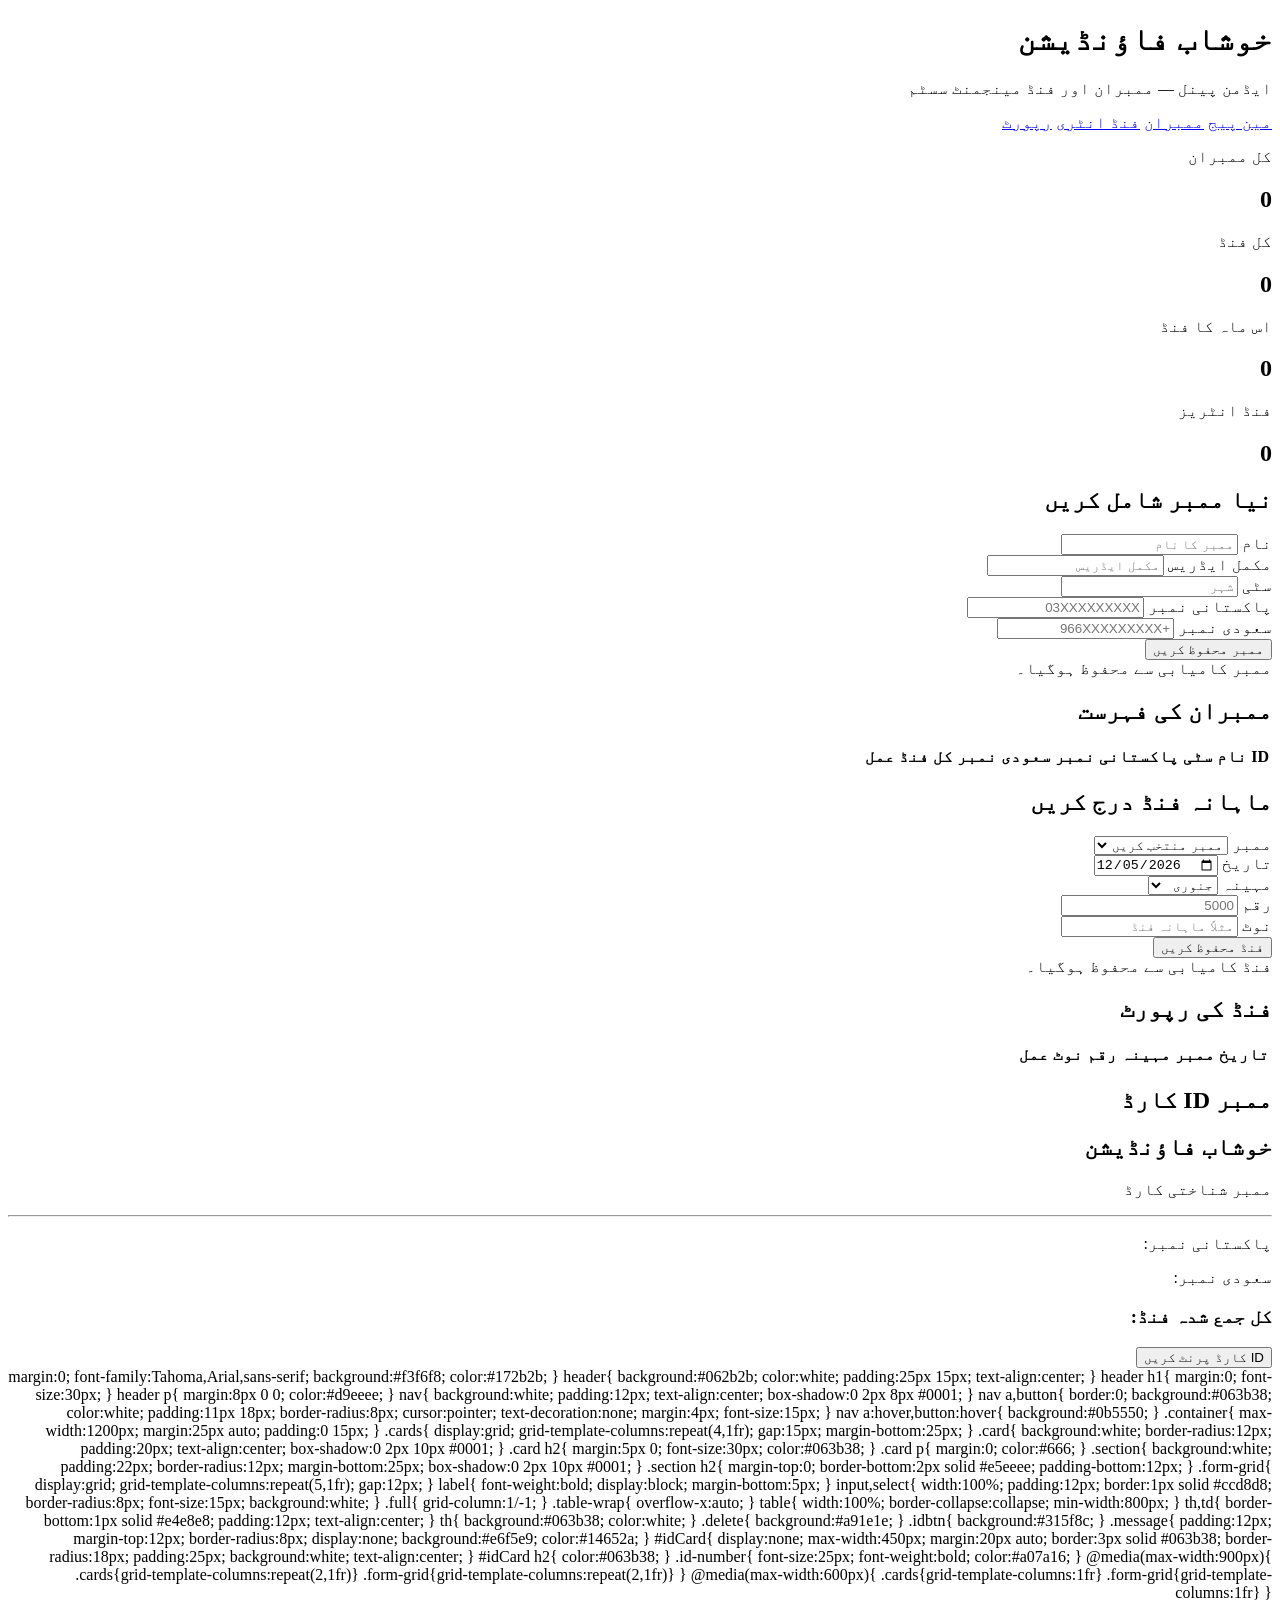
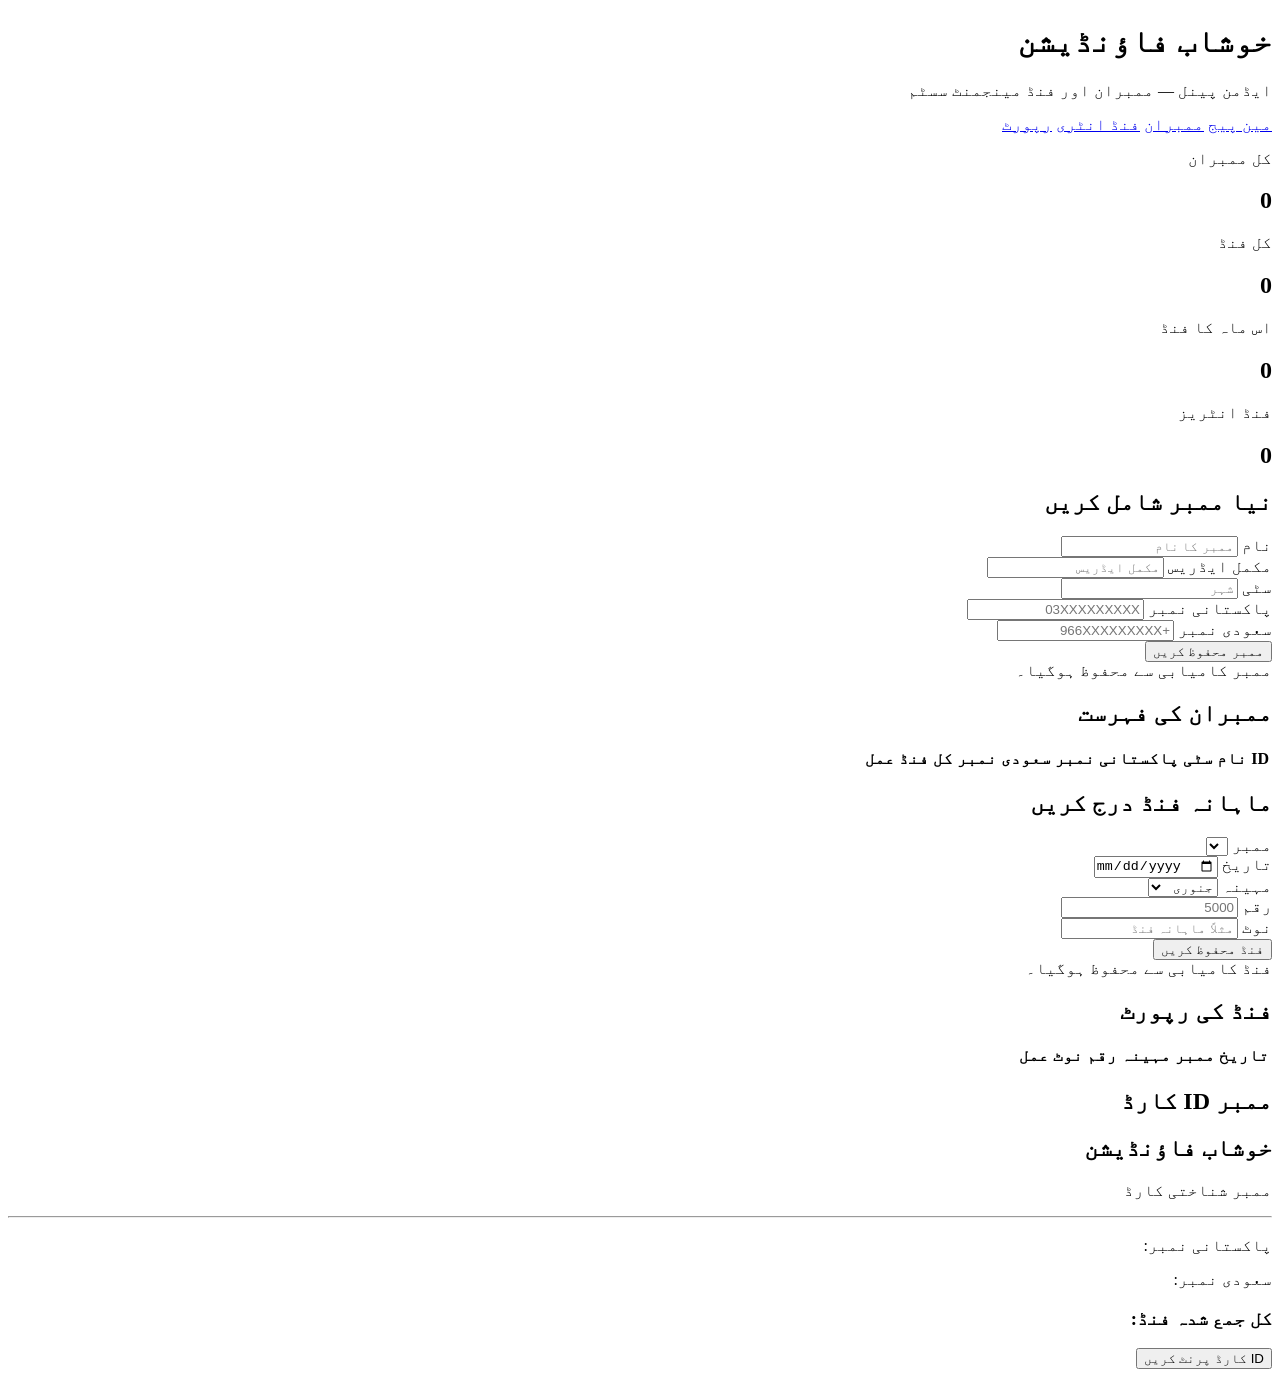
==== admin/index.html @ b442a880 "Update index.html" ====
<!DOCTYPE html>
<html lang="ur" dir="rtl">
<head>
<meta charset="UTF-8">
<meta name="viewport" content="width=device-width, initial-scale=1.0">
<title>خوشاب فاؤنڈیشن — ایڈمن پینل</title>

<style>
*{box-sizing:border-box}

body{<!DOCTYPE html>
<html lang="ur" dir="rtl">
<head>
<meta charset="UTF-8">
<meta name="viewport" content="width=device-width, initial-scale=1.0">
<title>خوشاب فاؤنڈیشن — ایڈمن پینل</title>

<style>
*{box-sizing:border-box}

body{
    margin:0;
    font-family:Tahoma,Arial,sans-serif;
    background:#f3f6f8;
    color:#172b2b;
}

header{
    background:#062b2b;
    color:white;
    padding:25px 15px;
    text-align:center;
}

header h1{
    margin:0;
    font-size:30px;
}

header p{
    margin:8px 0 0;
    color:#d9eeee;
}

nav{
    background:white;
    padding:12px;
    text-align:center;
    box-shadow:0 2px 8px #0001;
}

nav a,button{
    border:0;
    background:#063b38;
    color:white;
    padding:11px 18px;
    border-radius:8px;
    cursor:pointer;
    text-decoration:none;
    margin:4px;
    font-size:15px;
}

nav a:hover,button:hover{
    background:#0b5550;
}

.container{
    max-width:1200px;
    margin:25px auto;
    padding:0 15px;
}

.cards{
    display:grid;
    grid-template-columns:repeat(4,1fr);
    gap:15px;
    margin-bottom:25px;
}

.card{
    background:white;
    border-radius:12px;
    padding:20px;
    text-align:center;
    box-shadow:0 2px 10px #0001;
}

.card h2{
    margin:5px 0;
    font-size:30px;
    color:#063b38;
}

.card p{
    margin:0;
    color:#666;
}

.section{
    background:white;
    padding:22px;
    border-radius:12px;
    margin-bottom:25px;
    box-shadow:0 2px 10px #0001;
}

.section h2{
    margin-top:0;
    border-bottom:2px solid #e5eeee;
    padding-bottom:12px;
}

.form-grid{
    display:grid;
    grid-template-columns:repeat(5,1fr);
    gap:12px;
}

label{
    font-weight:bold;
    display:block;
    margin-bottom:5px;
}

input,select{
    width:100%;
    padding:12px;
    border:1px solid #ccd8d8;
    border-radius:8px;
    font-size:15px;
    background:white;
}

.full{
    grid-column:1/-1;
}

.table-wrap{
    overflow-x:auto;
}

table{
    width:100%;
    border-collapse:collapse;
    min-width:800px;
}

th,td{
    border-bottom:1px solid #e4e8e8;
    padding:12px;
    text-align:center;
}

th{
    background:#063b38;
    color:white;
}

.delete{
    background:#a91e1e;
}

.idbtn{
    background:#315f8c;
}

.message{
    padding:12px;
    margin-top:12px;
    border-radius:8px;
    display:none;
    background:#e6f5e9;
    color:#14652a;
}

#idCard{
    display:none;
    max-width:450px;
    margin:20px auto;
    border:3px solid #063b38;
    border-radius:18px;
    padding:25px;
    background:white;
    text-align:center;
}

#idCard h2{
    color:#063b38;
}

.id-number{
    font-size:25px;
    font-weight:bold;
    color:#a07a16;
}

@media(max-width:900px){
    .cards{grid-template-columns:repeat(2,1fr)}
    .form-grid{grid-template-columns:repeat(2,1fr)}
}

@media(max-width:600px){
    .cards{grid-template-columns:1fr}
    .form-grid{grid-template-columns:1fr}
}
</style>
</head>

<body>

<header>
    <h1>خوشاب فاؤنڈیشن</h1>
    <p>ایڈمن پینل — ممبران اور فنڈ مینجمنٹ سسٹم</p>
</header>

<nav>
    <a href="../index.html">مین پیج</a>
    <a href="#members">ممبران</a>
    <a href="#funds">فنڈ انٹری</a>
    <a href="#reports">رپورٹ</a>
</nav>

<div class="container">

    <!-- DASHBOARD -->
    <div class="cards">

        <div class="card">
            <p>کل ممبران</p>
            <h2 id="totalMembers">0</h2>
        </div>

        <div class="card">
            <p>کل فنڈ</p>
            <h2 id="totalFund">0</h2>
        </div>

        <div class="card">
            <p>اس ماہ کا فنڈ</p>
            <h2 id="monthlyFund">0</h2>
        </div>

        <div class="card">
            <p>فنڈ انٹریز</p>
            <h2 id="totalEntries">0</h2>
        </div>

    </div>


    <!-- MEMBER SECTION -->
    <div class="section" id="members">

        <h2>نیا ممبر شامل کریں</h2>

        <div class="form-grid">

            <div>
                <label>نام</label>
                <input id="memberName" type="text" placeholder="ممبر کا نام">
            </div>

            <div>
                <label>مکمل ایڈریس</label>
                <input id="memberAddress" type="text" placeholder="مکمل ایڈریس">
            </div>

            <div>
                <label>سٹی</label>
                <input id="memberCity" type="text" placeholder="شہر">
            </div>

            <div>
                <label>پاکستانی نمبر</label>
                <input id="pakNumber" type="text" placeholder="03XXXXXXXXX">
            </div>

            <div>
                <label>سعودی نمبر</label>
                <input id="saudiNumber" type="text" placeholder="+966XXXXXXXXX">
            </div>

        </div>

        <button onclick="addMember()">ممبر محفوظ کریں</button>

        <div class="message" id="memberMessage">
            ممبر کامیابی سے محفوظ ہوگیا۔
        </div>

    </div>


    <!-- MEMBER LIST -->
    <div class="section">

        <h2>ممبران کی فہرست</h2>

        <div class="table-wrap">

            <table>

                <thead>
                    <tr>
                        <th>ID</th>
                        <th>نام</th>
                        <th>سٹی</th>
                        <th>پاکستانی نمبر</th>
                        <th>سعودی نمبر</th>
                        <th>کل فنڈ</th>
                        <th>عمل</th>
                    </tr>
                </thead>

                <tbody id="memberTable"></tbody>

            </table>

        </div>

    </div>


    <!-- FUND SECTION -->
    <div class="section" id="funds">

        <h2>ماہانہ فنڈ درج کریں</h2>

        <div class="form-grid">

            <div>
                <label>ممبر</label>
                <select id="fundMember"></select>
            </div>

            <div>
                <label>تاریخ</label>
                <input id="fundDate" type="date">
            </div>

            <div>
                <label>مہینہ</label>
                <select id="fundMonth">
                    <option>جنوری</option>
                    <option>فروری</option>
                    <option>مارچ</option>
                    <option>اپریل</option>
                    <option>مئی</option>
                    <option>جون</option>
                    <option>جولائی</option>
                    <option>اگست</option>
                    <option>ستمبر</option>
                    <option>اکتوبر</option>
                    <option>نومبر</option>
                    <option>دسمبر</option>
                </select>
            </div>

            <div>
                <label>رقم</label>
                <input id="fundAmount" type="number" placeholder="5000">
            </div>

            <div>
                <label>نوٹ</label>
                <input id="fundNote" type="text" placeholder="مثلاً ماہانہ فنڈ">
            </div>

        </div>

        <button onclick="addFund()">فنڈ محفوظ کریں</button>

        <div class="message" id="fundMessage">
            فنڈ کامیابی سے محفوظ ہوگیا۔
        </div>

    </div>


    <!-- FUND REPORT -->
    <div class="section" id="reports">

        <h2>فنڈ کی رپورٹ</h2>

        <div class="table-wrap">

            <table>

                <thead>
                    <tr>
                        <th>تاریخ</th>
                        <th>ممبر</th>
                        <th>مہینہ</th>
                        <th>رقم</th>
                        <th>نوٹ</th>
                        <th>عمل</th>
                    </tr>
                </thead>

                <tbody id="fundTable"></tbody>

            </table>

        </div>

    </div>


    <!-- ID CARD -->
    <div class="section">

        <h2>ممبر ID کارڈ</h2>

        <div id="idCard">

            <h2>خوشاب فاؤنڈیشن</h2>

            <p>ممبر شناختی کارڈ</p>

            <div class="id-number" id="cardId"></div>

            <hr>

            <h3 id="cardName"></h3>

            <p id="cardCity"></p>

            <p>
                پاکستانی نمبر:
                <span id="cardPak"></span>
            </p>

            <p>
                سعودی نمبر:
                <span id="cardSaudi"></span>
            </p>

            <h3>
                کل جمع شدہ فنڈ:
                <span id="cardFund"></span>
            </h3>

            <button onclick="printCard()">ID کارڈ پرنٹ کریں</button>

        </div>

    </div>

</div>


<script>

let members = JSON.parse(localStorage.getItem("khushab_members") || "[]");
let funds = JSON.parse(localStorage.getItem("khushab_funds") || "[]");

function saveData(){
    localStorage.setItem("khushab_members", JSON.stringify(members));
    localStorage.setItem("khushab_funds", JSON.stringify(funds));
}

function addMember(){

    let name = document.getElementById("memberName").value.trim();

    if(!name){
        alert("براہ کرم ممبر کا نام لکھیں۔");
        return;
    }

    let member = {
        id: "KF-" + String(members.length + 1).padStart(4,"0"),
        name:name,
        address:document.getElementById("memberAddress").value,
        city:document.getElementById("memberCity").value,
        pak:document.getElementById("pakNumber").value,
        saudi:document.getElementById("saudiNumber").value
    };

    members.push(member);

    saveData();

    document.getElementById("memberName").value="";
    document.getElementById("memberAddress").value="";
    document.getElementById("memberCity").value="";
    document.getElementById("pakNumber").value="";
    document.getElementById("saudiNumber").value="";

    document.getElementById("memberMessage").style.display="block";

    setTimeout(()=>{
        document.getElementById("memberMessage").style.display="none";
    },2500);

    render();
}


function addFund(){

    let memberId = document.getElementById("fundMember").value;
    let amount = Number(document.getElementById("fundAmount").value);

    if(!memberId){
        alert("براہ کرم ممبر منتخب کریں۔");
        return;
    }

    if(!amount || amount <= 0){
        alert("براہ کرم فنڈ کی رقم لکھیں۔");
        return;
    }

    let fund = {
        id:Date.now(),
        memberId:memberId,
        date:document.getElementById("fundDate").value || new Date().toISOString().split("T")[0],
        month:document.getElementById("fundMonth").value,
        amount:amount,
        note:document.getElementById("fundNote").value
    };

    funds.push(fund);

    saveData();

    document.getElementById("fundAmount").value="";
    document.getElementById("fundNote").value="";

    document.getElementById("fundMessage").style.display="block";

    setTimeout(()=>{
        document.getElementById("fundMessage").style.display="none";
    },2500);

    render();
}


function deleteMember(id){

    if(!confirm("کیا آپ یہ ممبر حذف کرنا چاہتے ہیں؟")) return;

    members = members.filter(m=>m.id!==id);

    funds = funds.filter(f=>f.memberId!==id);

    saveData();

    render();
}


function deleteFund(id){

    if(!confirm("کیا آپ یہ فنڈ انٹری حذف کرنا چاہتے ہیں؟")) return;

    funds = funds.filter(f=>f.id!==id);

    saveData();

    render();
}


function memberTotal(id){

    return funds
        .filter(f=>f.memberId===id)
        .reduce((sum,f)=>sum + Number(f.amount),0);

}


function showID(id){

    let m = members.find(x=>x.id===id);

    if(!m) return;

    document.getElementById("idCard").style.display="block";

    document.getElementById("cardId").textContent=m.id;
    document.getElementById("cardName").textContent=m.name;
    document.getElementById("cardCity").textContent="سٹی: " + (m.city || "-");
    document.getElementById("cardPak").textContent=m.pak || "-";
    document.getElementById("cardSaudi").textContent=m.saudi || "-";
    document.getElementById("cardFund").textContent=memberTotal(m.id).toLocaleString();

    document.getElementById("idCard").scrollIntoView({
        behavior:"smooth"
    });
}


function printCard(){

    let card = document.getElementById("idCard").innerHTML;

    let win = window.open("","","width=600,height=700");

    win.document.write(`
        <html dir="rtl">
        <head>
        <title>خوشاب فاؤنڈیشن ID Card</title>
        <style>
        body{
            font-family:Tahoma,Arial;
            text-align:center;
            padding:40px;
        }
        #card{
            border:3px solid #063b38;
            border-radius:18px;
            padding:30px;
            max-width:400px;
            margin:auto;
        }
        button{display:none}
        </style>
        </head>
        <body>
        <div id="card">${card}</div>
        </body>
        </html>
    `);

    win.document.close();
    win.print();
}


function render(){

    let memberTable=document.getElementById("memberTable");
    let fundTable=document.getElementById("fundTable");
    let fundMember=document.getElementById("fundMember");

    memberTable.innerHTML="";
    fundTable.innerHTML="";
    fundMember.innerHTML='<option value="">ممبر منتخب کریں</option>';

    members.forEach(m=>{

        let tr=document.createElement("tr");

        tr.innerHTML=`
            <td>${m.id}</td>
            <td>${m.name}</td>
            <td>${m.city || "-"}</td>
            <td>${m.pak || "-"}</td>
            <td>${m.saudi || "-"}</td>
            <td>${memberTotal(m.id).toLocaleString()}</td>
            <td>
                <button class="idbtn" onclick="showID('${m.id}')">ID</button>
                <button class="delete" onclick="deleteMember('${m.id}')">حذف</button>
            </td>
        `;

        memberTable.appendChild(tr);

        let option=document.createElement("option");

        option.value=m.id;
        option.textContent=m.id+" — "+m.name;

        fundMember.appendChild(option);

    });


    funds.forEach(f=>{

        let m=members.find(x=>x.id===f.memberId);

        let tr=document.createElement("tr");

        tr.innerHTML=`
            <td>${f.date}</td>
            <td>${m ? m.name : "ممبر حذف شدہ"}</td>
            <td>${f.month}</td>
            <td>${Number(f.amount).toLocaleString()}</td>
            <td>${f.note || "-"}</td>
            <td>
                <button class="delete" onclick="deleteFund(${f.id})">حذف</button>
            </td>
        `;

        fundTable.appendChild(tr);

    });


    let totalFund=funds.reduce((sum,f)=>sum+Number(f.amount),0);

    let currentMonth=new Date().getMonth();

    let monthNames=[
        "جنوری","فروری","مارچ","اپریل","مئی","جون",
        "جولائی","اگست","ستمبر","اکتوبر","نومبر","دسمبر"
    ];

    let monthly=funds
        .filter(f=>f.month===monthNames[currentMonth])
        .reduce((sum,f)=>sum+Number(f.amount),0);

    document.getElementById("totalMembers").textContent=members.length;

    document.getElementById("totalFund").textContent=totalFund.toLocaleString();

    document.getElementById("monthlyFund").textContent=monthly.toLocaleString();

    document.getElementById("totalEntries").textContent=funds.length;
}


document.getElementById("fundDate").value=
    new Date().toISOString().split("T")[0];

render();

</script>

</body>
</html>
    margin:0;
    font-family:Tahoma,Arial,sans-serif;
    background:#f3f6f8;
    color:#172b2b;
}

header{
    background:#062b2b;
    color:white;
    padding:25px 15px;
    text-align:center;
}

header h1{
    margin:0;
    font-size:30px;
}

header p{
    margin:8px 0 0;
    color:#d9eeee;
}

nav{
    background:white;
    padding:12px;
    text-align:center;
    box-shadow:0 2px 8px #0001;
}

nav a,button{
    border:0;
    background:#063b38;
    color:white;
    padding:11px 18px;
    border-radius:8px;
    cursor:pointer;
    text-decoration:none;
    margin:4px;
    font-size:15px;
}

nav a:hover,button:hover{
    background:#0b5550;
}

.container{
    max-width:1200px;
    margin:25px auto;
    padding:0 15px;
}

.cards{
    display:grid;
    grid-template-columns:repeat(4,1fr);
    gap:15px;
    margin-bottom:25px;
}

.card{
    background:white;
    border-radius:12px;
    padding:20px;
    text-align:center;
    box-shadow:0 2px 10px #0001;
}

.card h2{
    margin:5px 0;
    font-size:30px;
    color:#063b38;
}

.card p{
    margin:0;
    color:#666;
}

.section{
    background:white;
    padding:22px;
    border-radius:12px;
    margin-bottom:25px;
    box-shadow:0 2px 10px #0001;
}

.section h2{
    margin-top:0;
    border-bottom:2px solid #e5eeee;
    padding-bottom:12px;
}

.form-grid{
    display:grid;
    grid-template-columns:repeat(5,1fr);
    gap:12px;
}

label{
    font-weight:bold;
    display:block;
    margin-bottom:5px;
}

input,select{
    width:100%;
    padding:12px;
    border:1px solid #ccd8d8;
    border-radius:8px;
    font-size:15px;
    background:white;
}

.full{
    grid-column:1/-1;
}

.table-wrap{
    overflow-x:auto;
}

table{
    width:100%;
    border-collapse:collapse;
    min-width:800px;
}

th,td{
    border-bottom:1px solid #e4e8e8;
    padding:12px;
    text-align:center;
}

th{
    background:#063b38;
    color:white;
}

.delete{
    background:#a91e1e;
}

.idbtn{
    background:#315f8c;
}

.message{
    padding:12px;
    margin-top:12px;
    border-radius:8px;
    display:none;
    background:#e6f5e9;
    color:#14652a;
}

#idCard{
    display:none;
    max-width:450px;
    margin:20px auto;
    border:3px solid #063b38;
    border-radius:18px;
    padding:25px;
    background:white;
    text-align:center;
}

#idCard h2{
    color:#063b38;
}

.id-number{
    font-size:25px;
    font-weight:bold;
    color:#a07a16;
}

@media(max-width:900px){
    .cards{grid-template-columns:repeat(2,1fr)}
    .form-grid{grid-template-columns:repeat(2,1fr)}
}

@media(max-width:600px){
    .cards{grid-template-columns:1fr}
    .form-grid{grid-template-columns:1fr}
}
</style>
</head>

<body>

<header>
    <h1>خوشاب فاؤنڈیشن</h1>
    <p>ایڈمن پینل — ممبران اور فنڈ مینجمنٹ سسٹم</p>
</header>

<nav>
    <a href="../index.html">مین پیج</a>
    <a href="#members">ممبران</a>
    <a href="#funds">فنڈ انٹری</a>
    <a href="#reports">رپورٹ</a>
</nav>

<div class="container">

    <!-- DASHBOARD -->
    <div class="cards">

        <div class="card">
            <p>کل ممبران</p>
            <h2 id="totalMembers">0</h2>
        </div>

        <div class="card">
            <p>کل فنڈ</p>
            <h2 id="totalFund">0</h2>
        </div>

        <div class="card">
            <p>اس ماہ کا فنڈ</p>
            <h2 id="monthlyFund">0</h2>
        </div>

        <div class="card">
            <p>فنڈ انٹریز</p>
            <h2 id="totalEntries">0</h2>
        </div>

    </div>


    <!-- MEMBER SECTION -->
    <div class="section" id="members">

        <h2>نیا ممبر شامل کریں</h2>

        <div class="form-grid">

            <div>
                <label>نام</label>
                <input id="memberName" type="text" placeholder="ممبر کا نام">
            </div>

            <div>
                <label>مکمل ایڈریس</label>
                <input id="memberAddress" type="text" placeholder="مکمل ایڈریس">
            </div>

            <div>
                <label>سٹی</label>
                <input id="memberCity" type="text" placeholder="شہر">
            </div>

            <div>
                <label>پاکستانی نمبر</label>
                <input id="pakNumber" type="text" placeholder="03XXXXXXXXX">
            </div>

            <div>
                <label>سعودی نمبر</label>
                <input id="saudiNumber" type="text" placeholder="+966XXXXXXXXX">
            </div>

        </div>

        <button onclick="addMember()">ممبر محفوظ کریں</button>

        <div class="message" id="memberMessage">
            ممبر کامیابی سے محفوظ ہوگیا۔
        </div>

    </div>


    <!-- MEMBER LIST -->
    <div class="section">

        <h2>ممبران کی فہرست</h2>

        <div class="table-wrap">

            <table>

                <thead>
                    <tr>
                        <th>ID</th>
                        <th>نام</th>
                        <th>سٹی</th>
                        <th>پاکستانی نمبر</th>
                        <th>سعودی نمبر</th>
                        <th>کل فنڈ</th>
                        <th>عمل</th>
                    </tr>
                </thead>

                <tbody id="memberTable"></tbody>

            </table>

        </div>

    </div>


    <!-- FUND SECTION -->
    <div class="section" id="funds">

        <h2>ماہانہ فنڈ درج کریں</h2>

        <div class="form-grid">

            <div>
                <label>ممبر</label>
                <select id="fundMember"></select>
            </div>

            <div>
                <label>تاریخ</label>
                <input id="fundDate" type="date">
            </div>

            <div>
                <label>مہینہ</label>
                <select id="fundMonth">
                    <option>جنوری</option>
                    <option>فروری</option>
                    <option>مارچ</option>
                    <option>اپریل</option>
                    <option>مئی</option>
                    <option>جون</option>
                    <option>جولائی</option>
                    <option>اگست</option>
                    <option>ستمبر</option>
                    <option>اکتوبر</option>
                    <option>نومبر</option>
                    <option>دسمبر</option>
                </select>
            </div>

            <div>
                <label>رقم</label>
                <input id="fundAmount" type="number" placeholder="5000">
            </div>

            <div>
                <label>نوٹ</label>
                <input id="fundNote" type="text" placeholder="مثلاً ماہانہ فنڈ">
            </div>

        </div>

        <button onclick="addFund()">فنڈ محفوظ کریں</button>

        <div class="message" id="fundMessage">
            فنڈ کامیابی سے محفوظ ہوگیا۔
        </div>

    </div>


    <!-- FUND REPORT -->
    <div class="section" id="reports">

        <h2>فنڈ کی رپورٹ</h2>

        <div class="table-wrap">

            <table>

                <thead>
                    <tr>
                        <th>تاریخ</th>
                        <th>ممبر</th>
                        <th>مہینہ</th>
                        <th>رقم</th>
                        <th>نوٹ</th>
                        <th>عمل</th>
                    </tr>
                </thead>

                <tbody id="fundTable"></tbody>

            </table>

        </div>

    </div>


    <!-- ID CARD -->
    <div class="section">

        <h2>ممبر ID کارڈ</h2>

        <div id="idCard">

            <h2>خوشاب فاؤنڈیشن</h2>

            <p>ممبر شناختی کارڈ</p>

            <div class="id-number" id="cardId"></div>

            <hr>

            <h3 id="cardName"></h3>

            <p id="cardCity"></p>

            <p>
                پاکستانی نمبر:
                <span id="cardPak"></span>
            </p>

            <p>
                سعودی نمبر:
                <span id="cardSaudi"></span>
            </p>

            <h3>
                کل جمع شدہ فنڈ:
                <span id="cardFund"></span>
            </h3>

            <button onclick="printCard()">ID کارڈ پرنٹ کریں</button>

        </div>

    </div>

</div>


<script>

let members = JSON.parse(localStorage.getItem("khushab_members") || "[]");
let funds = JSON.parse(localStorage.getItem("khushab_funds") || "[]");

function saveData(){
    localStorage.setItem("khushab_members", JSON.stringify(members));
    localStorage.setItem("khushab_funds", JSON.stringify(funds));
}

function addMember(){

    let name = document.getElementById("memberName").value.trim();

    if(!name){
        alert("براہ کرم ممبر کا نام لکھیں۔");
        return;
    }

    let member = {
        id: "KF-" + String(members.length + 1).padStart(4,"0"),
        name:name,
        address:document.getElementById("memberAddress").value,
        city:document.getElementById("memberCity").value,
        pak:document.getElementById("pakNumber").value,
        saudi:document.getElementById("saudiNumber").value
    };

    members.push(member);

    saveData();

    document.getElementById("memberName").value="";
    document.getElementById("memberAddress").value="";
    document.getElementById("memberCity").value="";
    document.getElementById("pakNumber").value="";
    document.getElementById("saudiNumber").value="";

    document.getElementById("memberMessage").style.display="block";

    setTimeout(()=>{
        document.getElementById("memberMessage").style.display="none";
    },2500);

    render();
}


function addFund(){

    let memberId = document.getElementById("fundMember").value;
    let amount = Number(document.getElementById("fundAmount").value);

    if(!memberId){
        alert("براہ کرم ممبر منتخب کریں۔");
        return;
    }

    if(!amount || amount <= 0){
        alert("براہ کرم فنڈ کی رقم لکھیں۔");
        return;
    }

    let fund = {
        id:Date.now(),
        memberId:memberId,
        date:document.getElementById("fundDate").value || new Date().toISOString().split("T")[0],
        month:document.getElementById("fundMonth").value,
        amount:amount,
        note:document.getElementById("fundNote").value
    };

    funds.push(fund);

    saveData();

    document.getElementById("fundAmount").value="";
    document.getElementById("fundNote").value="";

    document.getElementById("fundMessage").style.display="block";

    setTimeout(()=>{
        document.getElementById("fundMessage").style.display="none";
    },2500);

    render();
}


function deleteMember(id){

    if(!confirm("کیا آپ یہ ممبر حذف کرنا چاہتے ہیں؟")) return;

    members = members.filter(m=>m.id!==id);

    funds = funds.filter(f=>f.memberId!==id);

    saveData();

    render();
}


function deleteFund(id){

    if(!confirm("کیا آپ یہ فنڈ انٹری حذف کرنا چاہتے ہیں؟")) return;

    funds = funds.filter(f=>f.id!==id);

    saveData();

    render();
}


function memberTotal(id){

    return funds
        .filter(f=>f.memberId===id)
        .reduce((sum,f)=>sum + Number(f.amount),0);

}


function showID(id){

    let m = members.find(x=>x.id===id);

    if(!m) return;

    document.getElementById("idCard").style.display="block";

    document.getElementById("cardId").textContent=m.id;
    document.getElementById("cardName").textContent=m.name;
    document.getElementById("cardCity").textContent="سٹی: " + (m.city || "-");
    document.getElementById("cardPak").textContent=m.pak || "-";
    document.getElementById("cardSaudi").textContent=m.saudi || "-";
    document.getElementById("cardFund").textContent=memberTotal(m.id).toLocaleString();

    document.getElementById("idCard").scrollIntoView({
        behavior:"smooth"
    });
}


function printCard(){

    let card = document.getElementById("idCard").innerHTML;

    let win = window.open("","","width=600,height=700");

    win.document.write(`
        <html dir="rtl">
        <head>
        <title>خوشاب فاؤنڈیشن ID Card</title>
        <style>
        body{
            font-family:Tahoma,Arial;
            text-align:center;
            padding:40px;
        }
        #card{
            border:3px solid #063b38;
            border-radius:18px;
            padding:30px;
            max-width:400px;
            margin:auto;
        }
        button{display:none}
        </style>
        </head>
        <body>
        <div id="card">${card}</div>
        </body>
        </html>
    `);

    win.document.close();
    win.print();
}


function render(){

    let memberTable=document.getElementById("memberTable");
    let fundTable=document.getElementById("fundTable");
    let fundMember=document.getElementById("fundMember");

    memberTable.innerHTML="";
    fundTable.innerHTML="";
    fundMember.innerHTML='<option value="">ممبر منتخب کریں</option>';

    members.forEach(m=>{

        let tr=document.createElement("tr");

        tr.innerHTML=`
            <td>${m.id}</td>
            <td>${m.name}</td>
            <td>${m.city || "-"}</td>
            <td>${m.pak || "-"}</td>
            <td>${m.saudi || "-"}</td>
            <td>${memberTotal(m.id).toLocaleString()}</td>
            <td>
                <button class="idbtn" onclick="showID('${m.id}')">ID</button>
                <button class="delete" onclick="deleteMember('${m.id}')">حذف</button>
            </td>
        `;

        memberTable.appendChild(tr);

        let option=document.createElement("option");

        option.value=m.id;
        option.textContent=m.id+" — "+m.name;

        fundMember.appendChild(option);

    });


    funds.forEach(f=>{

        let m=members.find(x=>x.id===f.memberId);

        let tr=document.createElement("tr");

        tr.innerHTML=`
            <td>${f.date}</td>
            <td>${m ? m.name : "ممبر حذف شدہ"}</td>
            <td>${f.month}</td>
            <td>${Number(f.amount).toLocaleString()}</td>
            <td>${f.note || "-"}</td>
            <td>
                <button class="delete" onclick="deleteFund(${f.id})">حذف</button>
            </td>
        `;

        fundTable.appendChild(tr);

    });


    let totalFund=funds.reduce((sum,f)=>sum+Number(f.amount),0);

    let currentMonth=new Date().getMonth();

    let monthNames=[
        "جنوری","فروری","مارچ","اپریل","مئی","جون",
        "جولائی","اگست","ستمبر","اکتوبر","نومبر","دسمبر"
    ];

    let monthly=funds
        .filter(f=>f.month===monthNames[currentMonth])
        .reduce((sum,f)=>sum+Number(f.amount),0);

    document.getElementById("totalMembers").textContent=members.length;

    document.getElementById("totalFund").textContent=totalFund.toLocaleString();

    document.getElementById("monthlyFund").textContent=monthly.toLocaleString();

    document.getElementById("totalEntries").textContent=funds.length;
}


document.getElementById("fundDate").value=
    new Date().toISOString().split("T")[0];

render();

</script>

</body>
</html>
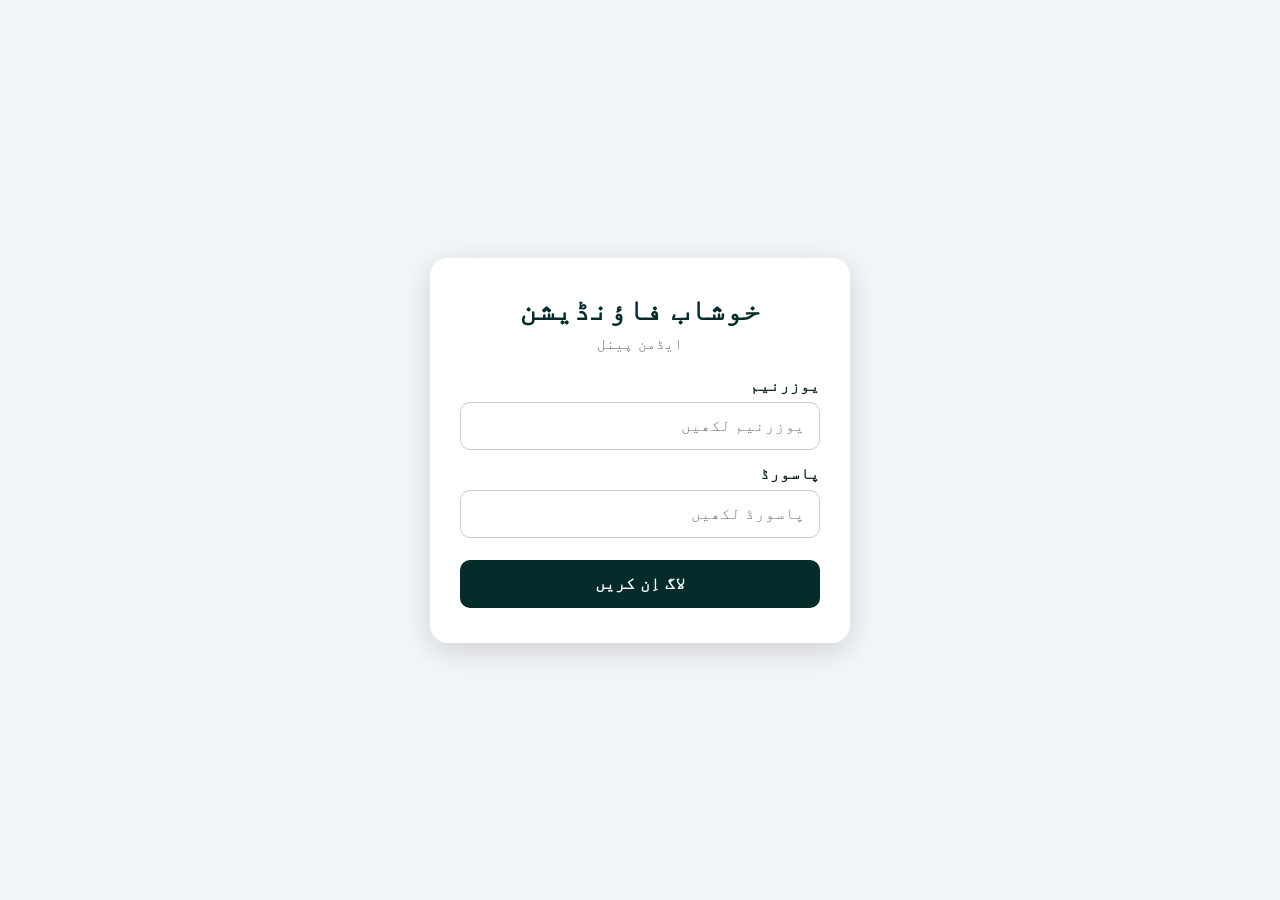
==== commit 13b98937: "Update index.html" ====
--- a/admin/index.html
+++ b/admin/index.html
@@ -1,1433 +1,280 @@
 <!DOCTYPE html>
 <html lang="ur" dir="rtl">
 <head>
-<meta charset="UTF-8">
-<meta name="viewport" content="width=device-width, initial-scale=1.0">
-<title>خوشاب فاؤنڈیشن — ایڈمن پینل</title>
-
-<style>
-*{box-sizing:border-box}
-
-body{<!DOCTYPE html>
-<html lang="ur" dir="rtl">
-<head>
-<meta charset="UTF-8">
-<meta name="viewport" content="width=device-width, initial-scale=1.0">
-<title>خوشاب فاؤنڈیشن — ایڈمن پینل</title>
-
-<style>
-*{box-sizing:border-box}
-
-body{
-    margin:0;
-    font-family:Tahoma,Arial,sans-serif;
-    background:#f3f6f8;
-    color:#172b2b;
-}
-
-header{
-    background:#062b2b;
-    color:white;
-    padding:25px 15px;
-    text-align:center;
-}
-
-header h1{
-    margin:0;
-    font-size:30px;
-}
-
-header p{
-    margin:8px 0 0;
-    color:#d9eeee;
-}
-
-nav{
-    background:white;
-    padding:12px;
-    text-align:center;
-    box-shadow:0 2px 8px #0001;
-}
-
-nav a,button{
-    border:0;
-    background:#063b38;
-    color:white;
-    padding:11px 18px;
-    border-radius:8px;
-    cursor:pointer;
-    text-decoration:none;
-    margin:4px;
-    font-size:15px;
-}
-
-nav a:hover,button:hover{
-    background:#0b5550;
-}
-
-.container{
-    max-width:1200px;
-    margin:25px auto;
-    padding:0 15px;
-}
-
-.cards{
-    display:grid;
-    grid-template-columns:repeat(4,1fr);
-    gap:15px;
-    margin-bottom:25px;
-}
-
-.card{
-    background:white;
-    border-radius:12px;
-    padding:20px;
-    text-align:center;
-    box-shadow:0 2px 10px #0001;
-}
-
-.card h2{
-    margin:5px 0;
-    font-size:30px;
-    color:#063b38;
-}
-
-.card p{
-    margin:0;
-    color:#666;
-}
-
-.section{
-    background:white;
-    padding:22px;
-    border-radius:12px;
-    margin-bottom:25px;
-    box-shadow:0 2px 10px #0001;
-}
-
-.section h2{
-    margin-top:0;
-    border-bottom:2px solid #e5eeee;
-    padding-bottom:12px;
-}
-
-.form-grid{
-    display:grid;
-    grid-template-columns:repeat(5,1fr);
-    gap:12px;
-}
-
-label{
-    font-weight:bold;
-    display:block;
-    margin-bottom:5px;
-}
-
-input,select{
-    width:100%;
-    padding:12px;
-    border:1px solid #ccd8d8;
-    border-radius:8px;
-    font-size:15px;
-    background:white;
-}
-
-.full{
-    grid-column:1/-1;
-}
-
-.table-wrap{
-    overflow-x:auto;
-}
-
-table{
-    width:100%;
-    border-collapse:collapse;
-    min-width:800px;
-}
-
-th,td{
-    border-bottom:1px solid #e4e8e8;
-    padding:12px;
-    text-align:center;
-}
-
-th{
-    background:#063b38;
-    color:white;
-}
-
-.delete{
-    background:#a91e1e;
-}
-
-.idbtn{
-    background:#315f8c;
-}
-
-.message{
-    padding:12px;
-    margin-top:12px;
-    border-radius:8px;
-    display:none;
-    background:#e6f5e9;
-    color:#14652a;
-}
-
-#idCard{
-    display:none;
-    max-width:450px;
-    margin:20px auto;
-    border:3px solid #063b38;
-    border-radius:18px;
-    padding:25px;
-    background:white;
-    text-align:center;
-}
-
-#idCard h2{
-    color:#063b38;
-}
-
-.id-number{
-    font-size:25px;
-    font-weight:bold;
-    color:#a07a16;
-}
-
-@media(max-width:900px){
-    .cards{grid-template-columns:repeat(2,1fr)}
-    .form-grid{grid-template-columns:repeat(2,1fr)}
-}
-
-@media(max-width:600px){
-    .cards{grid-template-columns:1fr}
-    .form-grid{grid-template-columns:1fr}
-}
-</style>
+  <meta charset="UTF-8">
+  <meta name="viewport" content="width=device-width, initial-scale=1.0">
+  <title>خوشاب فاؤنڈیشن — ایڈمن لاگ اِن</title>
+
+  <style>
+    * {
+      box-sizing: border-box;
+    }
+
+    body {
+      margin: 0;
+      font-family: Tahoma, Arial, sans-serif;
+      background: #f3f6f8;
+      color: #172b2b;
+    }
+
+    .login-page {
+      min-height: 100vh;
+      display: flex;
+      align-items: center;
+      justify-content: center;
+      padding: 20px;
+    }
+
+    .login-box {
+      width: 100%;
+      max-width: 420px;
+      background: white;
+      padding: 35px 30px;
+      border-radius: 18px;
+      box-shadow: 0 8px 30px rgba(0,0,0,0.15);
+    }
+
+    .logo {
+      text-align: center;
+      margin-bottom: 25px;
+    }
+
+    .logo h1 {
+      margin: 0;
+      color: #062b2b;
+      font-size: 30px;
+    }
+
+    .logo p {
+      margin-top: 8px;
+      color: #666;
+      font-size: 15px;
+    }
+
+    label {
+      display: block;
+      margin: 15px 0 7px;
+      font-weight: bold;
+    }
+
+    input {
+      width: 100%;
+      padding: 14px;
+      border: 1px solid #ccc;
+      border-radius: 10px;
+      font-size: 16px;
+      outline: none;
+    }
+
+    input:focus {
+      border-color: #062b2b;
+    }
+
+    button {
+      width: 100%;
+      margin-top: 22px;
+      padding: 14px;
+      border: none;
+      border-radius: 10px;
+      background: #062b2b;
+      color: white;
+      font-size: 17px;
+      font-weight: bold;
+      cursor: pointer;
+    }
+
+    button:hover {
+      background: #0b4141;
+    }
+
+    .error {
+      display: none;
+      margin-top: 15px;
+      padding: 12px;
+      background: #ffe5e5;
+      color: #b00020;
+      border-radius: 8px;
+      text-align: center;
+    }
+
+    .dashboard {
+      display: none;
+      min-height: 100vh;
+    }
+
+    header {
+      background: #062b2b;
+      color: white;
+      padding: 25px;
+      text-align: center;
+    }
+
+    header h1 {
+      margin: 0;
+    }
+
+    .content {
+      padding: 30px;
+      max-width: 1100px;
+      margin: auto;
+    }
+
+    .cards {
+      display: grid;
+      grid-template-columns: repeat(auto-fit, minmax(200px, 1fr));
+      gap: 20px;
+    }
+
+    .card {
+      background: white;
+      padding: 25px;
+      border-radius: 15px;
+      text-align: center;
+      box-shadow: 0 3px 15px rgba(0,0,0,0.08);
+    }
+
+    .card h2 {
+      margin: 0;
+      color: #062b2b;
+    }
+
+    .logout {
+      max-width: 200px;
+      margin: 30px auto;
+      display: block;
+      background: #a00000;
+    }
+  </style>
 </head>
 
 <body>
 
-<header>
-    <h1>خوشاب فاؤنڈیشن</h1>
-    <p>ایڈمن پینل — ممبران اور فنڈ مینجمنٹ سسٹم</p>
-</header>
-
-<nav>
-    <a href="../index.html">مین پیج</a>
-    <a href="#members">ممبران</a>
-    <a href="#funds">فنڈ انٹری</a>
-    <a href="#reports">رپورٹ</a>
-</nav>
-
-<div class="container">
-
-    <!-- DASHBOARD -->
-    <div class="cards">
+  <!-- LOGIN -->
+  <div class="login-page" id="loginPage">
+
+    <div class="login-box">
+
+      <div class="logo">
+        <h1>خوشاب فاؤنڈیشن</h1>
+        <p>ایڈمن پینل</p>
+      </div>
+
+      <label for="username">یوزرنیم</label>
+      <input
+        type="text"
+        id="username"
+        placeholder="یوزرنیم لکھیں"
+        autocomplete="username"
+      >
+
+      <label for="password">پاسورڈ</label>
+      <input
+        type="password"
+        id="password"
+        placeholder="پاسورڈ لکھیں"
+        autocomplete="current-password"
+      >
+
+      <button onclick="login()">لاگ اِن کریں</button>
+
+      <div class="error" id="error">
+        یوزرنیم یا پاسورڈ غلط ہے۔
+      </div>
+
+    </div>
+
+  </div>
+
+
+  <!-- ADMIN DASHBOARD -->
+  <div class="dashboard" id="dashboard">
+
+    <header>
+      <h1>خوشاب فاؤنڈیشن</h1>
+      <p>ایڈمن پینل</p>
+    </header>
+
+    <div class="content">
+
+      <div class="cards">
 
         <div class="card">
-            <p>کل ممبران</p>
-            <h2 id="totalMembers">0</h2>
+          <h2>0</h2>
+          <p>کل ممبران</p>
         </div>
 
         <div class="card">
-            <p>کل فنڈ</p>
-            <h2 id="totalFund">0</h2>
+          <h2>0</h2>
+          <p>کل فنڈ</p>
         </div>
 
         <div class="card">
-            <p>اس ماہ کا فنڈ</p>
-            <h2 id="monthlyFund">0</h2>
+          <h2>0</h2>
+          <p>اس سال کا فنڈ</p>
         </div>
 
-        <div class="card">
-            <p>فنڈ انٹریز</p>
-            <h2 id="totalEntries">0</h2>
-        </div>
+      </div>
+
+      <button class="logout" onclick="logout()">
+        لاگ آؤٹ
+      </button>
 
     </div>
 
-
-    <!-- MEMBER SECTION -->
-    <div class="section" id="members">
-
-        <h2>نیا ممبر شامل کریں</h2>
-
-        <div class="form-grid">
-
-            <div>
-                <label>نام</label>
-                <input id="memberName" type="text" placeholder="ممبر کا نام">
-            </div>
-
-            <div>
-                <label>مکمل ایڈریس</label>
-                <input id="memberAddress" type="text" placeholder="مکمل ایڈریس">
-            </div>
-
-            <div>
-                <label>سٹی</label>
-                <input id="memberCity" type="text" placeholder="شہر">
-            </div>
-
-            <div>
-                <label>پاکستانی نمبر</label>
-                <input id="pakNumber" type="text" placeholder="03XXXXXXXXX">
-            </div>
-
-            <div>
-                <label>سعودی نمبر</label>
-                <input id="saudiNumber" type="text" placeholder="+966XXXXXXXXX">
-            </div>
-
-        </div>
-
-        <button onclick="addMember()">ممبر محفوظ کریں</button>
-
-        <div class="message" id="memberMessage">
-            ممبر کامیابی سے محفوظ ہوگیا۔
-        </div>
-
-    </div>
-
-
-    <!-- MEMBER LIST -->
-    <div class="section">
-
-        <h2>ممبران کی فہرست</h2>
-
-        <div class="table-wrap">
-
-            <table>
-
-                <thead>
-                    <tr>
-                        <th>ID</th>
-                        <th>نام</th>
-                        <th>سٹی</th>
-                        <th>پاکستانی نمبر</th>
-                        <th>سعودی نمبر</th>
-                        <th>کل فنڈ</th>
-                        <th>عمل</th>
-                    </tr>
-                </thead>
-
-                <tbody id="memberTable"></tbody>
-
-            </table>
-
-        </div>
-
-    </div>
-
-
-    <!-- FUND SECTION -->
-    <div class="section" id="funds">
-
-        <h2>ماہانہ فنڈ درج کریں</h2>
-
-        <div class="form-grid">
-
-            <div>
-                <label>ممبر</label>
-                <select id="fundMember"></select>
-            </div>
-
-            <div>
-                <label>تاریخ</label>
-                <input id="fundDate" type="date">
-            </div>
-
-            <div>
-                <label>مہینہ</label>
-                <select id="fundMonth">
-                    <option>جنوری</option>
-                    <option>فروری</option>
-                    <option>مارچ</option>
-                    <option>اپریل</option>
-                    <option>مئی</option>
-                    <option>جون</option>
-                    <option>جولائی</option>
-                    <option>اگست</option>
-                    <option>ستمبر</option>
-                    <option>اکتوبر</option>
-                    <option>نومبر</option>
-                    <option>دسمبر</option>
-                </select>
-            </div>
-
-            <div>
-                <label>رقم</label>
-                <input id="fundAmount" type="number" placeholder="5000">
-            </div>
-
-            <div>
-                <label>نوٹ</label>
-                <input id="fundNote" type="text" placeholder="مثلاً ماہانہ فنڈ">
-            </div>
-
-        </div>
-
-        <button onclick="addFund()">فنڈ محفوظ کریں</button>
-
-        <div class="message" id="fundMessage">
-            فنڈ کامیابی سے محفوظ ہوگیا۔
-        </div>
-
-    </div>
-
-
-    <!-- FUND REPORT -->
-    <div class="section" id="reports">
-
-        <h2>فنڈ کی رپورٹ</h2>
-
-        <div class="table-wrap">
-
-            <table>
-
-                <thead>
-                    <tr>
-                        <th>تاریخ</th>
-                        <th>ممبر</th>
-                        <th>مہینہ</th>
-                        <th>رقم</th>
-                        <th>نوٹ</th>
-                        <th>عمل</th>
-                    </tr>
-                </thead>
-
-                <tbody id="fundTable"></tbody>
-
-            </table>
-
-        </div>
-
-    </div>
-
-
-    <!-- ID CARD -->
-    <div class="section">
-
-        <h2>ممبر ID کارڈ</h2>
-
-        <div id="idCard">
-
-            <h2>خوشاب فاؤنڈیشن</h2>
-
-            <p>ممبر شناختی کارڈ</p>
-
-            <div class="id-number" id="cardId"></div>
-
-            <hr>
-
-            <h3 id="cardName"></h3>
-
-            <p id="cardCity"></p>
-
-            <p>
-                پاکستانی نمبر:
-                <span id="cardPak"></span>
-            </p>
-
-            <p>
-                سعودی نمبر:
-                <span id="cardSaudi"></span>
-            </p>
-
-            <h3>
-                کل جمع شدہ فنڈ:
-                <span id="cardFund"></span>
-            </h3>
-
-            <button onclick="printCard()">ID کارڈ پرنٹ کریں</button>
-
-        </div>
-
-    </div>
-
-</div>
-
-
-<script>
-
-let members = JSON.parse(localStorage.getItem("khushab_members") || "[]");
-let funds = JSON.parse(localStorage.getItem("khushab_funds") || "[]");
-
-function saveData(){
-    localStorage.setItem("khushab_members", JSON.stringify(members));
-    localStorage.setItem("khushab_funds", JSON.stringify(funds));
-}
-
-function addMember(){
-
-    let name = document.getElementById("memberName").value.trim();
-
-    if(!name){
-        alert("براہ کرم ممبر کا نام لکھیں۔");
-        return;
-    }
-
-    let member = {
-        id: "KF-" + String(members.length + 1).padStart(4,"0"),
-        name:name,
-        address:document.getElementById("memberAddress").value,
-        city:document.getElementById("memberCity").value,
-        pak:document.getElementById("pakNumber").value,
-        saudi:document.getElementById("saudiNumber").value
+  </div>
+
+
+  <script>
+    function login() {
+
+      const username =
+        document.getElementById("username").value.trim();
+
+      const password =
+        document.getElementById("password").value;
+
+      if (username === "admin" && password === "12345") {
+
+        document.getElementById("loginPage").style.display = "none";
+
+        document.getElementById("dashboard").style.display = "block";
+
+        sessionStorage.setItem("adminLoggedIn", "true");
+
+      } else {
+
+        document.getElementById("error").style.display = "block";
+
+      }
+    }
+
+    function logout() {
+
+      sessionStorage.removeItem("adminLoggedIn");
+
+      document.getElementById("dashboard").style.display = "none";
+
+      document.getElementById("loginPage").style.display = "flex";
+
+      document.getElementById("username").value = "";
+
+      document.getElementById("password").value = "";
+
+      document.getElementById("error").style.display = "none";
+    }
+
+    window.onload = function() {
+
+      if (sessionStorage.getItem("adminLoggedIn") === "true") {
+
+        document.getElementById("loginPage").style.display = "none";
+
+        document.getElementById("dashboard").style.display = "block";
+
+      }
+
     };
-
-    members.push(member);
-
-    saveData();
-
-    document.getElementById("memberName").value="";
-    document.getElementById("memberAddress").value="";
-    document.getElementById("memberCity").value="";
-    document.getElementById("pakNumber").value="";
-    document.getElementById("saudiNumber").value="";
-
-    document.getElementById("memberMessage").style.display="block";
-
-    setTimeout(()=>{
-        document.getElementById("memberMessage").style.display="none";
-    },2500);
-
-    render();
-}
-
-
-function addFund(){
-
-    let memberId = document.getElementById("fundMember").value;
-    let amount = Number(document.getElementById("fundAmount").value);
-
-    if(!memberId){
-        alert("براہ کرم ممبر منتخب کریں۔");
-        return;
-    }
-
-    if(!amount || amount <= 0){
-        alert("براہ کرم فنڈ کی رقم لکھیں۔");
-        return;
-    }
-
-    let fund = {
-        id:Date.now(),
-        memberId:memberId,
-        date:document.getElementById("fundDate").value || new Date().toISOString().split("T")[0],
-        month:document.getElementById("fundMonth").value,
-        amount:amount,
-        note:document.getElementById("fundNote").value
-    };
-
-    funds.push(fund);
-
-    saveData();
-
-    document.getElementById("fundAmount").value="";
-    document.getElementById("fundNote").value="";
-
-    document.getElementById("fundMessage").style.display="block";
-
-    setTimeout(()=>{
-        document.getElementById("fundMessage").style.display="none";
-    },2500);
-
-    render();
-}
-
-
-function deleteMember(id){
-
-    if(!confirm("کیا آپ یہ ممبر حذف کرنا چاہتے ہیں؟")) return;
-
-    members = members.filter(m=>m.id!==id);
-
-    funds = funds.filter(f=>f.memberId!==id);
-
-    saveData();
-
-    render();
-}
-
-
-function deleteFund(id){
-
-    if(!confirm("کیا آپ یہ فنڈ انٹری حذف کرنا چاہتے ہیں؟")) return;
-
-    funds = funds.filter(f=>f.id!==id);
-
-    saveData();
-
-    render();
-}
-
-
-function memberTotal(id){
-
-    return funds
-        .filter(f=>f.memberId===id)
-        .reduce((sum,f)=>sum + Number(f.amount),0);
-
-}
-
-
-function showID(id){
-
-    let m = members.find(x=>x.id===id);
-
-    if(!m) return;
-
-    document.getElementById("idCard").style.display="block";
-
-    document.getElementById("cardId").textContent=m.id;
-    document.getElementById("cardName").textContent=m.name;
-    document.getElementById("cardCity").textContent="سٹی: " + (m.city || "-");
-    document.getElementById("cardPak").textContent=m.pak || "-";
-    document.getElementById("cardSaudi").textContent=m.saudi || "-";
-    document.getElementById("cardFund").textContent=memberTotal(m.id).toLocaleString();
-
-    document.getElementById("idCard").scrollIntoView({
-        behavior:"smooth"
-    });
-}
-
-
-function printCard(){
-
-    let card = document.getElementById("idCard").innerHTML;
-
-    let win = window.open("","","width=600,height=700");
-
-    win.document.write(`
-        <html dir="rtl">
-        <head>
-        <title>خوشاب فاؤنڈیشن ID Card</title>
-        <style>
-        body{
-            font-family:Tahoma,Arial;
-            text-align:center;
-            padding:40px;
-        }
-        #card{
-            border:3px solid #063b38;
-            border-radius:18px;
-            padding:30px;
-            max-width:400px;
-            margin:auto;
-        }
-        button{display:none}
-        </style>
-        </head>
-        <body>
-        <div id="card">${card}</div>
-        </body>
-        </html>
-    `);
-
-    win.document.close();
-    win.print();
-}
-
-
-function render(){
-
-    let memberTable=document.getElementById("memberTable");
-    let fundTable=document.getElementById("fundTable");
-    let fundMember=document.getElementById("fundMember");
-
-    memberTable.innerHTML="";
-    fundTable.innerHTML="";
-    fundMember.innerHTML='<option value="">ممبر منتخب کریں</option>';
-
-    members.forEach(m=>{
-
-        let tr=document.createElement("tr");
-
-        tr.innerHTML=`
-            <td>${m.id}</td>
-            <td>${m.name}</td>
-            <td>${m.city || "-"}</td>
-            <td>${m.pak || "-"}</td>
-            <td>${m.saudi || "-"}</td>
-            <td>${memberTotal(m.id).toLocaleString()}</td>
-            <td>
-                <button class="idbtn" onclick="showID('${m.id}')">ID</button>
-                <button class="delete" onclick="deleteMember('${m.id}')">حذف</button>
-            </td>
-        `;
-
-        memberTable.appendChild(tr);
-
-        let option=document.createElement("option");
-
-        option.value=m.id;
-        option.textContent=m.id+" — "+m.name;
-
-        fundMember.appendChild(option);
-
-    });
-
-
-    funds.forEach(f=>{
-
-        let m=members.find(x=>x.id===f.memberId);
-
-        let tr=document.createElement("tr");
-
-        tr.innerHTML=`
-            <td>${f.date}</td>
-            <td>${m ? m.name : "ممبر حذف شدہ"}</td>
-            <td>${f.month}</td>
-            <td>${Number(f.amount).toLocaleString()}</td>
-            <td>${f.note || "-"}</td>
-            <td>
-                <button class="delete" onclick="deleteFund(${f.id})">حذف</button>
-            </td>
-        `;
-
-        fundTable.appendChild(tr);
-
-    });
-
-
-    let totalFund=funds.reduce((sum,f)=>sum+Number(f.amount),0);
-
-    let currentMonth=new Date().getMonth();
-
-    let monthNames=[
-        "جنوری","فروری","مارچ","اپریل","مئی","جون",
-        "جولائی","اگست","ستمبر","اکتوبر","نومبر","دسمبر"
-    ];
-
-    let monthly=funds
-        .filter(f=>f.month===monthNames[currentMonth])
-        .reduce((sum,f)=>sum+Number(f.amount),0);
-
-    document.getElementById("totalMembers").textContent=members.length;
-
-    document.getElementById("totalFund").textContent=totalFund.toLocaleString();
-
-    document.getElementById("monthlyFund").textContent=monthly.toLocaleString();
-
-    document.getElementById("totalEntries").textContent=funds.length;
-}
-
-
-document.getElementById("fundDate").value=
-    new Date().toISOString().split("T")[0];
-
-render();
-
-</script>
+  </script>
 
 </body>
 </html>
-    margin:0;
-    font-family:Tahoma,Arial,sans-serif;
-    background:#f3f6f8;
-    color:#172b2b;
-}
-
-header{
-    background:#062b2b;
-    color:white;
-    padding:25px 15px;
-    text-align:center;
-}
-
-header h1{
-    margin:0;
-    font-size:30px;
-}
-
-header p{
-    margin:8px 0 0;
-    color:#d9eeee;
-}
-
-nav{
-    background:white;
-    padding:12px;
-    text-align:center;
-    box-shadow:0 2px 8px #0001;
-}
-
-nav a,button{
-    border:0;
-    background:#063b38;
-    color:white;
-    padding:11px 18px;
-    border-radius:8px;
-    cursor:pointer;
-    text-decoration:none;
-    margin:4px;
-    font-size:15px;
-}
-
-nav a:hover,button:hover{
-    background:#0b5550;
-}
-
-.container{
-    max-width:1200px;
-    margin:25px auto;
-    padding:0 15px;
-}
-
-.cards{
-    display:grid;
-    grid-template-columns:repeat(4,1fr);
-    gap:15px;
-    margin-bottom:25px;
-}
-
-.card{
-    background:white;
-    border-radius:12px;
-    padding:20px;
-    text-align:center;
-    box-shadow:0 2px 10px #0001;
-}
-
-.card h2{
-    margin:5px 0;
-    font-size:30px;
-    color:#063b38;
-}
-
-.card p{
-    margin:0;
-    color:#666;
-}
-
-.section{
-    background:white;
-    padding:22px;
-    border-radius:12px;
-    margin-bottom:25px;
-    box-shadow:0 2px 10px #0001;
-}
-
-.section h2{
-    margin-top:0;
-    border-bottom:2px solid #e5eeee;
-    padding-bottom:12px;
-}
-
-.form-grid{
-    display:grid;
-    grid-template-columns:repeat(5,1fr);
-    gap:12px;
-}
-
-label{
-    font-weight:bold;
-    display:block;
-    margin-bottom:5px;
-}
-
-input,select{
-    width:100%;
-    padding:12px;
-    border:1px solid #ccd8d8;
-    border-radius:8px;
-    font-size:15px;
-    background:white;
-}
-
-.full{
-    grid-column:1/-1;
-}
-
-.table-wrap{
-    overflow-x:auto;
-}
-
-table{
-    width:100%;
-    border-collapse:collapse;
-    min-width:800px;
-}
-
-th,td{
-    border-bottom:1px solid #e4e8e8;
-    padding:12px;
-    text-align:center;
-}
-
-th{
-    background:#063b38;
-    color:white;
-}
-
-.delete{
-    background:#a91e1e;
-}
-
-.idbtn{
-    background:#315f8c;
-}
-
-.message{
-    padding:12px;
-    margin-top:12px;
-    border-radius:8px;
-    display:none;
-    background:#e6f5e9;
-    color:#14652a;
-}
-
-#idCard{
-    display:none;
-    max-width:450px;
-    margin:20px auto;
-    border:3px solid #063b38;
-    border-radius:18px;
-    padding:25px;
-    background:white;
-    text-align:center;
-}
-
-#idCard h2{
-    color:#063b38;
-}
-
-.id-number{
-    font-size:25px;
-    font-weight:bold;
-    color:#a07a16;
-}
-
-@media(max-width:900px){
-    .cards{grid-template-columns:repeat(2,1fr)}
-    .form-grid{grid-template-columns:repeat(2,1fr)}
-}
-
-@media(max-width:600px){
-    .cards{grid-template-columns:1fr}
-    .form-grid{grid-template-columns:1fr}
-}
-</style>
-</head>
-
-<body>
-
-<header>
-    <h1>خوشاب فاؤنڈیشن</h1>
-    <p>ایڈمن پینل — ممبران اور فنڈ مینجمنٹ سسٹم</p>
-</header>
-
-<nav>
-    <a href="../index.html">مین پیج</a>
-    <a href="#members">ممبران</a>
-    <a href="#funds">فنڈ انٹری</a>
-    <a href="#reports">رپورٹ</a>
-</nav>
-
-<div class="container">
-
-    <!-- DASHBOARD -->
-    <div class="cards">
-
-        <div class="card">
-            <p>کل ممبران</p>
-            <h2 id="totalMembers">0</h2>
-        </div>
-
-        <div class="card">
-            <p>کل فنڈ</p>
-            <h2 id="totalFund">0</h2>
-        </div>
-
-        <div class="card">
-            <p>اس ماہ کا فنڈ</p>
-            <h2 id="monthlyFund">0</h2>
-        </div>
-
-        <div class="card">
-            <p>فنڈ انٹریز</p>
-            <h2 id="totalEntries">0</h2>
-        </div>
-
-    </div>
-
-
-    <!-- MEMBER SECTION -->
-    <div class="section" id="members">
-
-        <h2>نیا ممبر شامل کریں</h2>
-
-        <div class="form-grid">
-
-            <div>
-                <label>نام</label>
-                <input id="memberName" type="text" placeholder="ممبر کا نام">
-            </div>
-
-            <div>
-                <label>مکمل ایڈریس</label>
-                <input id="memberAddress" type="text" placeholder="مکمل ایڈریس">
-            </div>
-
-            <div>
-                <label>سٹی</label>
-                <input id="memberCity" type="text" placeholder="شہر">
-            </div>
-
-            <div>
-                <label>پاکستانی نمبر</label>
-                <input id="pakNumber" type="text" placeholder="03XXXXXXXXX">
-            </div>
-
-            <div>
-                <label>سعودی نمبر</label>
-                <input id="saudiNumber" type="text" placeholder="+966XXXXXXXXX">
-            </div>
-
-        </div>
-
-        <button onclick="addMember()">ممبر محفوظ کریں</button>
-
-        <div class="message" id="memberMessage">
-            ممبر کامیابی سے محفوظ ہوگیا۔
-        </div>
-
-    </div>
-
-
-    <!-- MEMBER LIST -->
-    <div class="section">
-
-        <h2>ممبران کی فہرست</h2>
-
-        <div class="table-wrap">
-
-            <table>
-
-                <thead>
-                    <tr>
-                        <th>ID</th>
-                        <th>نام</th>
-                        <th>سٹی</th>
-                        <th>پاکستانی نمبر</th>
-                        <th>سعودی نمبر</th>
-                        <th>کل فنڈ</th>
-                        <th>عمل</th>
-                    </tr>
-                </thead>
-
-                <tbody id="memberTable"></tbody>
-
-            </table>
-
-        </div>
-
-    </div>
-
-
-    <!-- FUND SECTION -->
-    <div class="section" id="funds">
-
-        <h2>ماہانہ فنڈ درج کریں</h2>
-
-        <div class="form-grid">
-
-            <div>
-                <label>ممبر</label>
-                <select id="fundMember"></select>
-            </div>
-
-            <div>
-                <label>تاریخ</label>
-                <input id="fundDate" type="date">
-            </div>
-
-            <div>
-                <label>مہینہ</label>
-                <select id="fundMonth">
-                    <option>جنوری</option>
-                    <option>فروری</option>
-                    <option>مارچ</option>
-                    <option>اپریل</option>
-                    <option>مئی</option>
-                    <option>جون</option>
-                    <option>جولائی</option>
-                    <option>اگست</option>
-                    <option>ستمبر</option>
-                    <option>اکتوبر</option>
-                    <option>نومبر</option>
-                    <option>دسمبر</option>
-                </select>
-            </div>
-
-            <div>
-                <label>رقم</label>
-                <input id="fundAmount" type="number" placeholder="5000">
-            </div>
-
-            <div>
-                <label>نوٹ</label>
-                <input id="fundNote" type="text" placeholder="مثلاً ماہانہ فنڈ">
-            </div>
-
-        </div>
-
-        <button onclick="addFund()">فنڈ محفوظ کریں</button>
-
-        <div class="message" id="fundMessage">
-            فنڈ کامیابی سے محفوظ ہوگیا۔
-        </div>
-
-    </div>
-
-
-    <!-- FUND REPORT -->
-    <div class="section" id="reports">
-
-        <h2>فنڈ کی رپورٹ</h2>
-
-        <div class="table-wrap">
-
-            <table>
-
-                <thead>
-                    <tr>
-                        <th>تاریخ</th>
-                        <th>ممبر</th>
-                        <th>مہینہ</th>
-                        <th>رقم</th>
-                        <th>نوٹ</th>
-                        <th>عمل</th>
-                    </tr>
-                </thead>
-
-                <tbody id="fundTable"></tbody>
-
-            </table>
-
-        </div>
-
-    </div>
-
-
-    <!-- ID CARD -->
-    <div class="section">
-
-        <h2>ممبر ID کارڈ</h2>
-
-        <div id="idCard">
-
-            <h2>خوشاب فاؤنڈیشن</h2>
-
-            <p>ممبر شناختی کارڈ</p>
-
-            <div class="id-number" id="cardId"></div>
-
-            <hr>
-
-            <h3 id="cardName"></h3>
-
-            <p id="cardCity"></p>
-
-            <p>
-                پاکستانی نمبر:
-                <span id="cardPak"></span>
-            </p>
-
-            <p>
-                سعودی نمبر:
-                <span id="cardSaudi"></span>
-            </p>
-
-            <h3>
-                کل جمع شدہ فنڈ:
-                <span id="cardFund"></span>
-            </h3>
-
-            <button onclick="printCard()">ID کارڈ پرنٹ کریں</button>
-
-        </div>
-
-    </div>
-
-</div>
-
-
-<script>
-
-let members = JSON.parse(localStorage.getItem("khushab_members") || "[]");
-let funds = JSON.parse(localStorage.getItem("khushab_funds") || "[]");
-
-function saveData(){
-    localStorage.setItem("khushab_members", JSON.stringify(members));
-    localStorage.setItem("khushab_funds", JSON.stringify(funds));
-}
-
-function addMember(){
-
-    let name = document.getElementById("memberName").value.trim();
-
-    if(!name){
-        alert("براہ کرم ممبر کا نام لکھیں۔");
-        return;
-    }
-
-    let member = {
-        id: "KF-" + String(members.length + 1).padStart(4,"0"),
-        name:name,
-        address:document.getElementById("memberAddress").value,
-        city:document.getElementById("memberCity").value,
-        pak:document.getElementById("pakNumber").value,
-        saudi:document.getElementById("saudiNumber").value
-    };
-
-    members.push(member);
-
-    saveData();
-
-    document.getElementById("memberName").value="";
-    document.getElementById("memberAddress").value="";
-    document.getElementById("memberCity").value="";
-    document.getElementById("pakNumber").value="";
-    document.getElementById("saudiNumber").value="";
-
-    document.getElementById("memberMessage").style.display="block";
-
-    setTimeout(()=>{
-        document.getElementById("memberMessage").style.display="none";
-    },2500);
-
-    render();
-}
-
-
-function addFund(){
-
-    let memberId = document.getElementById("fundMember").value;
-    let amount = Number(document.getElementById("fundAmount").value);
-
-    if(!memberId){
-        alert("براہ کرم ممبر منتخب کریں۔");
-        return;
-    }
-
-    if(!amount || amount <= 0){
-        alert("براہ کرم فنڈ کی رقم لکھیں۔");
-        return;
-    }
-
-    let fund = {
-        id:Date.now(),
-        memberId:memberId,
-        date:document.getElementById("fundDate").value || new Date().toISOString().split("T")[0],
-        month:document.getElementById("fundMonth").value,
-        amount:amount,
-        note:document.getElementById("fundNote").value
-    };
-
-    funds.push(fund);
-
-    saveData();
-
-    document.getElementById("fundAmount").value="";
-    document.getElementById("fundNote").value="";
-
-    document.getElementById("fundMessage").style.display="block";
-
-    setTimeout(()=>{
-        document.getElementById("fundMessage").style.display="none";
-    },2500);
-
-    render();
-}
-
-
-function deleteMember(id){
-
-    if(!confirm("کیا آپ یہ ممبر حذف کرنا چاہتے ہیں؟")) return;
-
-    members = members.filter(m=>m.id!==id);
-
-    funds = funds.filter(f=>f.memberId!==id);
-
-    saveData();
-
-    render();
-}
-
-
-function deleteFund(id){
-
-    if(!confirm("کیا آپ یہ فنڈ انٹری حذف کرنا چاہتے ہیں؟")) return;
-
-    funds = funds.filter(f=>f.id!==id);
-
-    saveData();
-
-    render();
-}
-
-
-function memberTotal(id){
-
-    return funds
-        .filter(f=>f.memberId===id)
-        .reduce((sum,f)=>sum + Number(f.amount),0);
-
-}
-
-
-function showID(id){
-
-    let m = members.find(x=>x.id===id);
-
-    if(!m) return;
-
-    document.getElementById("idCard").style.display="block";
-
-    document.getElementById("cardId").textContent=m.id;
-    document.getElementById("cardName").textContent=m.name;
-    document.getElementById("cardCity").textContent="سٹی: " + (m.city || "-");
-    document.getElementById("cardPak").textContent=m.pak || "-";
-    document.getElementById("cardSaudi").textContent=m.saudi || "-";
-    document.getElementById("cardFund").textContent=memberTotal(m.id).toLocaleString();
-
-    document.getElementById("idCard").scrollIntoView({
-        behavior:"smooth"
-    });
-}
-
-
-function printCard(){
-
-    let card = document.getElementById("idCard").innerHTML;
-
-    let win = window.open("","","width=600,height=700");
-
-    win.document.write(`
-        <html dir="rtl">
-        <head>
-        <title>خوشاب فاؤنڈیشن ID Card</title>
-        <style>
-        body{
-            font-family:Tahoma,Arial;
-            text-align:center;
-            padding:40px;
-        }
-        #card{
-            border:3px solid #063b38;
-            border-radius:18px;
-            padding:30px;
-            max-width:400px;
-            margin:auto;
-        }
-        button{display:none}
-        </style>
-        </head>
-        <body>
-        <div id="card">${card}</div>
-        </body>
-        </html>
-    `);
-
-    win.document.close();
-    win.print();
-}
-
-
-function render(){
-
-    let memberTable=document.getElementById("memberTable");
-    let fundTable=document.getElementById("fundTable");
-    let fundMember=document.getElementById("fundMember");
-
-    memberTable.innerHTML="";
-    fundTable.innerHTML="";
-    fundMember.innerHTML='<option value="">ممبر منتخب کریں</option>';
-
-    members.forEach(m=>{
-
-        let tr=document.createElement("tr");
-
-        tr.innerHTML=`
-            <td>${m.id}</td>
-            <td>${m.name}</td>
-            <td>${m.city || "-"}</td>
-            <td>${m.pak || "-"}</td>
-            <td>${m.saudi || "-"}</td>
-            <td>${memberTotal(m.id).toLocaleString()}</td>
-            <td>
-                <button class="idbtn" onclick="showID('${m.id}')">ID</button>
-                <button class="delete" onclick="deleteMember('${m.id}')">حذف</button>
-            </td>
-        `;
-
-        memberTable.appendChild(tr);
-
-        let option=document.createElement("option");
-
-        option.value=m.id;
-        option.textContent=m.id+" — "+m.name;
-
-        fundMember.appendChild(option);
-
-    });
-
-
-    funds.forEach(f=>{
-
-        let m=members.find(x=>x.id===f.memberId);
-
-        let tr=document.createElement("tr");
-
-        tr.innerHTML=`
-            <td>${f.date}</td>
-            <td>${m ? m.name : "ممبر حذف شدہ"}</td>
-            <td>${f.month}</td>
-            <td>${Number(f.amount).toLocaleString()}</td>
-            <td>${f.note || "-"}</td>
-            <td>
-                <button class="delete" onclick="deleteFund(${f.id})">حذف</button>
-            </td>
-        `;
-
-        fundTable.appendChild(tr);
-
-    });
-
-
-    let totalFund=funds.reduce((sum,f)=>sum+Number(f.amount),0);
-
-    let currentMonth=new Date().getMonth();
-
-    let monthNames=[
-        "جنوری","فروری","مارچ","اپریل","مئی","جون",
-        "جولائی","اگست","ستمبر","اکتوبر","نومبر","دسمبر"
-    ];
-
-    let monthly=funds
-        .filter(f=>f.month===monthNames[currentMonth])
-        .reduce((sum,f)=>sum+Number(f.amount),0);
-
-    document.getElementById("totalMembers").textContent=members.length;
-
-    document.getElementById("totalFund").textContent=totalFund.toLocaleString();
-
-    document.getElementById("monthlyFund").textContent=monthly.toLocaleString();
-
-    document.getElementById("totalEntries").textContent=funds.length;
-}
-
-
-document.getElementById("fundDate").value=
-    new Date().toISOString().split("T")[0];
-
-render();
-
-</script>
-
-</body>
-</html>
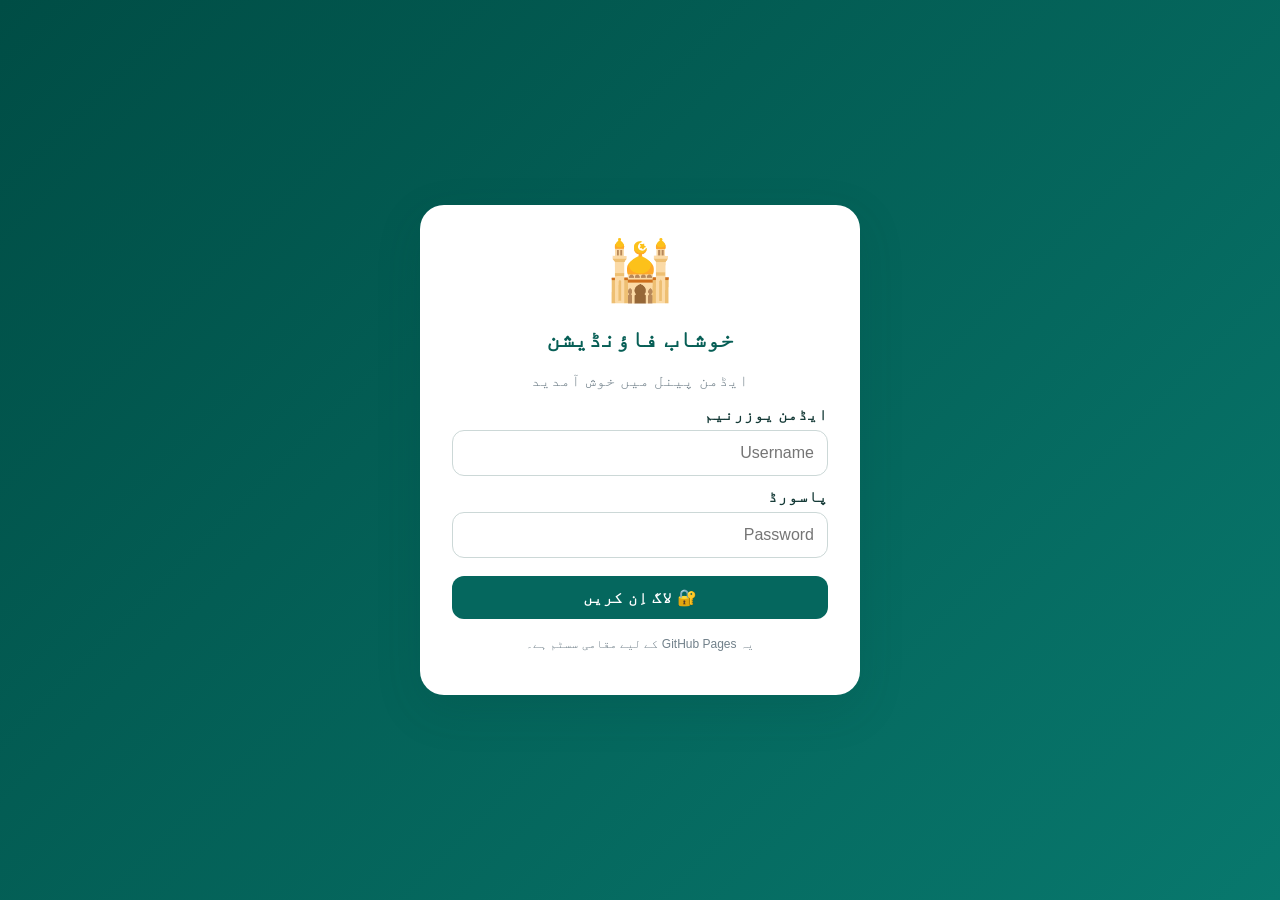
==== commit 3f26a318: "Update index.html" ====
--- a/admin/index.html
+++ b/admin/index.html
@@ -1,280 +1,1855 @@
 <!DOCTYPE html>
 <html lang="ur" dir="rtl">
 <head>
-  <meta charset="UTF-8">
-  <meta name="viewport" content="width=device-width, initial-scale=1.0">
-  <title>خوشاب فاؤنڈیشن — ایڈمن لاگ اِن</title>
-
-  <style>
-    * {
-      box-sizing: border-box;
-    }
-
-    body {
-      margin: 0;
-      font-family: Tahoma, Arial, sans-serif;
-      background: #f3f6f8;
-      color: #172b2b;
-    }
-
-    .login-page {
-      min-height: 100vh;
-      display: flex;
-      align-items: center;
-      justify-content: center;
-      padding: 20px;
-    }
-
-    .login-box {
-      width: 100%;
-      max-width: 420px;
-      background: white;
-      padding: 35px 30px;
-      border-radius: 18px;
-      box-shadow: 0 8px 30px rgba(0,0,0,0.15);
-    }
-
-    .logo {
-      text-align: center;
-      margin-bottom: 25px;
-    }
-
-    .logo h1 {
-      margin: 0;
-      color: #062b2b;
-      font-size: 30px;
-    }
-
-    .logo p {
-      margin-top: 8px;
-      color: #666;
-      font-size: 15px;
-    }
-
-    label {
-      display: block;
-      margin: 15px 0 7px;
-      font-weight: bold;
-    }
-
-    input {
-      width: 100%;
-      padding: 14px;
-      border: 1px solid #ccc;
-      border-radius: 10px;
-      font-size: 16px;
-      outline: none;
-    }
-
-    input:focus {
-      border-color: #062b2b;
-    }
-
-    button {
-      width: 100%;
-      margin-top: 22px;
-      padding: 14px;
-      border: none;
-      border-radius: 10px;
-      background: #062b2b;
-      color: white;
-      font-size: 17px;
-      font-weight: bold;
-      cursor: pointer;
-    }
-
-    button:hover {
-      background: #0b4141;
-    }
-
-    .error {
-      display: none;
-      margin-top: 15px;
-      padding: 12px;
-      background: #ffe5e5;
-      color: #b00020;
-      border-radius: 8px;
-      text-align: center;
-    }
-
-    .dashboard {
-      display: none;
-      min-height: 100vh;
-    }
-
-    header {
-      background: #062b2b;
-      color: white;
-      padding: 25px;
-      text-align: center;
-    }
-
-    header h1 {
-      margin: 0;
-    }
-
-    .content {
-      padding: 30px;
-      max-width: 1100px;
-      margin: auto;
-    }
-
-    .cards {
-      display: grid;
-      grid-template-columns: repeat(auto-fit, minmax(200px, 1fr));
-      gap: 20px;
-    }
-
-    .card {
-      background: white;
-      padding: 25px;
-      border-radius: 15px;
-      text-align: center;
-      box-shadow: 0 3px 15px rgba(0,0,0,0.08);
-    }
-
-    .card h2 {
-      margin: 0;
-      color: #062b2b;
-    }
-
-    .logout {
-      max-width: 200px;
-      margin: 30px auto;
-      display: block;
-      background: #a00000;
-    }
-  </style>
+<meta charset="UTF-8">
+<meta name="viewport" content="width=device-width, initial-scale=1.0">
+
+<title>خوشاب فاؤنڈیشن — ایڈمن پینل</title>
+
+<style>
+*{
+  box-sizing:border-box;
+}
+
+body{
+  margin:0;
+  font-family:Tahoma,Arial,sans-serif;
+  background:#eef6f5;
+  color:#163b38;
+}
+
+button,input,select{
+  font:inherit;
+}
+
+.hidden{
+  display:none!important;
+}
+
+/* LOGIN */
+
+.login-wrap{
+  min-height:100vh;
+  display:flex;
+  align-items:center;
+  justify-content:center;
+  padding:20px;
+  background:linear-gradient(135deg,#004d45,#08786d);
+}
+
+.login-box{
+  width:min(440px,100%);
+  background:white;
+  border-radius:24px;
+  padding:32px;
+  box-shadow:0 15px 45px #003c3725;
+}
+
+.logo{
+  font-size:58px;
+  text-align:center;
+}
+
+.login-box h1{
+  text-align:center;
+  color:#075f56;
+}
+
+.muted{
+  color:#71808a;
+}
+
+label{
+  display:block;
+  font-weight:bold;
+  margin:12px 0 6px;
+}
+
+input,select{
+  width:100%;
+  padding:13px;
+  border:1px solid #ccd8d7;
+  border-radius:12px;
+  background:white;
+}
+
+.btn{
+  border:0;
+  border-radius:12px;
+  padding:12px 18px;
+  cursor:pointer;
+  font-weight:bold;
+}
+
+.btn-primary{
+  background:#05675e;
+  color:white;
+}
+
+.btn-danger{
+  background:#c73535;
+  color:white;
+}
+
+.btn-light{
+  background:#eaf3f2;
+  color:#075f56;
+}
+
+.btn-warning{
+  background:#e9a52c;
+  color:white;
+}
+
+.msg{
+  text-align:center;
+  margin-top:12px;
+  font-weight:bold;
+}
+
+/* APP */
+
+.app{
+  min-height:100vh;
+}
+
+.topbar{
+  background:linear-gradient(135deg,#004d45,#08786d);
+  color:white;
+  padding:18px 22px;
+  display:flex;
+  justify-content:space-between;
+  align-items:center;
+  gap:15px;
+  flex-wrap:wrap;
+}
+
+.topbar h1{
+  margin:0;
+  font-size:24px;
+}
+
+.container{
+  max-width:1200px;
+  margin:auto;
+  padding:20px;
+}
+
+.cards{
+  display:grid;
+  grid-template-columns:repeat(auto-fit,minmax(180px,1fr));
+  gap:14px;
+  margin-bottom:18px;
+}
+
+.stat{
+  background:white;
+  border-radius:18px;
+  padding:18px;
+  box-shadow:0 5px 20px #17443c12;
+}
+
+.stat b{
+  display:block;
+  font-size:27px;
+  color:#075f56;
+  margin-top:5px;
+}
+
+.grid{
+  display:grid;
+  grid-template-columns:1fr 1fr;
+  gap:18px;
+}
+
+.panel{
+  background:white;
+  border-radius:24px;
+  padding:20px;
+  box-shadow:0 8px 25px #17443c12;
+}
+
+.form-grid{
+  display:grid;
+  grid-template-columns:repeat(2,1fr);
+  gap:12px;
+}
+
+.full{
+  grid-column:1/-1;
+}
+
+.actions{
+  display:flex;
+  gap:8px;
+  flex-wrap:wrap;
+  margin-top:14px;
+}
+
+.table-wrap{
+  overflow:auto;
+}
+
+table{
+  width:100%;
+  border-collapse:collapse;
+  min-width:760px;
+}
+
+th,td{
+  padding:11px;
+  border-bottom:1px solid #e3eceb;
+  text-align:right;
+}
+
+th{
+  background:#f0f7f6;
+}
+
+.badge{
+  display:inline-block;
+  padding:4px 9px;
+  border-radius:20px;
+  background:#e2f2ef;
+  color:#075f56;
+  font-weight:bold;
+}
+
+.search{
+  margin-bottom:12px;
+}
+
+.idcard{
+  border:2px solid #08786d;
+  border-radius:20px;
+  padding:20px;
+  background:linear-gradient(145deg,#fff,#edf8f6);
+  max-width:430px;
+  margin:auto;
+}
+
+.idcard .brand{
+  text-align:center;
+  color:#075f56;
+  font-weight:bold;
+  font-size:22px;
+}
+
+.idcard .id{
+  font-size:14px;
+  color:#667;
+  margin:5px 0 15px;
+  text-align:center;
+}
+
+.idrow{
+  display:flex;
+  justify-content:space-between;
+  border-bottom:1px dashed #bbb;
+  padding:9px 0;
+}
+
+.idrow b{
+  color:#075f56;
+}
+
+.small{
+  font-size:12px;
+}
+
+footer{
+  text-align:center;
+  color:#758785;
+  padding:25px;
+}
+
+@media(max-width:800px){
+
+  .grid{
+    grid-template-columns:1fr;
+  }
+
+  .form-grid{
+    grid-template-columns:1fr;
+  }
+
+  .full{
+    grid-column:auto;
+  }
+
+  .topbar h1{
+    font-size:19px;
+  }
+}
+
+@media print{
+
+  body{
+    background:white;
+  }
+
+  .topbar,
+  .stats-area,
+  .forms-area,
+  footer,
+  .no-print{
+    display:none!important;
+  }
+
+  .idcard{
+    box-shadow:none;
+    margin-top:20px;
+  }
+}
+</style>
 </head>
 
 <body>
 
-  <!-- LOGIN -->
-  <div class="login-page" id="loginPage">
-
-    <div class="login-box">
-
-      <div class="logo">
-        <h1>خوشاب فاؤنڈیشن</h1>
-        <p>ایڈمن پینل</p>
-      </div>
-
-      <label for="username">یوزرنیم</label>
-      <input
-        type="text"
-        id="username"
-        placeholder="یوزرنیم لکھیں"
-        autocomplete="username"
-      >
-
-      <label for="password">پاسورڈ</label>
-      <input
-        type="password"
-        id="password"
-        placeholder="پاسورڈ لکھیں"
-        autocomplete="current-password"
-      >
-
-      <button onclick="login()">لاگ اِن کریں</button>
-
-      <div class="error" id="error">
-        یوزرنیم یا پاسورڈ غلط ہے۔
-      </div>
-
-    </div>
-
-  </div>
-
-
-  <!-- ADMIN DASHBOARD -->
-  <div class="dashboard" id="dashboard">
-
-    <header>
-      <h1>خوشاب فاؤنڈیشن</h1>
-      <p>ایڈمن پینل</p>
-    </header>
-
-    <div class="content">
-
-      <div class="cards">
-
-        <div class="card">
-          <h2>0</h2>
-          <p>کل ممبران</p>
-        </div>
-
-        <div class="card">
-          <h2>0</h2>
-          <p>کل فنڈ</p>
-        </div>
-
-        <div class="card">
-          <h2>0</h2>
-          <p>اس سال کا فنڈ</p>
-        </div>
-
-      </div>
-
-      <button class="logout" onclick="logout()">
-        لاگ آؤٹ
-      </button>
-
-    </div>
-
-  </div>
-
-
-  <script>
-    function login() {
-
-      const username =
-        document.getElementById("username").value.trim();
-
-      const password =
-        document.getElementById("password").value;
-
-      if (username === "admin" && password === "12345") {
-
-        document.getElementById("loginPage").style.display = "none";
-
-        document.getElementById("dashboard").style.display = "block";
-
-        sessionStorage.setItem("adminLoggedIn", "true");
-
-      } else {
-
-        document.getElementById("error").style.display = "block";
-
-      }
-    }
-
-    function logout() {
-
-      sessionStorage.removeItem("adminLoggedIn");
-
-      document.getElementById("dashboard").style.display = "none";
-
-      document.getElementById("loginPage").style.display = "flex";
-
-      document.getElementById("username").value = "";
-
-      document.getElementById("password").value = "";
-
-      document.getElementById("error").style.display = "none";
-    }
-
-    window.onload = function() {
-
-      if (sessionStorage.getItem("adminLoggedIn") === "true") {
-
-        document.getElementById("loginPage").style.display = "none";
-
-        document.getElementById("dashboard").style.display = "block";
-
-      }
-
-    };
-  </script>
+<!-- LOGIN PAGE -->
+
+<section id="loginPage" class="login-wrap">
+
+<div class="login-box">
+
+<div class="logo">🕌</div>
+
+<h1>خوشاب فاؤنڈیشن</h1>
+
+<p class="muted" style="text-align:center">
+ایڈمن پینل میں خوش آمدید
+</p>
+
+<label>
+ایڈمن یوزرنیم
+</label>
+
+<input
+id="loginUser"
+autocomplete="username"
+placeholder="Username"
+>
+
+<label>
+پاسورڈ
+</label>
+
+<input
+id="loginPass"
+type="password"
+autocomplete="current-password"
+placeholder="Password"
+>
+
+<button
+class="btn btn-primary"
+style="width:100%;margin-top:18px"
+onclick="login()"
+>
+🔐 لاگ اِن کریں
+</button>
+
+<div id="loginMsg" class="msg"></div>
+
+<p class="small muted" style="text-align:center;margin-top:18px">
+یہ GitHub Pages کے لیے مقامی سسٹم ہے۔
+</p>
+
+</div>
+
+</section>
+
+
+<!-- ADMIN APP -->
+
+<section id="app" class="app hidden">
+
+<header class="topbar">
+
+<h1>
+🕌 خوشاب فاؤنڈیشن — ایڈمن پینل
+</h1>
+
+<button
+class="btn btn-light"
+onclick="logout()"
+>
+🚪 لاگ آؤٹ
+</button>
+
+</header>
+
+
+<main class="container">
+
+
+<!-- STATISTICS -->
+
+<div class="stats-area">
+
+<div class="cards">
+
+<div class="stat">
+👥 کل ممبران
+<b id="statMembers">0</b>
+</div>
+
+<div class="stat">
+💰 کل فنڈ
+<b id="statFunds">0</b>
+</div>
+
+<div class="stat">
+📅 آج کی ادائیگیاں
+<b id="statToday">0</b>
+</div>
+
+<div class="stat">
+🧾 کل ادائیگیاں
+<b id="statPayments">0</b>
+</div>
+
+</div>
+
+</div>
+
+
+<!-- FORMS -->
+
+<div class="grid forms-area">
+
+
+<!-- MEMBER FORM -->
+
+<section class="panel">
+
+<h2>
+👤 نیا ممبر شامل کریں
+</h2>
+
+<form
+id="memberForm"
+onsubmit="saveMember(event)"
+>
+
+<input
+type="hidden"
+id="editMemberId"
+>
+
+<div class="form-grid">
+
+<div>
+
+<label>
+نام *
+</label>
+
+<input
+id="mName"
+required
+>
+
+</div>
+
+
+<div>
+
+<label>
+والد کا نام
+</label>
+
+<input
+id="mFather"
+>
+
+</div>
+
+
+<div>
+
+<label>
+شہر
+</label>
+
+<input
+id="mCity"
+>
+
+</div>
+
+
+<div>
+
+<label>
+پتہ
+</label>
+
+<input
+id="mAddress"
+>
+
+</div>
+
+
+<div>
+
+<label>
+سعودی نمبر
+</label>
+
+<input
+id="mSaudi"
+placeholder="+966..."
+>
+
+</div>
+
+
+<div>
+
+<label>
+پاکستانی نمبر
+</label>
+
+<input
+id="mPakistan"
+placeholder="+92..."
+>
+
+</div>
+
+
+<div>
+
+<label>
+فنڈ کی قسم
+</label>
+
+<select id="mFund">
+
+<option>
+ماہانہ فنڈ
+</option>
+
+<option>
+فلاحی فنڈ
+</option>
+
+<option>
+رمضان فنڈ
+</option>
+
+<option>
+ایمرجنسی فنڈ
+</option>
+
+<option>
+دیگر
+</option>
+
+</select>
+
+</div>
+
+
+<div>
+
+<label>
+ماہانہ رقم
+</label>
+
+<input
+id="mMonthly"
+type="number"
+min="0"
+value="0"
+>
+
+</div>
+
+</div>
+
+
+<div class="actions">
+
+<button
+class="btn btn-primary"
+type="submit"
+id="memberSubmit"
+>
+➕ ممبر محفوظ کریں
+</button>
+
+<button
+class="btn btn-light"
+type="button"
+onclick="resetMemberForm()"
+>
+نیا فارم
+</button>
+
+</div>
+
+</form>
+
+</section>
+
+
+<!-- PAYMENT FORM -->
+
+<section class="panel">
+
+<h2>
+💳 فنڈ / ادائیگی درج کریں
+</h2>
+
+<form
+onsubmit="addPayment(event)"
+>
+
+<div class="form-grid">
+
+<div class="full">
+
+<label>
+ممبر *
+</label>
+
+<select
+id="pMember"
+required
+>
+</select>
+
+</div>
+
+
+<div>
+
+<label>
+رقم *
+</label>
+
+<input
+id="pAmount"
+type="number"
+min="1"
+required
+>
+
+</div>
+
+
+<div>
+
+<label>
+تاریخ *
+</label>
+
+<input
+id="pDate"
+type="date"
+required
+>
+
+</div>
+
+
+<div>
+
+<label>
+مہینہ
+</label>
+
+<input
+id="pMonth"
+type="month"
+>
+
+</div>
+
+
+<div>
+
+<label>
+طریقہ
+</label>
+
+<select id="pMethod">
+
+<option>کیش</option>
+<option>بینک</option>
+<option>STC Pay</option>
+<option>JazzCash</option>
+<option>EasyPaisa</option>
+<option>دیگر</option>
+
+</select>
+
+</div>
+
+
+<div class="full">
+
+<label>
+نوٹ
+</label>
+
+<input
+id="pNote"
+placeholder="مثلاً جنوری 2026 فنڈ"
+>
+
+</div>
+
+</div>
+
+
+<div class="actions">
+
+<button
+class="btn btn-primary"
+type="submit"
+>
+💰 ادائیگی محفوظ کریں
+</button>
+
+</div>
+
+</form>
+
+</section>
+
+</div>
+
+
+<!-- MEMBERS -->
+
+<section
+class="panel"
+style="margin-top:18px"
+>
+
+<h2>
+👥 ممبران
+</h2>
+
+<input
+class="search"
+id="memberSearch"
+oninput="renderMembers()"
+placeholder="🔎 نام، شہر یا نمبر سے تلاش کریں"
+>
+
+<div class="table-wrap">
+
+<table>
+
+<thead>
+
+<tr>
+
+<th>ID</th>
+<th>نام</th>
+<th>شہر</th>
+<th>سعودی نمبر</th>
+<th>فنڈ</th>
+<th>جمع شدہ</th>
+<th>ایکشن</th>
+
+</tr>
+
+</thead>
+
+<tbody id="memberTable"></tbody>
+
+</table>
+
+</div>
+
+</section>
+
+
+<!-- PAYMENTS -->
+
+<section
+class="panel"
+style="margin-top:18px"
+>
+
+<h2>
+🧾 ادائیگیوں کا ریکارڈ
+</h2>
+
+<div class="table-wrap">
+
+<table>
+
+<thead>
+
+<tr>
+
+<th>تاریخ</th>
+<th>ممبر</th>
+<th>رقم</th>
+<th>مہینہ</th>
+<th>طریقہ</th>
+<th>نوٹ</th>
+<th>ایکشن</th>
+
+</tr>
+
+</thead>
+
+<tbody id="paymentTable"></tbody>
+
+</table>
+
+</div>
+
+</section>
+
+
+<!-- ID CARD -->
+
+<section
+class="panel print-area"
+style="margin-top:18px"
+>
+
+<h2 class="no-print">
+🪪 ممبر ID کارڈ
+</h2>
+
+<div
+id="idcard"
+class="idcard"
+>
+
+<div class="brand">
+🕌 خوشاب فاؤنڈیشن
+</div>
+
+<div class="id">
+ممبرشپ / فنڈ کارڈ
+</div>
+
+
+<div class="idrow">
+
+<span>
+ممبر ID
+</span>
+
+<b id="cId">
+—
+</b>
+
+</div>
+
+
+<div class="idrow">
+
+<span>
+نام
+</span>
+
+<b id="cName">
+—
+</b>
+
+</div>
+
+
+<div class="idrow">
+
+<span>
+شہر
+</span>
+
+<b id="cCity">
+—
+</b>
+
+</div>
+
+
+<div class="idrow">
+
+<span>
+فنڈ
+</span>
+
+<b id="cFund">
+—
+</b>
+
+</div>
+
+
+<div class="idrow">
+
+<span>
+کل جمع شدہ
+</span>
+
+<b id="cTotal">
+0
+</b>
+
+</div>
+
+
+<div class="idrow">
+
+<span>
+جاری ہونے کی تاریخ
+</span>
+
+<b id="cDate">
+—
+</b>
+
+</div>
+
+
+<div class="actions no-print">
+
+<button
+class="btn btn-primary"
+onclick="window.print()"
+>
+🖨️ ID کارڈ پرنٹ کریں
+</button>
+
+</div>
+
+</div>
+
+</section>
+
+
+</main>
+
+
+<footer>
+خوشاب فاؤنڈیشن — فنڈ مینجمنٹ سسٹم
+</footer>
+
+</section>
+
+
+<script>
+
+/* LOGIN */
+
+const LOGIN_USER = "admin";
+
+const LOGIN_PASS = "Khushab@2026";
+
+
+/* DATA */
+
+let members =
+JSON.parse(
+localStorage.getItem("khushab_members") || "[]"
+);
+
+let payments =
+JSON.parse(
+localStorage.getItem("khushab_payments") || "[]"
+);
+
+
+/* SAVE */
+
+function saveData(){
+
+localStorage.setItem(
+"khushab_members",
+JSON.stringify(members)
+);
+
+localStorage.setItem(
+"khushab_payments",
+JSON.stringify(payments)
+);
+
+}
+
+
+/* LOGIN */
+
+function login(){
+
+const u =
+document.getElementById("loginUser").value.trim();
+
+const p =
+document.getElementById("loginPass").value;
+
+const msg =
+document.getElementById("loginMsg");
+
+
+if(
+u === LOGIN_USER &&
+p === LOGIN_PASS
+){
+
+sessionStorage.setItem(
+"khushab_admin",
+"1"
+);
+
+showApp();
+
+}else{
+
+msg.textContent =
+"❌ یوزرنیم یا پاسورڈ غلط ہے";
+
+msg.style.color =
+"#c73535";
+
+}
+
+}
+
+
+/* SHOW APP */
+
+function showApp(){
+
+document
+.getElementById("loginPage")
+.classList
+.add("hidden");
+
+document
+.getElementById("app")
+.classList
+.remove("hidden");
+
+renderAll();
+
+}
+
+
+/* LOGOUT */
+
+function logout(){
+
+sessionStorage.removeItem(
+"khushab_admin"
+);
+
+document
+.getElementById("app")
+.classList
+.add("hidden");
+
+document
+.getElementById("loginPage")
+.classList
+.remove("hidden");
+
+}
+
+
+/* ID */
+
+function uid(){
+
+return "KF-" +
+Date.now()
+.toString()
+.slice(-7);
+
+}
+
+
+/* MONEY */
+
+function money(n){
+
+return Number(n || 0)
+.toLocaleString("en-US")
++
+" ر.س";
+
+}
+
+
+/* MEMBER TOTAL */
+
+function memberTotal(id){
+
+return payments
+.filter(p => p.memberId === id)
+.reduce(
+(s,p) => s + Number(p.amount || 0),
+0
+);
+
+}
+
+
+/* SAVE MEMBER */
+
+function saveMember(e){
+
+e.preventDefault();
+
+const edit =
+document.getElementById("editMemberId").value;
+
+
+const data = {
+
+id:
+edit ||
+uid(),
+
+name:
+document.getElementById("mName").value.trim(),
+
+father:
+document.getElementById("mFather").value.trim(),
+
+city:
+document.getElementById("mCity").value.trim(),
+
+address:
+document.getElementById("mAddress").value.trim(),
+
+saudi:
+document.getElementById("mSaudi").value.trim(),
+
+pakistan:
+document.getElementById("mPakistan").value.trim(),
+
+fund:
+document.getElementById("mFund").value,
+
+monthly:
+Number(
+document.getElementById("mMonthly").value || 0
+),
+
+created:
+new Date().toISOString()
+
+};
+
+
+if(edit){
+
+const i =
+members.findIndex(
+x => x.id === edit
+);
+
+if(i >= 0){
+
+members[i] = data;
+
+}
+
+}else{
+
+members.unshift(data);
+
+}
+
+
+saveData();
+
+resetMemberForm();
+
+renderAll();
+
+alert(
+"✅ ممبر کامیابی سے محفوظ ہو گیا"
+);
+
+}
+
+
+/* RESET */
+
+function resetMemberForm(){
+
+document
+.getElementById("memberForm")
+.reset();
+
+document
+.getElementById("editMemberId")
+.value = "";
+
+document
+.getElementById("mMonthly")
+.value = "0";
+
+document
+.getElementById("memberSubmit")
+.textContent =
+"➕ ممبر محفوظ کریں";
+
+}
+
+
+/* EDIT MEMBER */
+
+function editMember(id){
+
+const m =
+members.find(
+x => x.id === id
+);
+
+if(!m)return;
+
+
+document
+.getElementById("editMemberId")
+.value = m.id;
+
+document
+.getElementById("mName")
+.value = m.name || "";
+
+document
+.getElementById("mFather")
+.value = m.father || "";
+
+document
+.getElementById("mCity")
+.value = m.city || "";
+
+document
+.getElementById("mAddress")
+.value = m.address || "";
+
+document
+.getElementById("mSaudi")
+.value = m.saudi || "";
+
+document
+.getElementById("mPakistan")
+.value = m.pakistan || "";
+
+document
+.getElementById("mFund")
+.value =
+m.fund || "ماہانہ فنڈ";
+
+document
+.getElementById("mMonthly")
+.value =
+m.monthly || 0;
+
+document
+.getElementById("memberSubmit")
+.textContent =
+"💾 تبدیلی محفوظ کریں";
+
+
+window.scrollTo({
+top:0,
+behavior:"smooth"
+});
+
+}
+
+
+/* DELETE MEMBER */
+
+function deleteMember(id){
+
+if(
+!confirm(
+"کیا آپ واقعی اس ممبر کو حذف کرنا چاہتے ہیں؟"
+)
+)return;
+
+
+members =
+members.filter(
+x => x.id !== id
+);
+
+payments =
+payments.filter(
+x => x.memberId !== id
+);
+
+
+saveData();
+
+renderAll();
+
+}
+
+
+/* ADD PAYMENT */
+
+function addPayment(e){
+
+e.preventDefault();
+
+
+const memberId =
+document.getElementById("pMember").value;
+
+
+if(!memberId)return;
+
+
+payments.unshift({
+
+id:uid(),
+
+memberId:
+
+memberId,
+
+amount:
+
+Number(
+document.getElementById("pAmount").value
+),
+
+date:
+
+document.getElementById("pDate").value,
+
+month:
+
+document.getElementById("pMonth").value,
+
+method:
+
+document.getElementById("pMethod").value,
+
+note:
+
+document.getElementById("pNote").value.trim()
+
+});
+
+
+saveData();
+
+e.target.reset();
+
+setToday();
+
+renderAll();
+
+
+alert(
+"✅ ادائیگی محفوظ ہو گئی"
+);
+
+}
+
+
+/* DELETE PAYMENT */
+
+function deletePayment(id){
+
+if(
+!confirm(
+"ادائیگی حذف کریں؟"
+)
+)return;
+
+
+payments =
+payments.filter(
+x => x.id !== id
+);
+
+saveData();
+
+renderAll();
+
+}
+
+
+/* MEMBERS TABLE */
+
+function renderMembers(){
+
+const q =
+document
+.getElementById("memberSearch")
+.value
+.toLowerCase();
+
+
+const rows =
+members.filter(
+m =>
+[
+m.name,
+m.city,
+m.saudi,
+m.pakistan,
+m.id
+]
+.join(" ")
+.toLowerCase()
+.includes(q)
+);
+
+
+document
+.getElementById("memberTable")
+.innerHTML =
+
+
+rows.length
+
+
+?
+
+
+rows.map(m => `
+
+<tr>
+
+<td>
+
+<span class="badge">
+${esc(m.id)}
+</span>
+
+</td>
+
+
+<td>
+
+<b>
+${esc(m.name)}
+</b>
+
+<div class="small muted">
+${esc(m.father || "")}
+</div>
+
+</td>
+
+
+<td>
+${esc(m.city || "-")}
+</td>
+
+
+<td>
+${esc(m.saudi || "-")}
+</td>
+
+
+<td>
+${esc(m.fund || "-")}
+</td>
+
+
+<td>
+
+<b>
+${money(memberTotal(m.id))}
+</b>
+
+</td>
+
+
+<td>
+
+<button
+class="btn btn-light"
+onclick="showCard('${m.id}')"
+>
+🪪 ID
+</button>
+
+<button
+class="btn btn-warning"
+onclick="editMember('${m.id}')"
+>
+✏️
+</button>
+
+<button
+class="btn btn-danger"
+onclick="deleteMember('${m.id}')"
+>
+🗑️
+</button>
+
+</td>
+
+</tr>
+
+`).join("")
+
+
+:
+
+
+`
+
+<tr>
+
+<td
+colspan="7"
+style="text-align:center"
+>
+ابھی کوئی ممبر موجود نہیں۔
+</td>
+
+</tr>
+
+`;
+
+}
+
+
+/* PAYMENTS TABLE */
+
+function renderPayments(){
+
+document
+.getElementById("paymentTable")
+.innerHTML =
+
+
+payments.length
+
+
+?
+
+
+payments.map(p => {
+
+const m =
+members.find(
+x => x.id === p.memberId
+);
+
+
+return `
+
+<tr>
+
+<td>
+${esc(p.date || "-")}
+</td>
+
+<td>
+${esc(m?.name || "حذف شدہ ممبر")}
+</td>
+
+<td>
+<b>
+${money(p.amount)}
+</b>
+</td>
+
+<td>
+${esc(p.month || "-")}
+</td>
+
+<td>
+${esc(p.method || "-")}
+</td>
+
+<td>
+${esc(p.note || "-")}
+</td>
+
+<td>
+
+<button
+class="btn btn-danger"
+onclick="deletePayment('${p.id}')"
+>
+🗑️
+</button>
+
+</td>
+
+</tr>
+
+`;
+
+}).join("")
+
+
+:
+
+
+`
+
+<tr>
+
+<td
+colspan="7"
+style="text-align:center"
+>
+ابھی کوئی ادائیگی موجود نہیں۔
+</td>
+
+</tr>
+
+`;
+
+}
+
+
+/* STATS */
+
+function renderStats(){
+
+document
+.getElementById("statMembers")
+.textContent =
+members.length;
+
+
+document
+.getElementById("statFunds")
+.textContent =
+money(
+payments.reduce(
+(s,p) =>
+s +
+Number(p.amount || 0),
+0
+)
+);
+
+
+const today =
+new Date()
+.toISOString()
+.slice(0,10);
+
+
+document
+.getElementById("statToday")
+.textContent =
+money(
+
+payments
+.filter(
+p => p.date === today
+)
+.reduce(
+(s,p) =>
+s +
+Number(p.amount || 0),
+0
+)
+
+);
+
+
+document
+.getElementById("statPayments")
+.textContent =
+payments.length;
+
+}
+
+
+/* MEMBER SELECT */
+
+function renderMemberSelect(){
+
+const sel =
+document.getElementById("pMember");
+
+
+sel.innerHTML =
+
+
+members.length
+
+
+?
+
+
+'<option value="">ممبر منتخب کریں</option>' +
+
+members
+.map(
+m =>
+`
+<option value="${m.id}">
+${esc(m.name)}
+ — ${m.id}
+</option>
+`
+)
+.join("")
+
+
+:
+
+
+'<option value="">پہلے ممبر شامل کریں</option>';
+
+}
+
+
+/* ID CARD */
+
+function showCard(id){
+
+const m =
+members.find(
+x => x.id === id
+);
+
+if(!m)return;
+
+
+document
+.getElementById("cId")
+.textContent =
+m.id;
+
+
+document
+.getElementById("cName")
+.textContent =
+m.name;
+
+
+document
+.getElementById("cCity")
+.textContent =
+m.city || "-";
+
+
+document
+.getElementById("cFund")
+.textContent =
+m.fund || "-";
+
+
+document
+.getElementById("cTotal")
+.textContent =
+money(
+memberTotal(id)
+);
+
+
+document
+.getElementById("cDate")
+.textContent =
+new Date()
+.toLocaleDateString("ur-PK");
+
+
+document
+.querySelector(".print-area")
+.scrollIntoView({
+behavior:"smooth"
+});
+
+}
+
+
+/* RENDER ALL */
+
+function renderAll(){
+
+renderStats();
+
+renderMembers();
+
+renderPayments();
+
+renderMemberSelect();
+
+}
+
+
+/* TODAY */
+
+function setToday(){
+
+document
+.getElementById("pDate")
+.value =
+new Date()
+.toISOString()
+.slice(0,10);
+
+}
+
+
+/* ESCAPE */
+
+function esc(v){
+
+return String(v ?? "")
+.replace(
+/[&<>"']/g,
+
+c => ({
+
+"&":"&amp;",
+"<":"&lt;",
+">":"&gt;",
+'"':"&quot;",
+"'":"&#039;"
+
+}[c])
+
+);
+
+}
+
+
+/* ENTER LOGIN */
+
+document
+.getElementById("loginPass")
+.addEventListener(
+"keydown",
+e => {
+
+if(e.key === "Enter"){
+login();
+}
+
+});
+
+
+/* START */
+
+setToday();
+
+
+if(
+sessionStorage.getItem(
+"khushab_admin"
+) === "1"
+){
+
+showApp();
+
+}
+
+</script>
 
 </body>
 </html>
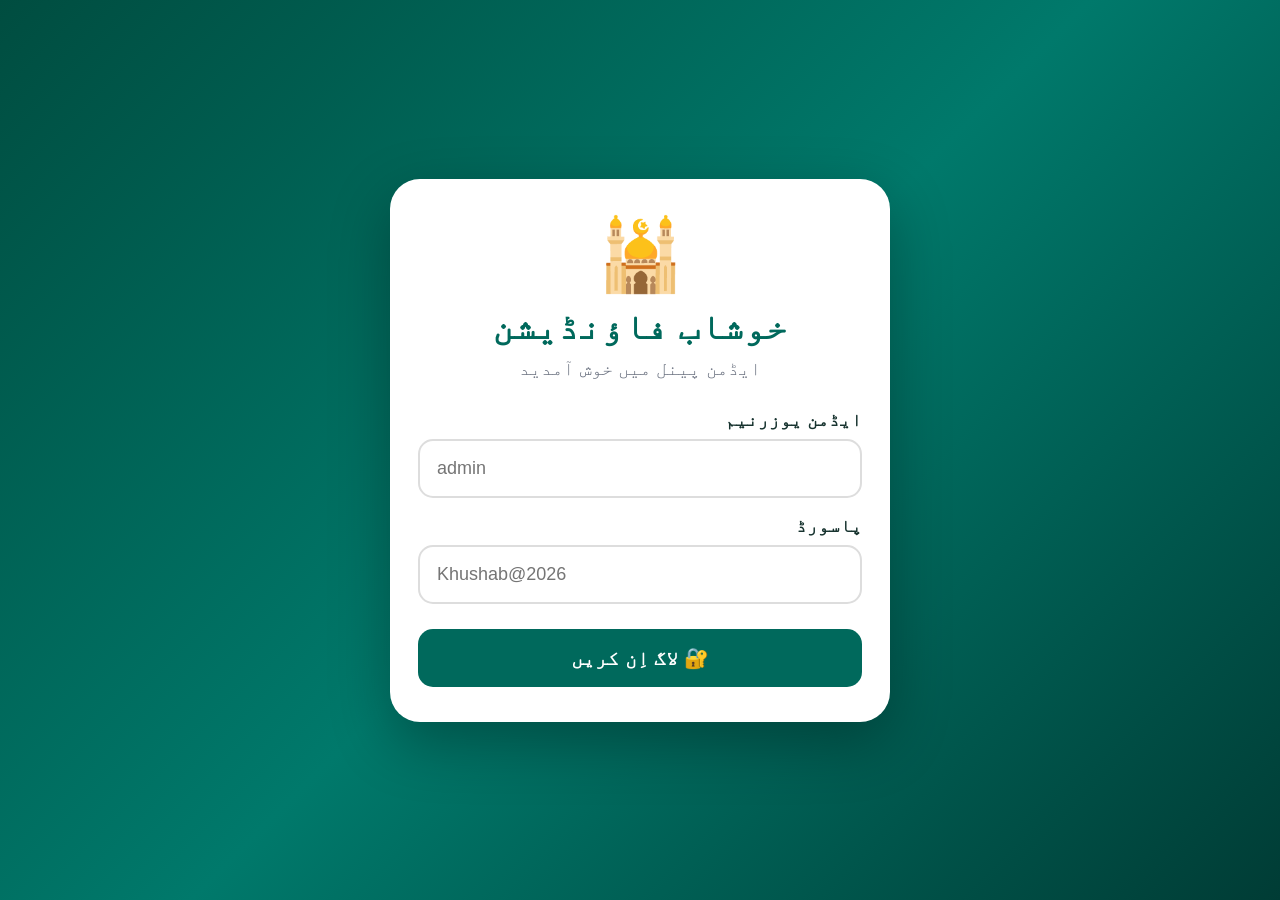
==== commit 9776bf7b: "Update index.html" ====
--- a/admin/index.html
+++ b/admin/index.html
@@ -3,8 +3,7 @@
 <head>
 <meta charset="UTF-8">
 <meta name="viewport" content="width=device-width, initial-scale=1.0">
-
-<title>خوشاب فاؤنڈیشن — ایڈمن پینل</title>
+<title>خوشاب فاؤنڈیشن - ایڈمن پینل</title>
 
 <style>
 *{
@@ -14,291 +13,154 @@
 body{
   margin:0;
   font-family:Tahoma,Arial,sans-serif;
-  background:#eef6f5;
-  color:#163b38;
-}
-
-button,input,select{
-  font:inherit;
-}
-
-.hidden{
-  display:none!important;
-}
-
-/* LOGIN */
-
-.login-wrap{
+  background:linear-gradient(135deg,#004d40,#00796b,#003c35);
+  min-height:100vh;
+  color:#17332f;
+}
+
+.login-page{
   min-height:100vh;
   display:flex;
   align-items:center;
   justify-content:center;
   padding:20px;
-  background:linear-gradient(135deg,#004d45,#08786d);
 }
 
 .login-box{
-  width:min(440px,100%);
+  width:100%;
+  max-width:500px;
   background:white;
-  border-radius:24px;
-  padding:32px;
-  box-shadow:0 15px 45px #003c3725;
+  border-radius:30px;
+  padding:35px 28px;
+  box-shadow:0 20px 60px rgba(0,0,0,.3);
+  text-align:center;
 }
 
 .logo{
-  font-size:58px;
-  text-align:center;
-}
-
-.login-box h1{
-  text-align:center;
-  color:#075f56;
-}
-
-.muted{
-  color:#71808a;
+  font-size:70px;
+  margin-bottom:10px;
+}
+
+h1{
+  margin:5px 0 10px;
+  color:#00695c;
+  font-size:36px;
+}
+
+.subtitle{
+  color:#6b7280;
+  font-size:19px;
+  margin-bottom:30px;
 }
 
 label{
   display:block;
+  text-align:right;
   font-weight:bold;
-  margin:12px 0 6px;
-}
-
-input,select{
+  font-size:18px;
+  margin:18px 0 8px;
+}
+
+input{
   width:100%;
-  padding:13px;
-  border:1px solid #ccd8d7;
-  border-radius:12px;
-  background:white;
-}
-
-.btn{
+  padding:17px;
+  border:2px solid #ddd;
+  border-radius:15px;
+  font-size:18px;
+  outline:none;
+  direction:ltr;
+}
+
+input:focus{
+  border-color:#00796b;
+}
+
+button{
+  width:100%;
+  margin-top:25px;
+  padding:17px;
   border:0;
-  border-radius:12px;
-  padding:12px 18px;
+  border-radius:15px;
+  background:#00695c;
+  color:white;
+  font-size:20px;
+  font-weight:bold;
   cursor:pointer;
+}
+
+button:hover{
+  background:#004d40;
+}
+
+#error{
+  display:none;
+  color:#c62828;
   font-weight:bold;
-}
-
-.btn-primary{
-  background:#05675e;
+  margin-top:18px;
+  font-size:17px;
+}
+
+#panel{
+  display:none;
+  min-height:100vh;
+  background:#f4f7f6;
+}
+
+header{
+  background:linear-gradient(135deg,#004d40,#00796b);
   color:white;
-}
-
-.btn-danger{
-  background:#c73535;
+  padding:25px;
+  text-align:center;
+}
+
+header h1{
   color:white;
-}
-
-.btn-light{
-  background:#eaf3f2;
-  color:#075f56;
-}
-
-.btn-warning{
-  background:#e9a52c;
-  color:white;
-}
-
-.msg{
-  text-align:center;
-  margin-top:12px;
-  font-weight:bold;
-}
-
-/* APP */
-
-.app{
-  min-height:100vh;
-}
-
-.topbar{
-  background:linear-gradient(135deg,#004d45,#08786d);
-  color:white;
-  padding:18px 22px;
-  display:flex;
-  justify-content:space-between;
-  align-items:center;
-  gap:15px;
-  flex-wrap:wrap;
-}
-
-.topbar h1{
   margin:0;
-  font-size:24px;
 }
 
 .container{
-  max-width:1200px;
+  max-width:1100px;
   margin:auto;
-  padding:20px;
+  padding:25px;
 }
 
 .cards{
   display:grid;
-  grid-template-columns:repeat(auto-fit,minmax(180px,1fr));
-  gap:14px;
-  margin-bottom:18px;
-}
-
-.stat{
+  grid-template-columns:repeat(auto-fit,minmax(220px,1fr));
+  gap:20px;
+}
+
+.card{
   background:white;
-  border-radius:18px;
-  padding:18px;
-  box-shadow:0 5px 20px #17443c12;
-}
-
-.stat b{
+  padding:25px;
+  border-radius:20px;
+  box-shadow:0 5px 20px rgba(0,0,0,.08);
+  text-align:center;
+}
+
+.card .icon{
+  font-size:45px;
+}
+
+.card h2{
+  margin:10px 0;
+  color:#00695c;
+}
+
+.logout{
+  background:#c62828;
+  max-width:250px;
   display:block;
-  font-size:27px;
-  color:#075f56;
-  margin-top:5px;
-}
-
-.grid{
-  display:grid;
-  grid-template-columns:1fr 1fr;
-  gap:18px;
-}
-
-.panel{
-  background:white;
-  border-radius:24px;
-  padding:20px;
-  box-shadow:0 8px 25px #17443c12;
-}
-
-.form-grid{
-  display:grid;
-  grid-template-columns:repeat(2,1fr);
-  gap:12px;
-}
-
-.full{
-  grid-column:1/-1;
-}
-
-.actions{
-  display:flex;
-  gap:8px;
-  flex-wrap:wrap;
-  margin-top:14px;
-}
-
-.table-wrap{
-  overflow:auto;
-}
-
-table{
-  width:100%;
-  border-collapse:collapse;
-  min-width:760px;
-}
-
-th,td{
-  padding:11px;
-  border-bottom:1px solid #e3eceb;
-  text-align:right;
-}
-
-th{
-  background:#f0f7f6;
-}
-
-.badge{
-  display:inline-block;
-  padding:4px 9px;
-  border-radius:20px;
-  background:#e2f2ef;
-  color:#075f56;
-  font-weight:bold;
-}
-
-.search{
-  margin-bottom:12px;
-}
-
-.idcard{
-  border:2px solid #08786d;
-  border-radius:20px;
-  padding:20px;
-  background:linear-gradient(145deg,#fff,#edf8f6);
-  max-width:430px;
-  margin:auto;
-}
-
-.idcard .brand{
-  text-align:center;
-  color:#075f56;
-  font-weight:bold;
-  font-size:22px;
-}
-
-.idcard .id{
-  font-size:14px;
-  color:#667;
-  margin:5px 0 15px;
-  text-align:center;
-}
-
-.idrow{
-  display:flex;
-  justify-content:space-between;
-  border-bottom:1px dashed #bbb;
-  padding:9px 0;
-}
-
-.idrow b{
-  color:#075f56;
-}
-
-.small{
-  font-size:12px;
-}
-
-footer{
-  text-align:center;
-  color:#758785;
-  padding:25px;
-}
-
-@media(max-width:800px){
-
-  .grid{
-    grid-template-columns:1fr;
+  margin:30px auto;
+}
+
+@media(max-width:600px){
+  h1{
+    font-size:30px;
   }
 
-  .form-grid{
-    grid-template-columns:1fr;
-  }
-
-  .full{
-    grid-column:auto;
-  }
-
-  .topbar h1{
-    font-size:19px;
-  }
-}
-
-@media print{
-
-  body{
-    background:white;
-  }
-
-  .topbar,
-  .stats-area,
-  .forms-area,
-  footer,
-  .no-print{
-    display:none!important;
-  }
-
-  .idcard{
-    box-shadow:none;
-    margin-top:20px;
+  .login-box{
+    padding:28px 20px;
   }
 }
 </style>
@@ -306,1546 +168,147 @@
 
 <body>
 
-<!-- LOGIN PAGE -->
-
-<section id="loginPage" class="login-wrap">
-
-<div class="login-box">
-
-<div class="logo">🕌</div>
-
-<h1>خوشاب فاؤنڈیشن</h1>
-
-<p class="muted" style="text-align:center">
-ایڈمن پینل میں خوش آمدید
-</p>
-
-<label>
-ایڈمن یوزرنیم
-</label>
-
-<input
-id="loginUser"
-autocomplete="username"
-placeholder="Username"
->
-
-<label>
-پاسورڈ
-</label>
-
-<input
-id="loginPass"
-type="password"
-autocomplete="current-password"
-placeholder="Password"
->
-
-<button
-class="btn btn-primary"
-style="width:100%;margin-top:18px"
-onclick="login()"
->
-🔐 لاگ اِن کریں
-</button>
-
-<div id="loginMsg" class="msg"></div>
-
-<p class="small muted" style="text-align:center;margin-top:18px">
-یہ GitHub Pages کے لیے مقامی سسٹم ہے۔
-</p>
+<!-- LOGIN -->
+<div class="login-page" id="loginPage">
+
+  <div class="login-box">
+
+    <div class="logo">🕌</div>
+
+    <h1>خوشاب فاؤنڈیشن</h1>
+
+    <div class="subtitle">
+      ایڈمن پینل میں خوش آمدید
+    </div>
+
+    <label>ایڈمن یوزرنیم</label>
+    <input
+      type="text"
+      id="username"
+      placeholder="admin"
+      autocomplete="username"
+    >
+
+    <label>پاسورڈ</label>
+    <input
+      type="password"
+      id="password"
+      placeholder="Khushab@2026"
+      autocomplete="current-password"
+    >
+
+    <button onclick="login()">
+      🔐 لاگ اِن کریں
+    </button>
+
+    <div id="error">
+      یوزرنیم یا پاسورڈ غلط ہے
+    </div>
+
+  </div>
 
 </div>
 
-</section>
-
-
-<!-- ADMIN APP -->
-
-<section id="app" class="app hidden">
-
-<header class="topbar">
-
-<h1>
-🕌 خوشاب فاؤنڈیشن — ایڈمن پینل
-</h1>
-
-<button
-class="btn btn-light"
-onclick="logout()"
->
-🚪 لاگ آؤٹ
-</button>
-
-</header>
-
-
-<main class="container">
-
-
-<!-- STATISTICS -->
-
-<div class="stats-area">
-
-<div class="cards">
-
-<div class="stat">
-👥 کل ممبران
-<b id="statMembers">0</b>
+
+<!-- ADMIN PANEL -->
+<div id="panel">
+
+  <header>
+    <h1>خوشاب فاؤنڈیشن — ایڈمن پینل</h1>
+  </header>
+
+  <div class="container">
+
+    <div class="cards">
+
+      <div class="card">
+        <div class="icon">👥</div>
+        <h2>ممبرز</h2>
+        <p>تمام ممبرز کا ریکارڈ</p>
+      </div>
+
+      <div class="card">
+        <div class="icon">💰</div>
+        <h2>فنڈز</h2>
+        <p>فنڈز کا مکمل ریکارڈ</p>
+      </div>
+
+      <div class="card">
+        <div class="icon">💳</div>
+        <h2>ادائیگیاں</h2>
+        <p>تمام Payments</p>
+      </div>
+
+      <div class="card">
+        <div class="icon">🪪</div>
+        <h2>ID Card</h2>
+        <p>ممبر کا شناختی کارڈ</p>
+      </div>
+
+    </div>
+
+    <button class="logout" onclick="logout()">
+      🚪 لاگ آؤٹ
+    </button>
+
+  </div>
+
 </div>
 
-<div class="stat">
-💰 کل فنڈ
-<b id="statFunds">0</b>
-</div>
-
-<div class="stat">
-📅 آج کی ادائیگیاں
-<b id="statToday">0</b>
-</div>
-
-<div class="stat">
-🧾 کل ادائیگیاں
-<b id="statPayments">0</b>
-</div>
-
-</div>
-
-</div>
-
-
-<!-- FORMS -->
-
-<div class="grid forms-area">
-
-
-<!-- MEMBER FORM -->
-
-<section class="panel">
-
-<h2>
-👤 نیا ممبر شامل کریں
-</h2>
-
-<form
-id="memberForm"
-onsubmit="saveMember(event)"
->
-
-<input
-type="hidden"
-id="editMemberId"
->
-
-<div class="form-grid">
-
-<div>
-
-<label>
-نام *
-</label>
-
-<input
-id="mName"
-required
->
-
-</div>
-
-
-<div>
-
-<label>
-والد کا نام
-</label>
-
-<input
-id="mFather"
->
-
-</div>
-
-
-<div>
-
-<label>
-شہر
-</label>
-
-<input
-id="mCity"
->
-
-</div>
-
-
-<div>
-
-<label>
-پتہ
-</label>
-
-<input
-id="mAddress"
->
-
-</div>
-
-
-<div>
-
-<label>
-سعودی نمبر
-</label>
-
-<input
-id="mSaudi"
-placeholder="+966..."
->
-
-</div>
-
-
-<div>
-
-<label>
-پاکستانی نمبر
-</label>
-
-<input
-id="mPakistan"
-placeholder="+92..."
->
-
-</div>
-
-
-<div>
-
-<label>
-فنڈ کی قسم
-</label>
-
-<select id="mFund">
-
-<option>
-ماہانہ فنڈ
-</option>
-
-<option>
-فلاحی فنڈ
-</option>
-
-<option>
-رمضان فنڈ
-</option>
-
-<option>
-ایمرجنسی فنڈ
-</option>
-
-<option>
-دیگر
-</option>
-
-</select>
-
-</div>
-
-
-<div>
-
-<label>
-ماہانہ رقم
-</label>
-
-<input
-id="mMonthly"
-type="number"
-min="0"
-value="0"
->
-
-</div>
-
-</div>
-
-
-<div class="actions">
-
-<button
-class="btn btn-primary"
-type="submit"
-id="memberSubmit"
->
-➕ ممبر محفوظ کریں
-</button>
-
-<button
-class="btn btn-light"
-type="button"
-onclick="resetMemberForm()"
->
-نیا فارم
-</button>
-
-</div>
-
-</form>
-
-</section>
-
-
-<!-- PAYMENT FORM -->
-
-<section class="panel">
-
-<h2>
-💳 فنڈ / ادائیگی درج کریں
-</h2>
-
-<form
-onsubmit="addPayment(event)"
->
-
-<div class="form-grid">
-
-<div class="full">
-
-<label>
-ممبر *
-</label>
-
-<select
-id="pMember"
-required
->
-</select>
-
-</div>
-
-
-<div>
-
-<label>
-رقم *
-</label>
-
-<input
-id="pAmount"
-type="number"
-min="1"
-required
->
-
-</div>
-
-
-<div>
-
-<label>
-تاریخ *
-</label>
-
-<input
-id="pDate"
-type="date"
-required
->
-
-</div>
-
-
-<div>
-
-<label>
-مہینہ
-</label>
-
-<input
-id="pMonth"
-type="month"
->
-
-</div>
-
-
-<div>
-
-<label>
-طریقہ
-</label>
-
-<select id="pMethod">
-
-<option>کیش</option>
-<option>بینک</option>
-<option>STC Pay</option>
-<option>JazzCash</option>
-<option>EasyPaisa</option>
-<option>دیگر</option>
-
-</select>
-
-</div>
-
-
-<div class="full">
-
-<label>
-نوٹ
-</label>
-
-<input
-id="pNote"
-placeholder="مثلاً جنوری 2026 فنڈ"
->
-
-</div>
-
-</div>
-
-
-<div class="actions">
-
-<button
-class="btn btn-primary"
-type="submit"
->
-💰 ادائیگی محفوظ کریں
-</button>
-
-</div>
-
-</form>
-
-</section>
-
-</div>
-
-
-<!-- MEMBERS -->
-
-<section
-class="panel"
-style="margin-top:18px"
->
-
-<h2>
-👥 ممبران
-</h2>
-
-<input
-class="search"
-id="memberSearch"
-oninput="renderMembers()"
-placeholder="🔎 نام، شہر یا نمبر سے تلاش کریں"
->
-
-<div class="table-wrap">
-
-<table>
-
-<thead>
-
-<tr>
-
-<th>ID</th>
-<th>نام</th>
-<th>شہر</th>
-<th>سعودی نمبر</th>
-<th>فنڈ</th>
-<th>جمع شدہ</th>
-<th>ایکشن</th>
-
-</tr>
-
-</thead>
-
-<tbody id="memberTable"></tbody>
-
-</table>
-
-</div>
-
-</section>
-
-
-<!-- PAYMENTS -->
-
-<section
-class="panel"
-style="margin-top:18px"
->
-
-<h2>
-🧾 ادائیگیوں کا ریکارڈ
-</h2>
-
-<div class="table-wrap">
-
-<table>
-
-<thead>
-
-<tr>
-
-<th>تاریخ</th>
-<th>ممبر</th>
-<th>رقم</th>
-<th>مہینہ</th>
-<th>طریقہ</th>
-<th>نوٹ</th>
-<th>ایکشن</th>
-
-</tr>
-
-</thead>
-
-<tbody id="paymentTable"></tbody>
-
-</table>
-
-</div>
-
-</section>
-
-
-<!-- ID CARD -->
-
-<section
-class="panel print-area"
-style="margin-top:18px"
->
-
-<h2 class="no-print">
-🪪 ممبر ID کارڈ
-</h2>
-
-<div
-id="idcard"
-class="idcard"
->
-
-<div class="brand">
-🕌 خوشاب فاؤنڈیشن
-</div>
-
-<div class="id">
-ممبرشپ / فنڈ کارڈ
-</div>
-
-
-<div class="idrow">
-
-<span>
-ممبر ID
-</span>
-
-<b id="cId">
-—
-</b>
-
-</div>
-
-
-<div class="idrow">
-
-<span>
-نام
-</span>
-
-<b id="cName">
-—
-</b>
-
-</div>
-
-
-<div class="idrow">
-
-<span>
-شہر
-</span>
-
-<b id="cCity">
-—
-</b>
-
-</div>
-
-
-<div class="idrow">
-
-<span>
-فنڈ
-</span>
-
-<b id="cFund">
-—
-</b>
-
-</div>
-
-
-<div class="idrow">
-
-<span>
-کل جمع شدہ
-</span>
-
-<b id="cTotal">
-0
-</b>
-
-</div>
-
-
-<div class="idrow">
-
-<span>
-جاری ہونے کی تاریخ
-</span>
-
-<b id="cDate">
-—
-</b>
-
-</div>
-
-
-<div class="actions no-print">
-
-<button
-class="btn btn-primary"
-onclick="window.print()"
->
-🖨️ ID کارڈ پرنٹ کریں
-</button>
-
-</div>
-
-</div>
-
-</section>
-
-
-</main>
-
-
-<footer>
-خوشاب فاؤنڈیشن — فنڈ مینجمنٹ سسٹم
-</footer>
-
-</section>
-
 
 <script>
 
-/* LOGIN */
-
-const LOGIN_USER = "admin";
-
-const LOGIN_PASS = "Khushab@2026";
-
-
-/* DATA */
-
-let members =
-JSON.parse(
-localStorage.getItem("khushab_members") || "[]"
-);
-
-let payments =
-JSON.parse(
-localStorage.getItem("khushab_payments") || "[]"
-);
-
-
-/* SAVE */
-
-function saveData(){
-
-localStorage.setItem(
-"khushab_members",
-JSON.stringify(members)
-);
-
-localStorage.setItem(
-"khushab_payments",
-JSON.stringify(payments)
-);
-
-}
-
-
-/* LOGIN */
-
 function login(){
 
-const u =
-document.getElementById("loginUser").value.trim();
-
-const p =
-document.getElementById("loginPass").value;
-
-const msg =
-document.getElementById("loginMsg");
-
-
-if(
-u === LOGIN_USER &&
-p === LOGIN_PASS
-){
-
-sessionStorage.setItem(
-"khushab_admin",
-"1"
-);
-
-showApp();
-
-}else{
-
-msg.textContent =
-"❌ یوزرنیم یا پاسورڈ غلط ہے";
-
-msg.style.color =
-"#c73535";
-
-}
-
-}
-
-
-/* SHOW APP */
-
-function showApp(){
-
-document
-.getElementById("loginPage")
-.classList
-.add("hidden");
-
-document
-.getElementById("app")
-.classList
-.remove("hidden");
-
-renderAll();
-
-}
-
-
-/* LOGOUT */
+  const username =
+    document.getElementById("username").value.trim();
+
+  const password =
+    document.getElementById("password").value;
+
+  /*
+    نیا لاگ اِن:
+    Username: admin
+    Password: Khushab@2026
+  */
+
+  if(
+    username === "admin" &&
+    password === "Khushab@2026"
+  ){
+
+    document.getElementById("loginPage").style.display="none";
+    document.getElementById("panel").style.display="block";
+
+    document.getElementById("error").style.display="none";
+
+    sessionStorage.setItem("khushab_admin","true");
+
+  }else{
+
+    document.getElementById("error").style.display="block";
+
+  }
+}
+
 
 function logout(){
 
-sessionStorage.removeItem(
-"khushab_admin"
-);
-
-document
-.getElementById("app")
-.classList
-.add("hidden");
-
-document
-.getElementById("loginPage")
-.classList
-.remove("hidden");
-
-}
-
-
-/* ID */
-
-function uid(){
-
-return "KF-" +
-Date.now()
-.toString()
-.slice(-7);
-
-}
-
-
-/* MONEY */
-
-function money(n){
-
-return Number(n || 0)
-.toLocaleString("en-US")
-+
-" ر.س";
-
-}
-
-
-/* MEMBER TOTAL */
-
-function memberTotal(id){
-
-return payments
-.filter(p => p.memberId === id)
-.reduce(
-(s,p) => s + Number(p.amount || 0),
-0
-);
-
-}
-
-
-/* SAVE MEMBER */
-
-function saveMember(e){
-
-e.preventDefault();
-
-const edit =
-document.getElementById("editMemberId").value;
-
-
-const data = {
-
-id:
-edit ||
-uid(),
-
-name:
-document.getElementById("mName").value.trim(),
-
-father:
-document.getElementById("mFather").value.trim(),
-
-city:
-document.getElementById("mCity").value.trim(),
-
-address:
-document.getElementById("mAddress").value.trim(),
-
-saudi:
-document.getElementById("mSaudi").value.trim(),
-
-pakistan:
-document.getElementById("mPakistan").value.trim(),
-
-fund:
-document.getElementById("mFund").value,
-
-monthly:
-Number(
-document.getElementById("mMonthly").value || 0
-),
-
-created:
-new Date().toISOString()
-
-};
-
-
-if(edit){
-
-const i =
-members.findIndex(
-x => x.id === edit
-);
-
-if(i >= 0){
-
-members[i] = data;
-
-}
-
-}else{
-
-members.unshift(data);
-
-}
-
-
-saveData();
-
-resetMemberForm();
-
-renderAll();
-
-alert(
-"✅ ممبر کامیابی سے محفوظ ہو گیا"
-);
-
-}
-
-
-/* RESET */
-
-function resetMemberForm(){
-
-document
-.getElementById("memberForm")
-.reset();
-
-document
-.getElementById("editMemberId")
-.value = "";
-
-document
-.getElementById("mMonthly")
-.value = "0";
-
-document
-.getElementById("memberSubmit")
-.textContent =
-"➕ ممبر محفوظ کریں";
-
-}
-
-
-/* EDIT MEMBER */
-
-function editMember(id){
-
-const m =
-members.find(
-x => x.id === id
-);
-
-if(!m)return;
-
-
-document
-.getElementById("editMemberId")
-.value = m.id;
-
-document
-.getElementById("mName")
-.value = m.name || "";
-
-document
-.getElementById("mFather")
-.value = m.father || "";
-
-document
-.getElementById("mCity")
-.value = m.city || "";
-
-document
-.getElementById("mAddress")
-.value = m.address || "";
-
-document
-.getElementById("mSaudi")
-.value = m.saudi || "";
-
-document
-.getElementById("mPakistan")
-.value = m.pakistan || "";
-
-document
-.getElementById("mFund")
-.value =
-m.fund || "ماہانہ فنڈ";
-
-document
-.getElementById("mMonthly")
-.value =
-m.monthly || 0;
-
-document
-.getElementById("memberSubmit")
-.textContent =
-"💾 تبدیلی محفوظ کریں";
-
-
-window.scrollTo({
-top:0,
-behavior:"smooth"
-});
-
-}
-
-
-/* DELETE MEMBER */
-
-function deleteMember(id){
-
-if(
-!confirm(
-"کیا آپ واقعی اس ممبر کو حذف کرنا چاہتے ہیں؟"
-)
-)return;
-
-
-members =
-members.filter(
-x => x.id !== id
-);
-
-payments =
-payments.filter(
-x => x.memberId !== id
-);
-
-
-saveData();
-
-renderAll();
-
-}
-
-
-/* ADD PAYMENT */
-
-function addPayment(e){
-
-e.preventDefault();
-
-
-const memberId =
-document.getElementById("pMember").value;
-
-
-if(!memberId)return;
-
-
-payments.unshift({
-
-id:uid(),
-
-memberId:
-
-memberId,
-
-amount:
-
-Number(
-document.getElementById("pAmount").value
-),
-
-date:
-
-document.getElementById("pDate").value,
-
-month:
-
-document.getElementById("pMonth").value,
-
-method:
-
-document.getElementById("pMethod").value,
-
-note:
-
-document.getElementById("pNote").value.trim()
-
-});
-
-
-saveData();
-
-e.target.reset();
-
-setToday();
-
-renderAll();
-
-
-alert(
-"✅ ادائیگی محفوظ ہو گئی"
-);
-
-}
-
-
-/* DELETE PAYMENT */
-
-function deletePayment(id){
-
-if(
-!confirm(
-"ادائیگی حذف کریں؟"
-)
-)return;
-
-
-payments =
-payments.filter(
-x => x.id !== id
-);
-
-saveData();
-
-renderAll();
-
-}
-
-
-/* MEMBERS TABLE */
-
-function renderMembers(){
-
-const q =
-document
-.getElementById("memberSearch")
-.value
-.toLowerCase();
-
-
-const rows =
-members.filter(
-m =>
-[
-m.name,
-m.city,
-m.saudi,
-m.pakistan,
-m.id
-]
-.join(" ")
-.toLowerCase()
-.includes(q)
-);
-
-
-document
-.getElementById("memberTable")
-.innerHTML =
-
-
-rows.length
-
-
-?
-
-
-rows.map(m => `
-
-<tr>
-
-<td>
-
-<span class="badge">
-${esc(m.id)}
-</span>
-
-</td>
-
-
-<td>
-
-<b>
-${esc(m.name)}
-</b>
-
-<div class="small muted">
-${esc(m.father || "")}
-</div>
-
-</td>
-
-
-<td>
-${esc(m.city || "-")}
-</td>
-
-
-<td>
-${esc(m.saudi || "-")}
-</td>
-
-
-<td>
-${esc(m.fund || "-")}
-</td>
-
-
-<td>
-
-<b>
-${money(memberTotal(m.id))}
-</b>
-
-</td>
-
-
-<td>
-
-<button
-class="btn btn-light"
-onclick="showCard('${m.id}')"
->
-🪪 ID
-</button>
-
-<button
-class="btn btn-warning"
-onclick="editMember('${m.id}')"
->
-✏️
-</button>
-
-<button
-class="btn btn-danger"
-onclick="deleteMember('${m.id}')"
->
-🗑️
-</button>
-
-</td>
-
-</tr>
-
-`).join("")
-
-
-:
-
-
-`
-
-<tr>
-
-<td
-colspan="7"
-style="text-align:center"
->
-ابھی کوئی ممبر موجود نہیں۔
-</td>
-
-</tr>
-
-`;
-
-}
-
-
-/* PAYMENTS TABLE */
-
-function renderPayments(){
-
-document
-.getElementById("paymentTable")
-.innerHTML =
-
-
-payments.length
-
-
-?
-
-
-payments.map(p => {
-
-const m =
-members.find(
-x => x.id === p.memberId
-);
-
-
-return `
-
-<tr>
-
-<td>
-${esc(p.date || "-")}
-</td>
-
-<td>
-${esc(m?.name || "حذف شدہ ممبر")}
-</td>
-
-<td>
-<b>
-${money(p.amount)}
-</b>
-</td>
-
-<td>
-${esc(p.month || "-")}
-</td>
-
-<td>
-${esc(p.method || "-")}
-</td>
-
-<td>
-${esc(p.note || "-")}
-</td>
-
-<td>
-
-<button
-class="btn btn-danger"
-onclick="deletePayment('${p.id}')"
->
-🗑️
-</button>
-
-</td>
-
-</tr>
-
-`;
-
-}).join("")
-
-
-:
-
-
-`
-
-<tr>
-
-<td
-colspan="7"
-style="text-align:center"
->
-ابھی کوئی ادائیگی موجود نہیں۔
-</td>
-
-</tr>
-
-`;
-
-}
-
-
-/* STATS */
-
-function renderStats(){
-
-document
-.getElementById("statMembers")
-.textContent =
-members.length;
-
-
-document
-.getElementById("statFunds")
-.textContent =
-money(
-payments.reduce(
-(s,p) =>
-s +
-Number(p.amount || 0),
-0
-)
-);
-
-
-const today =
-new Date()
-.toISOString()
-.slice(0,10);
-
-
-document
-.getElementById("statToday")
-.textContent =
-money(
-
-payments
-.filter(
-p => p.date === today
-)
-.reduce(
-(s,p) =>
-s +
-Number(p.amount || 0),
-0
-)
-
-);
-
-
-document
-.getElementById("statPayments")
-.textContent =
-payments.length;
-
-}
-
-
-/* MEMBER SELECT */
-
-function renderMemberSelect(){
-
-const sel =
-document.getElementById("pMember");
-
-
-sel.innerHTML =
-
-
-members.length
-
-
-?
-
-
-'<option value="">ممبر منتخب کریں</option>' +
-
-members
-.map(
-m =>
-`
-<option value="${m.id}">
-${esc(m.name)}
- — ${m.id}
-</option>
-`
-)
-.join("")
-
-
-:
-
-
-'<option value="">پہلے ممبر شامل کریں</option>';
-
-}
-
-
-/* ID CARD */
-
-function showCard(id){
-
-const m =
-members.find(
-x => x.id === id
-);
-
-if(!m)return;
-
-
-document
-.getElementById("cId")
-.textContent =
-m.id;
-
-
-document
-.getElementById("cName")
-.textContent =
-m.name;
-
-
-document
-.getElementById("cCity")
-.textContent =
-m.city || "-";
-
-
-document
-.getElementById("cFund")
-.textContent =
-m.fund || "-";
-
-
-document
-.getElementById("cTotal")
-.textContent =
-money(
-memberTotal(id)
-);
-
-
-document
-.getElementById("cDate")
-.textContent =
-new Date()
-.toLocaleDateString("ur-PK");
-
-
-document
-.querySelector(".print-area")
-.scrollIntoView({
-behavior:"smooth"
-});
-
-}
-
-
-/* RENDER ALL */
-
-function renderAll(){
-
-renderStats();
-
-renderMembers();
-
-renderPayments();
-
-renderMemberSelect();
-
-}
-
-
-/* TODAY */
-
-function setToday(){
-
-document
-.getElementById("pDate")
-.value =
-new Date()
-.toISOString()
-.slice(0,10);
-
-}
-
-
-/* ESCAPE */
-
-function esc(v){
-
-return String(v ?? "")
-.replace(
-/[&<>"']/g,
-
-c => ({
-
-"&":"&amp;",
-"<":"&lt;",
-">":"&gt;",
-'"':"&quot;",
-"'":"&#039;"
-
-}[c])
-
-);
-
-}
-
-
-/* ENTER LOGIN */
-
-document
-.getElementById("loginPass")
-.addEventListener(
-"keydown",
-e => {
-
-if(e.key === "Enter"){
-login();
-}
-
-});
-
-
-/* START */
-
-setToday();
-
-
-if(
-sessionStorage.getItem(
-"khushab_admin"
-) === "1"
-){
-
-showApp();
+  sessionStorage.removeItem("khushab_admin");
+
+  document.getElementById("panel").style.display="none";
+  document.getElementById("loginPage").style.display="flex";
+
+  document.getElementById("username").value="";
+  document.getElementById("password").value="";
+}
+
+
+// اگر پہلے سے لاگ اِن ہے
+if(sessionStorage.getItem("khushab_admin")==="true"){
+
+  document.getElementById("loginPage").style.display="none";
+  document.getElementById("panel").style.display="block";
 
 }
 
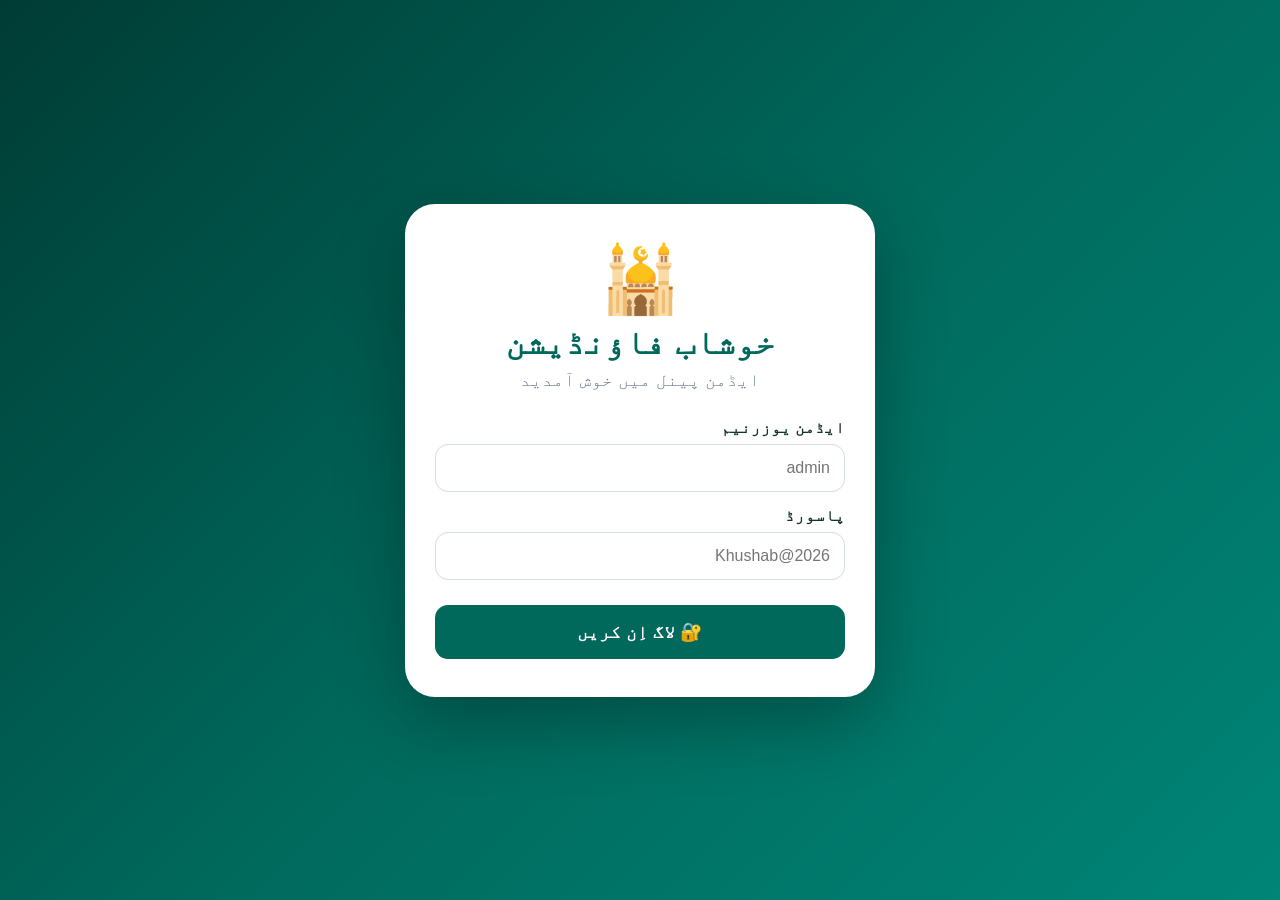
==== commit 4649d4f7: "Update index.html" ====
--- a/admin/index.html
+++ b/admin/index.html
@@ -3,312 +3,1549 @@
 <head>
 <meta charset="UTF-8">
 <meta name="viewport" content="width=device-width, initial-scale=1.0">
-<title>خوشاب فاؤنڈیشن - ایڈمن پینل</title>
+<title>خوشاب فاؤنڈیشن — ایڈمن پینل</title>
 
 <style>
-*{
-  box-sizing:border-box;
-}
+*{box-sizing:border-box}
 
 body{
-  margin:0;
-  font-family:Tahoma,Arial,sans-serif;
-  background:linear-gradient(135deg,#004d40,#00796b,#003c35);
-  min-height:100vh;
-  color:#17332f;
+    margin:0;
+    font-family:Tahoma,Arial,sans-serif;
+    background:#f3f7f6;
+    color:#17332f;
+}
+
+button,input,select{
+    font-family:inherit;
 }
 
 .login-page{
-  min-height:100vh;
-  display:flex;
-  align-items:center;
-  justify-content:center;
-  padding:20px;
+    min-height:100vh;
+    display:flex;
+    justify-content:center;
+    align-items:center;
+    padding:20px;
+    background:linear-gradient(135deg,#003c35,#00695c,#008577);
 }
 
 .login-box{
-  width:100%;
-  max-width:500px;
-  background:white;
-  border-radius:30px;
-  padding:35px 28px;
-  box-shadow:0 20px 60px rgba(0,0,0,.3);
-  text-align:center;
+    width:100%;
+    max-width:470px;
+    background:white;
+    padding:38px 30px;
+    border-radius:30px;
+    box-shadow:0 25px 70px rgba(0,0,0,.30);
+    text-align:center;
 }
 
 .logo{
-  font-size:70px;
-  margin-bottom:10px;
-}
-
-h1{
-  margin:5px 0 10px;
-  color:#00695c;
-  font-size:36px;
+    font-size:65px;
+    margin-bottom:5px;
+}
+
+.login-box h1{
+    color:#00695c;
+    margin:5px 0 8px;
+    font-size:34px;
 }
 
 .subtitle{
-  color:#6b7280;
-  font-size:19px;
-  margin-bottom:30px;
+    color:#718096;
+    font-size:18px;
+    margin-bottom:28px;
 }
 
 label{
-  display:block;
-  text-align:right;
-  font-weight:bold;
-  font-size:18px;
-  margin:18px 0 8px;
-}
-
-input{
-  width:100%;
-  padding:17px;
-  border:2px solid #ddd;
-  border-radius:15px;
-  font-size:18px;
-  outline:none;
-  direction:ltr;
-}
-
-input:focus{
-  border-color:#00796b;
-}
-
-button{
-  width:100%;
-  margin-top:25px;
-  padding:17px;
-  border:0;
-  border-radius:15px;
-  background:#00695c;
-  color:white;
-  font-size:20px;
-  font-weight:bold;
-  cursor:pointer;
-}
-
-button:hover{
-  background:#004d40;
-}
-
-#error{
-  display:none;
-  color:#c62828;
-  font-weight:bold;
-  margin-top:18px;
-  font-size:17px;
-}
-
-#panel{
-  display:none;
-  min-height:100vh;
-  background:#f4f7f6;
+    display:block;
+    text-align:right;
+    font-weight:bold;
+    margin:15px 0 7px;
+}
+
+input,select{
+    width:100%;
+    padding:14px;
+    border:1px solid #d5dddd;
+    border-radius:13px;
+    font-size:16px;
+    outline:none;
+    background:#fff;
+}
+
+input:focus,select:focus{
+    border-color:#00796b;
+    box-shadow:0 0 0 3px rgba(0,121,107,.10);
+}
+
+.btn{
+    border:0;
+    border-radius:13px;
+    padding:13px 18px;
+    cursor:pointer;
+    font-size:16px;
+    font-weight:bold;
+}
+
+.btn-primary{
+    background:#00695c;
+    color:white;
+}
+
+.btn-primary:hover{
+    background:#004d40;
+}
+
+.login-btn{
+    width:100%;
+    margin-top:25px;
+    padding:16px;
+    font-size:18px;
+}
+
+.error{
+    display:none;
+    color:#c62828;
+    font-weight:bold;
+    margin-top:15px;
+}
+
+#adminPanel{
+    display:none;
 }
 
 header{
-  background:linear-gradient(135deg,#004d40,#00796b);
-  color:white;
-  padding:25px;
-  text-align:center;
+    background:linear-gradient(135deg,#004d40,#00796b);
+    color:white;
+    padding:22px 18px;
+    box-shadow:0 4px 15px rgba(0,0,0,.12);
+}
+
+.header-inner{
+    max-width:1200px;
+    margin:auto;
+    display:flex;
+    justify-content:space-between;
+    align-items:center;
+    gap:15px;
 }
 
 header h1{
-  color:white;
-  margin:0;
+    margin:0;
+    font-size:27px;
+}
+
+.header-sub{
+    margin-top:5px;
+    opacity:.9;
+}
+
+.logout{
+    background:#c62828;
+    color:white;
+    border:0;
+    border-radius:11px;
+    padding:11px 16px;
+    cursor:pointer;
+    font-weight:bold;
 }
 
 .container{
-  max-width:1100px;
-  margin:auto;
-  padding:25px;
+    max-width:1200px;
+    margin:auto;
+    padding:22px;
+}
+
+.nav{
+    display:flex;
+    gap:8px;
+    flex-wrap:wrap;
+    margin-bottom:22px;
+}
+
+.nav button{
+    background:white;
+    color:#00695c;
+    border:1px solid #d5e1df;
+    border-radius:12px;
+    padding:12px 17px;
+    cursor:pointer;
+    font-weight:bold;
+}
+
+.nav button.active{
+    background:#00695c;
+    color:white;
+}
+
+.page{
+    display:none;
+}
+
+.page.active{
+    display:block;
 }
 
 .cards{
-  display:grid;
-  grid-template-columns:repeat(auto-fit,minmax(220px,1fr));
-  gap:20px;
+    display:grid;
+    grid-template-columns:repeat(auto-fit,minmax(210px,1fr));
+    gap:17px;
+    margin-bottom:22px;
 }
 
 .card{
-  background:white;
-  padding:25px;
-  border-radius:20px;
-  box-shadow:0 5px 20px rgba(0,0,0,.08);
-  text-align:center;
-}
-
-.card .icon{
-  font-size:45px;
-}
-
-.card h2{
-  margin:10px 0;
-  color:#00695c;
-}
-
-.logout{
-  background:#c62828;
-  max-width:250px;
-  display:block;
-  margin:30px auto;
-}
-
-@media(max-width:600px){
-  h1{
+    background:white;
+    border-radius:18px;
+    padding:22px;
+    box-shadow:0 5px 20px rgba(0,0,0,.07);
+}
+
+.stat-icon{
+    font-size:36px;
+}
+
+.stat-title{
+    color:#718096;
+    margin-top:8px;
+}
+
+.stat-number{
+    color:#00695c;
     font-size:30px;
-  }
-
-  .login-box{
-    padding:28px 20px;
-  }
+    font-weight:bold;
+    margin-top:5px;
+}
+
+.panel{
+    background:white;
+    border-radius:18px;
+    padding:22px;
+    margin-bottom:20px;
+    box-shadow:0 5px 20px rgba(0,0,0,.06);
+}
+
+.panel h2{
+    margin-top:0;
+    color:#00695c;
+}
+
+.form-grid{
+    display:grid;
+    grid-template-columns:repeat(auto-fit,minmax(190px,1fr));
+    gap:14px;
+}
+
+.form-actions{
+    margin-top:17px;
+}
+
+.table-wrap{
+    overflow-x:auto;
+}
+
+table{
+    width:100%;
+    border-collapse:collapse;
+    min-width:650px;
+}
+
+th,td{
+    padding:12px 10px;
+    border-bottom:1px solid #e5eeee;
+    text-align:right;
+}
+
+th{
+    background:#edf6f4;
+    color:#00695c;
+}
+
+.small-btn{
+    border:0;
+    border-radius:8px;
+    padding:7px 10px;
+    cursor:pointer;
+    font-weight:bold;
+    margin:2px;
+}
+
+.delete{
+    background:#ffebee;
+    color:#c62828;
+}
+
+.id-btn{
+    background:#e0f2f1;
+    color:#00695c;
+}
+
+.empty{
+    text-align:center;
+    padding:25px;
+    color:#777;
+}
+
+#idCard{
+    display:none;
+    max-width:430px;
+    margin:20px auto;
+    border-radius:20px;
+    overflow:hidden;
+    box-shadow:0 10px 35px rgba(0,0,0,.18);
+    background:white;
+}
+
+.id-top{
+    background:linear-gradient(135deg,#004d40,#008577);
+    color:white;
+    padding:20px;
+    text-align:center;
+}
+
+.id-logo{
+    font-size:45px;
+}
+
+.id-top h2{
+    margin:5px 0;
+}
+
+.id-body{
+    padding:22px;
+}
+
+.id-row{
+    display:flex;
+    justify-content:space-between;
+    gap:15px;
+    padding:10px 0;
+    border-bottom:1px solid #eee;
+}
+
+.id-label{
+    color:#777;
+}
+
+.id-value{
+    font-weight:bold;
+}
+
+.total{
+    color:#00695c;
+    font-size:22px;
+}
+
+footer{
+    text-align:center;
+    color:#777;
+    padding:25px;
+}
+
+@media(max-width:650px){
+    .header-inner{
+        flex-direction:column;
+        text-align:center;
+    }
+
+    header h1{
+        font-size:22px;
+    }
+
+    .container{
+        padding:14px;
+    }
+
+    .login-box{
+        padding:30px 20px;
+    }
+}
+
+@media print{
+    body *{
+        visibility:hidden;
+    }
+
+    #idCard,#idCard *{
+        visibility:visible;
+    }
+
+    #idCard{
+        display:block;
+        position:absolute;
+        left:0;
+        top:0;
+        width:430px;
+        box-shadow:none;
+    }
 }
 </style>
 </head>
 
 <body>
 
-<!-- LOGIN -->
+<!-- ================= LOGIN ================= -->
+
 <div class="login-page" id="loginPage">
 
-  <div class="login-box">
-
-    <div class="logo">🕌</div>
-
-    <h1>خوشاب فاؤنڈیشن</h1>
-
-    <div class="subtitle">
-      ایڈمن پینل میں خوش آمدید
+    <div class="login-box">
+
+        <div class="logo">🕌</div>
+
+        <h1>خوشاب فاؤنڈیشن</h1>
+
+        <div class="subtitle">
+            ایڈمن پینل میں خوش آمدید
+        </div>
+
+        <label>ایڈمن یوزرنیم</label>
+        <input
+            id="loginUser"
+            type="text"
+            placeholder="admin"
+            autocomplete="username"
+        >
+
+        <label>پاسورڈ</label>
+        <input
+            id="loginPass"
+            type="password"
+            placeholder="Khushab@2026"
+            autocomplete="current-password"
+        >
+
+        <button class="btn btn-primary login-btn" onclick="login()">
+            🔐 لاگ اِن کریں
+        </button>
+
+        <div class="error" id="loginError">
+            یوزرنیم یا پاسورڈ غلط ہے
+        </div>
+
     </div>
 
-    <label>ایڈمن یوزرنیم</label>
-    <input
-      type="text"
-      id="username"
-      placeholder="admin"
-      autocomplete="username"
-    >
-
-    <label>پاسورڈ</label>
-    <input
-      type="password"
-      id="password"
-      placeholder="Khushab@2026"
-      autocomplete="current-password"
-    >
-
-    <button onclick="login()">
-      🔐 لاگ اِن کریں
-    </button>
-
-    <div id="error">
-      یوزرنیم یا پاسورڈ غلط ہے
+</div>
+
+
+<!-- ================= ADMIN PANEL ================= -->
+
+<div id="adminPanel">
+
+<header>
+
+    <div class="header-inner">
+
+        <div>
+            <h1>خوشاب فاؤنڈیشن</h1>
+            <div class="header-sub">
+                ایڈمن مینجمنٹ پینل
+            </div>
+        </div>
+
+        <button class="logout" onclick="logout()">
+            🚪 لاگ آؤٹ
+        </button>
+
     </div>
 
-  </div>
+</header>
+
+
+<div class="container">
+
+    <!-- NAVIGATION -->
+
+    <div class="nav">
+
+        <button class="active" onclick="showPage('dashboard',this)">
+            🏠 ڈیش بورڈ
+        </button>
+
+        <button onclick="showPage('members',this)">
+            👥 ممبرز
+        </button>
+
+        <button onclick="showPage('funds',this)">
+            💰 فنڈز
+        </button>
+
+        <button onclick="showPage('payments',this)">
+            💳 پیمنٹس
+        </button>
+
+        <button onclick="showPage('idcards',this)">
+            🪪 ID Card
+        </button>
+
+    </div>
+
+
+    <!-- ================= DASHBOARD ================= -->
+
+    <section id="dashboard" class="page active">
+
+        <div class="cards">
+
+            <div class="card">
+                <div class="stat-icon">👥</div>
+                <div class="stat-title">کل ممبرز</div>
+                <div class="stat-number" id="memberCount">0</div>
+            </div>
+
+            <div class="card">
+                <div class="stat-icon">💰</div>
+                <div class="stat-title">کل فنڈز</div>
+                <div class="stat-number" id="fundCount">0</div>
+            </div>
+
+            <div class="card">
+                <div class="stat-icon">💳</div>
+                <div class="stat-title">کل پیمنٹس</div>
+                <div class="stat-number" id="paymentCount">0</div>
+            </div>
+
+            <div class="card">
+                <div class="stat-icon">💵</div>
+                <div class="stat-title">کل رقم</div>
+                <div class="stat-number" id="totalAmount">0</div>
+            </div>
+
+        </div>
+
+
+        <div class="panel">
+
+            <h2>خوشاب فاؤنڈیشن</h2>
+
+            <p>
+                یہاں سے آپ ممبرز، فنڈز، پیمنٹس اور ID Cards کا ریکارڈ
+                منظم کر سکتے ہیں۔
+            </p>
+
+            <p>
+                تمام ریکارڈ اسی براؤزر میں محفوظ کیا جائے گا۔
+            </p>
+
+        </div>
+
+    </section>
+
+
+    <!-- ================= MEMBERS ================= -->
+
+    <section id="members" class="page">
+
+        <div class="panel">
+
+            <h2>👥 نیا ممبر شامل کریں</h2>
+
+            <div class="form-grid">
+
+                <div>
+                    <label>نام</label>
+                    <input id="memberName" placeholder="ممبر کا نام">
+                </div>
+
+                <div>
+                    <label>ایڈریس</label>
+                    <input id="memberAddress" placeholder="مکمل ایڈریس">
+                </div>
+
+                <div>
+                    <label>شہر</label>
+                    <input id="memberCity" placeholder="شہر">
+                </div>
+
+                <div>
+                    <label>سعودی نمبر</label>
+                    <input id="memberSaudi" placeholder="+966...">
+                </div>
+
+                <div>
+                    <label>پاکستانی نمبر</label>
+                    <input id="memberPakistan" placeholder="+92...">
+                </div>
+
+            </div>
+
+            <div class="form-actions">
+
+                <button class="btn btn-primary" onclick="addMember()">
+                    ➕ ممبر محفوظ کریں
+                </button>
+
+            </div>
+
+        </div>
+
+
+        <div class="panel">
+
+            <h2>تمام ممبرز</h2>
+
+            <div class="table-wrap">
+
+                <table>
+
+                    <thead>
+                        <tr>
+                            <th>ID</th>
+                            <th>نام</th>
+                            <th>شہر</th>
+                            <th>سعودی نمبر</th>
+                            <th>پاکستانی نمبر</th>
+                            <th>عمل</th>
+                        </tr>
+                    </thead>
+
+                    <tbody id="memberTable"></tbody>
+
+                </table>
+
+            </div>
+
+        </div>
+
+    </section>
+
+
+    <!-- ================= FUNDS ================= -->
+
+    <section id="funds" class="page">
+
+        <div class="panel">
+
+            <h2>💰 نیا فنڈ شامل کریں</h2>
+
+            <div class="form-grid">
+
+                <div>
+                    <label>فنڈ کا نام</label>
+                    <input id="fundName" placeholder="مثلاً ماہانہ فنڈ">
+                </div>
+
+                <div>
+                    <label>رقم</label>
+                    <input id="fundAmount" type="number" placeholder="0">
+                </div>
+
+                <div>
+                    <label>مہینہ</label>
+                    <input id="fundMonth" type="month">
+                </div>
+
+            </div>
+
+            <div class="form-actions">
+
+                <button class="btn btn-primary" onclick="addFund()">
+                    ➕ فنڈ محفوظ کریں
+                </button>
+
+            </div>
+
+        </div>
+
+
+        <div class="panel">
+
+            <h2>تمام فنڈز</h2>
+
+            <div class="table-wrap">
+
+                <table>
+
+                    <thead>
+                        <tr>
+                            <th>ID</th>
+                            <th>فنڈ</th>
+                            <th>رقم</th>
+                            <th>مہینہ</th>
+                            <th>عمل</th>
+                        </tr>
+                    </thead>
+
+                    <tbody id="fundTable"></tbody>
+
+                </table>
+
+            </div>
+
+        </div>
+
+    </section>
+
+
+    <!-- ================= PAYMENTS ================= -->
+
+    <section id="payments" class="page">
+
+        <div class="panel">
+
+            <h2>💳 نئی Payment شامل کریں</h2>
+
+            <div class="form-grid">
+
+                <div>
+                    <label>ممبر</label>
+                    <select id="paymentMember">
+                        <option value="">ممبر منتخب کریں</option>
+                    </select>
+                </div>
+
+                <div>
+                    <label>فنڈ</label>
+                    <select id="paymentFund">
+                        <option value="">فنڈ منتخب کریں</option>
+                    </select>
+                </div>
+
+                <div>
+                    <label>رقم</label>
+                    <input id="paymentAmount" type="number" placeholder="0">
+                </div>
+
+                <div>
+                    <label>تاریخ</label>
+                    <input id="paymentDate" type="date">
+                </div>
+
+            </div>
+
+            <div class="form-actions">
+
+                <button class="btn btn-primary" onclick="addPayment()">
+                    💾 Payment محفوظ کریں
+                </button>
+
+            </div>
+
+        </div>
+
+
+        <div class="panel">
+
+            <h2>تمام Payments</h2>
+
+            <div class="table-wrap">
+
+                <table>
+
+                    <thead>
+                        <tr>
+                            <th>ID</th>
+                            <th>ممبر</th>
+                            <th>فنڈ</th>
+                            <th>رقم</th>
+                            <th>تاریخ</th>
+                            <th>عمل</th>
+                        </tr>
+                    </thead>
+
+                    <tbody id="paymentTable"></tbody>
+
+                </table>
+
+            </div>
+
+        </div>
+
+    </section>
+
+
+    <!-- ================= ID CARDS ================= -->
+
+    <section id="idcards" class="page">
+
+        <div class="panel">
+
+            <h2>🪪 ممبر ID Card</h2>
+
+            <label>ممبر منتخب کریں</label>
+
+            <select id="idMember" onchange="createIdCard()">
+
+                <option value="">
+                    ممبر منتخب کریں
+                </option>
+
+            </select>
+
+        </div>
+
+
+        <div id="idCard">
+
+            <div class="id-top">
+
+                <div class="id-logo">🕌</div>
+
+                <h2>خوشاب فاؤنڈیشن</h2>
+
+                <div>MEMBER CARD</div>
+
+            </div>
+
+            <div class="id-body">
+
+                <div class="id-row">
+                    <span class="id-label">ممبر ID</span>
+                    <span class="id-value" id="idNumber">-</span>
+                </div>
+
+                <div class="id-row">
+                    <span class="id-label">نام</span>
+                    <span class="id-value" id="idName">-</span>
+                </div>
+
+                <div class="id-row">
+                    <span class="id-label">شہر</span>
+                    <span class="id-value" id="idCity">-</span>
+                </div>
+
+                <div class="id-row">
+                    <span class="id-label">سعودی نمبر</span>
+                    <span class="id-value" id="idSaudi">-</span>
+                </div>
+
+                <div class="id-row">
+                    <span class="id-label">پاکستانی نمبر</span>
+                    <span class="id-value" id="idPakistan">-</span>
+                </div>
+
+                <div class="id-row">
+                    <span class="id-label">جمع شدہ فنڈ</span>
+                    <span class="id-value total" id="idTotal">0</span>
+                </div>
+
+                <button
+                    class="btn btn-primary"
+                    style="width:100%;margin-top:20px"
+                    onclick="window.print()"
+                >
+                    🖨️ ID Card پرنٹ کریں
+                </button>
+
+            </div>
+
+        </div>
+
+    </section>
 
 </div>
 
 
-<!-- ADMIN PANEL -->
-<div id="panel">
-
-  <header>
-    <h1>خوشاب فاؤنڈیشن — ایڈمن پینل</h1>
-  </header>
-
-  <div class="container">
-
-    <div class="cards">
-
-      <div class="card">
-        <div class="icon">👥</div>
-        <h2>ممبرز</h2>
-        <p>تمام ممبرز کا ریکارڈ</p>
-      </div>
-
-      <div class="card">
-        <div class="icon">💰</div>
-        <h2>فنڈز</h2>
-        <p>فنڈز کا مکمل ریکارڈ</p>
-      </div>
-
-      <div class="card">
-        <div class="icon">💳</div>
-        <h2>ادائیگیاں</h2>
-        <p>تمام Payments</p>
-      </div>
-
-      <div class="card">
-        <div class="icon">🪪</div>
-        <h2>ID Card</h2>
-        <p>ممبر کا شناختی کارڈ</p>
-      </div>
-
-    </div>
-
-    <button class="logout" onclick="logout()">
-      🚪 لاگ آؤٹ
-    </button>
-
-  </div>
+<footer>
+    © 2026 خوشاب فاؤنڈیشن — ایڈمن پینل
+</footer>
 
 </div>
 
 
 <script>
 
+/* =====================================================
+   LOGIN
+===================================================== */
+
+const ADMIN_USERNAME = "admin";
+const ADMIN_PASSWORD = "Khushab@2026";
+
 function login(){
 
-  const username =
-    document.getElementById("username").value.trim();
-
-  const password =
-    document.getElementById("password").value;
-
-  /*
-    نیا لاگ اِن:
-    Username: admin
-    Password: Khushab@2026
-  */
-
-  if(
-    username === "admin" &&
-    password === "Khushab@2026"
-  ){
+    const user =
+        document.getElementById("loginUser").value.trim();
+
+    const pass =
+        document.getElementById("loginPass").value;
+
+    if(user === ADMIN_USERNAME && pass === ADMIN_PASSWORD){
+
+        sessionStorage.setItem("khushabAdmin","yes");
+
+        document.getElementById("loginPage").style.display="none";
+        document.getElementById("adminPanel").style.display="block";
+
+        document.getElementById("loginError").style.display="none";
+
+        loadAll();
+
+    }else{
+
+        document.getElementById("loginError").style.display="block";
+
+    }
+}
+
+document.getElementById("loginPass").addEventListener("keydown",function(e){
+
+    if(e.key === "Enter"){
+        login();
+    }
+
+});
+
+function logout(){
+
+    sessionStorage.removeItem("khushabAdmin");
+
+    document.getElementById("adminPanel").style.display="none";
+    document.getElementById("loginPage").style.display="flex";
+
+    document.getElementById("loginUser").value="";
+    document.getElementById("loginPass").value="";
+}
+
+
+/* =====================================================
+   DATA
+===================================================== */
+
+let members =
+    JSON.parse(localStorage.getItem("khushab_members") || "[]");
+
+let funds =
+    JSON.parse(localStorage.getItem("khushab_funds") || "[]");
+
+let payments =
+    JSON.parse(localStorage.getItem("khushab_payments") || "[]");
+
+
+function saveData(){
+
+    localStorage.setItem(
+        "khushab_members",
+        JSON.stringify(members)
+    );
+
+    localStorage.setItem(
+        "khushab_funds",
+        JSON.stringify(funds)
+    );
+
+    localStorage.setItem(
+        "khushab_payments",
+        JSON.stringify(payments)
+    );
+}
+
+
+/* =====================================================
+   NAVIGATION
+===================================================== */
+
+function showPage(pageId,button){
+
+    document.querySelectorAll(".page").forEach(function(page){
+
+        page.classList.remove("active");
+
+    });
+
+    document.getElementById(pageId).classList.add("active");
+
+    document.querySelectorAll(".nav button").forEach(function(btn){
+
+        btn.classList.remove("active");
+
+    });
+
+    button.classList.add("active");
+
+    loadAll();
+}
+
+
+/* =====================================================
+   MEMBERS
+===================================================== */
+
+function addMember(){
+
+    const name =
+        document.getElementById("memberName").value.trim();
+
+    if(!name){
+
+        alert("براہ کرم ممبر کا نام لکھیں");
+        return;
+
+    }
+
+    const member = {
+
+        id:"M-" + Date.now(),
+
+        name:name,
+
+        address:
+            document.getElementById("memberAddress").value.trim(),
+
+        city:
+            document.getElementById("memberCity").value.trim(),
+
+        saudi:
+            document.getElementById("memberSaudi").value.trim(),
+
+        pakistan:
+            document.getElementById("memberPakistan").value.trim()
+
+    };
+
+    members.push(member);
+
+    saveData();
+
+    document.getElementById("memberName").value="";
+    document.getElementById("memberAddress").value="";
+    document.getElementById("memberCity").value="";
+    document.getElementById("memberSaudi").value="";
+    document.getElementById("memberPakistan").value="";
+
+    loadAll();
+
+    alert("ممبر کامیابی سے محفوظ ہو گیا");
+
+}
+
+
+function deleteMember(id){
+
+    if(!confirm("کیا آپ یہ ممبر حذف کرنا چاہتے ہیں؟")){
+        return;
+    }
+
+    members =
+        members.filter(function(m){
+            return m.id !== id;
+        });
+
+    payments =
+        payments.filter(function(p){
+            return p.memberId !== id;
+        });
+
+    saveData();
+
+    loadAll();
+
+}
+
+
+/* =====================================================
+   FUNDS
+===================================================== */
+
+function addFund(){
+
+    const name =
+        document.getElementById("fundName").value.trim();
+
+    const amount =
+        Number(document.getElementById("fundAmount").value || 0);
+
+    const month =
+        document.getElementById("fundMonth").value;
+
+    if(!name){
+
+        alert("فنڈ کا نام لکھیں");
+        return;
+
+    }
+
+    funds.push({
+
+        id:"F-" + Date.now(),
+
+        name:name,
+
+        amount:amount,
+
+        month:month
+
+    });
+
+    saveData();
+
+    document.getElementById("fundName").value="";
+    document.getElementById("fundAmount").value="";
+    document.getElementById("fundMonth").value="";
+
+    loadAll();
+
+    alert("فنڈ محفوظ ہو گیا");
+
+}
+
+
+function deleteFund(id){
+
+    if(!confirm("کیا آپ یہ فنڈ حذف کرنا چاہتے ہیں؟")){
+        return;
+    }
+
+    funds =
+        funds.filter(function(f){
+            return f.id !== id;
+        });
+
+    saveData();
+
+    loadAll();
+
+}
+
+
+/* =====================================================
+   PAYMENTS
+===================================================== */
+
+function addPayment(){
+
+    const memberId =
+        document.getElementById("paymentMember").value;
+
+    const fundId =
+        document.getElementById("paymentFund").value;
+
+    const amount =
+        Number(document.getElementById("paymentAmount").value || 0);
+
+    const date =
+        document.getElementById("paymentDate").value;
+
+    if(!memberId){
+
+        alert("ممبر منتخب کریں");
+        return;
+
+    }
+
+    if(!amount || amount <= 0){
+
+        alert("صحیح رقم لکھیں");
+        return;
+
+    }
+
+    payments.push({
+
+        id:"P-" + Date.now(),
+
+        memberId:memberId,
+
+        fundId:fundId,
+
+        amount:amount,
+
+        date:date || new Date().toISOString().slice(0,10)
+
+    });
+
+    saveData();
+
+    document.getElementById("paymentAmount").value="";
+    document.getElementById("paymentDate").value="";
+
+    loadAll();
+
+    alert("Payment محفوظ ہو گئی");
+
+}
+
+
+function deletePayment(id){
+
+    if(!confirm("کیا آپ یہ Payment حذف کرنا چاہتے ہیں?")){
+        return;
+    }
+
+    payments =
+        payments.filter(function(p){
+            return p.id !== id;
+        });
+
+    saveData();
+
+    loadAll();
+
+}
+
+
+/* =====================================================
+   TABLES
+===================================================== */
+
+function renderMembers(){
+
+    const table =
+        document.getElementById("memberTable");
+
+    if(members.length === 0){
+
+        table.innerHTML =
+            '<tr><td colspan="6" class="empty">ابھی کوئی ممبر موجود نہیں</td></tr>';
+
+        return;
+    }
+
+    table.innerHTML =
+        members.map(function(m){
+
+            return `
+            <tr>
+
+                <td>${escapeHTML(m.id)}</td>
+
+                <td>${escapeHTML(m.name)}</td>
+
+                <td>${escapeHTML(m.city)}</td>
+
+                <td>${escapeHTML(m.saudi)}</td>
+
+                <td>${escapeHTML(m.pakistan)}</td>
+
+                <td>
+
+                    <button
+                        class="small-btn id-btn"
+                        onclick="selectId('${m.id}')"
+                    >
+                        🪪 ID
+                    </button>
+
+                    <button
+                        class="small-btn delete"
+                        onclick="deleteMember('${m.id}')"
+                    >
+                        حذف
+                    </button>
+
+                </td>
+
+            </tr>
+            `;
+
+        }).join("");
+
+}
+
+
+function renderFunds(){
+
+    const table =
+        document.getElementById("fundTable");
+
+    if(funds.length === 0){
+
+        table.innerHTML =
+            '<tr><td colspan="5" class="empty">ابھی کوئی فنڈ موجود نہیں</td></tr>';
+
+        return;
+    }
+
+    table.innerHTML =
+        funds.map(function(f){
+
+            return `
+            <tr>
+
+                <td>${escapeHTML(f.id)}</td>
+
+                <td>${escapeHTML(f.name)}</td>
+
+                <td>${formatMoney(f.amount)}</td>
+
+                <td>${escapeHTML(f.month)}</td>
+
+                <td>
+
+                    <button
+                        class="small-btn delete"
+                        onclick="deleteFund('${f.id}')"
+                    >
+                        حذف
+                    </button>
+
+                </td>
+
+            </tr>
+            `;
+
+        }).join("");
+
+}
+
+
+function renderPayments(){
+
+    const table =
+        document.getElementById("paymentTable");
+
+    if(payments.length === 0){
+
+        table.innerHTML =
+            '<tr><td colspan="6" class="empty">ابھی کوئی Payment موجود نہیں</td></tr>';
+
+        return;
+    }
+
+    table.innerHTML =
+        payments.map(function(p){
+
+            const member =
+                members.find(function(m){
+                    return m.id === p.memberId;
+                });
+
+            const fund =
+                funds.find(function(f){
+                    return f.id === p.fundId;
+                });
+
+            return `
+            <tr>
+
+                <td>${escapeHTML(p.id)}</td>
+
+                <td>${escapeHTML(member ? member.name : "نامعلوم")}</td>
+
+                <td>${escapeHTML(fund ? fund.name : "عام فنڈ")}</td>
+
+                <td>${formatMoney(p.amount)}</td>
+
+                <td>${escapeHTML(p.date)}</td>
+
+                <td>
+
+                    <button
+                        class="small-btn delete"
+                        onclick="deletePayment('${p.id}')"
+                    >
+                        حذف
+                    </button>
+
+                </td>
+
+            </tr>
+            `;
+
+        }).join("");
+
+}
+
+
+/* =====================================================
+   SELECT MENUS
+===================================================== */
+
+function fillSelects(){
+
+    const memberSelect =
+        document.getElementById("paymentMember");
+
+    const idSelect =
+        document.getElementById("idMember");
+
+    const currentMember =
+        memberSelect.value;
+
+    const currentId =
+        idSelect.value;
+
+    memberSelect.innerHTML =
+        '<option value="">ممبر منتخب کریں</option>' +
+
+        members.map(function(m){
+
+            return `
+            <option value="${escapeHTML(m.id)}">
+                ${escapeHTML(m.name)}
+            </option>
+            `;
+
+        }).join("");
+
+    idSelect.innerHTML =
+        '<option value="">ممبر منتخب کریں</option>' +
+
+        members.map(function(m){
+
+            return `
+            <option value="${escapeHTML(m.id)}">
+                ${escapeHTML(m.name)}
+            </option>
+            `;
+
+        }).join("");
+
+    memberSelect.value=currentMember;
+    idSelect.value=currentId;
+
+
+    const fundSelect =
+        document.getElementById("paymentFund");
+
+    const currentFund =
+        fundSelect.value;
+
+    fundSelect.innerHTML =
+        '<option value="">فنڈ منتخب کریں</option>' +
+
+        funds.map(function(f){
+
+            return `
+            <option value="${escapeHTML(f.id)}">
+                ${escapeHTML(f.name)}
+            </option>
+            `;
+
+        }).join("");
+
+    fundSelect.value=currentFund;
+
+}
+
+
+/* =====================================================
+   ID CARD
+===================================================== */
+
+function selectId(id){
+
+    showPage(
+        "idcards",
+        document.querySelectorAll(".nav button")[4]
+    );
+
+    document.getElementById("idMember").value=id;
+
+    createIdCard();
+
+}
+
+
+function createIdCard(){
+
+    const id =
+        document.getElementById("idMember").value;
+
+    const card =
+        document.getElementById("idCard");
+
+    if(!id){
+
+        card.style.display="none";
+        return;
+
+    }
+
+    const member =
+        members.find(function(m){
+            return m.id === id;
+        });
+
+    if(!member){
+
+        card.style.display="none";
+        return;
+
+    }
+
+    const total =
+        payments
+        .filter(function(p){
+            return p.memberId === id;
+        })
+        .reduce(function(sum,p){
+            return sum + Number(p.amount || 0);
+        },0);
+
+    document.getElementById("idNumber").textContent=member.id;
+    document.getElementById("idName").textContent=member.name || "-";
+    document.getElementById("idCity").textContent=member.city || "-";
+    document.getElementById("idSaudi").textContent=member.saudi || "-";
+    document.getElementById("idPakistan").textContent=member.pakistan || "-";
+    document.getElementById("idTotal").textContent=formatMoney(total);
+
+    card.style.display="block";
+
+}
+
+
+/* =====================================================
+   DASHBOARD
+===================================================== */
+
+function updateDashboard(){
+
+    const total =
+        payments.reduce(function(sum,p){
+            return sum + Number(p.amount || 0);
+        },0);
+
+    document.getElementById("memberCount").textContent=
+        members.length;
+
+    document.getElementById("fundCount").textContent=
+        funds.length;
+
+    document.getElementById("paymentCount").textContent=
+        payments.length;
+
+    document.getElementById("totalAmount").textContent=
+        formatMoney(total);
+
+}
+
+
+/* =====================================================
+   HELPERS
+===================================================== */
+
+function formatMoney(number){
+
+    return Number(number || 0).toLocaleString("en-US") + " ر.س";
+
+}
+
+
+function escapeHTML(value){
+
+    return String(value ?? "")
+        .replace(/&/g,"&amp;")
+        .replace(/</g,"&lt;")
+        .replace(/>/g,"&gt;")
+        .replace(/"/g,"&quot;")
+        .replace(/'/g,"&#039;");
+
+}
+
+
+/* =====================================================
+   LOAD EVERYTHING
+===================================================== */
+
+function loadAll(){
+
+    renderMembers();
+    renderFunds();
+    renderPayments();
+    fillSelects();
+    updateDashboard();
+
+}
+
+
+/* =====================================================
+   AUTO LOGIN SESSION
+===================================================== */
+
+if(sessionStorage.getItem("khushabAdmin")==="yes"){
 
     document.getElementById("loginPage").style.display="none";
-    document.getElementById("panel").style.display="block";
-
-    document.getElementById("error").style.display="none";
-
-    sessionStorage.setItem("khushab_admin","true");
-
-  }else{
-
-    document.getElementById("error").style.display="block";
-
-  }
-}
-
-
-function logout(){
-
-  sessionStorage.removeItem("khushab_admin");
-
-  document.getElementById("panel").style.display="none";
-  document.getElementById("loginPage").style.display="flex";
-
-  document.getElementById("username").value="";
-  document.getElementById("password").value="";
-}
-
-
-// اگر پہلے سے لاگ اِن ہے
-if(sessionStorage.getItem("khushab_admin")==="true"){
-
-  document.getElementById("loginPage").style.display="none";
-  document.getElementById("panel").style.display="block";
+    document.getElementById("adminPanel").style.display="block";
+
+    loadAll();
 
 }
 
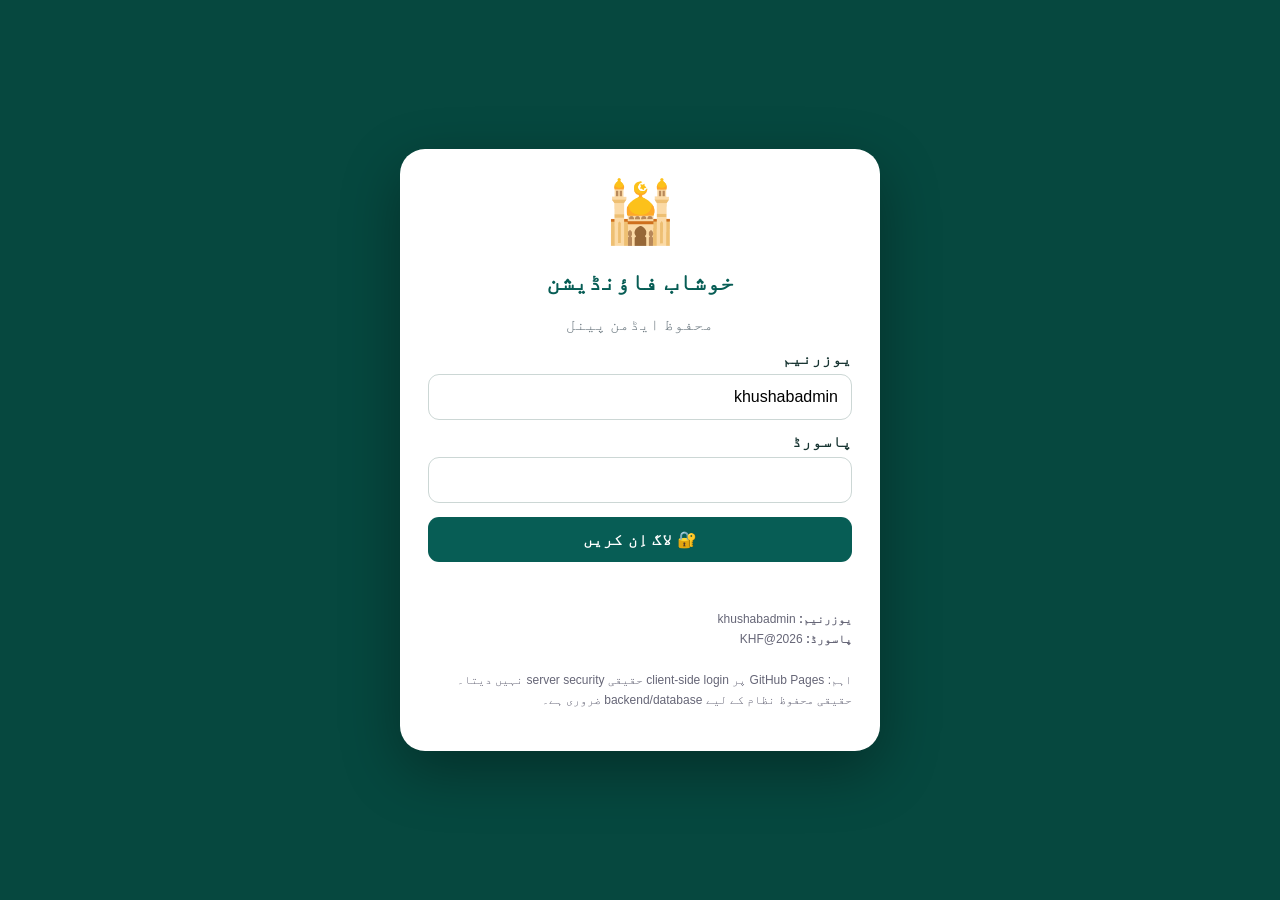
==== commit 6fd68de5: "Update index.html" ====
--- a/admin/index.html
+++ b/admin/index.html
@@ -1,1555 +1,24 @@
-<!DOCTYPE html>
-<html lang="ur" dir="rtl">
-<head>
-<meta charset="UTF-8">
-<meta name="viewport" content="width=device-width, initial-scale=1.0">
-<title>خوشاب فاؤنڈیشن — ایڈمن پینل</title>
-
-<style>
-*{box-sizing:border-box}
-
-body{
-    margin:0;
-    font-family:Tahoma,Arial,sans-serif;
-    background:#f3f7f6;
-    color:#17332f;
-}
-
-button,input,select{
-    font-family:inherit;
-}
-
-.login-page{
-    min-height:100vh;
-    display:flex;
-    justify-content:center;
-    align-items:center;
-    padding:20px;
-    background:linear-gradient(135deg,#003c35,#00695c,#008577);
-}
-
-.login-box{
-    width:100%;
-    max-width:470px;
-    background:white;
-    padding:38px 30px;
-    border-radius:30px;
-    box-shadow:0 25px 70px rgba(0,0,0,.30);
-    text-align:center;
-}
-
-.logo{
-    font-size:65px;
-    margin-bottom:5px;
-}
-
-.login-box h1{
-    color:#00695c;
-    margin:5px 0 8px;
-    font-size:34px;
-}
-
-.subtitle{
-    color:#718096;
-    font-size:18px;
-    margin-bottom:28px;
-}
-
-label{
-    display:block;
-    text-align:right;
-    font-weight:bold;
-    margin:15px 0 7px;
-}
-
-input,select{
-    width:100%;
-    padding:14px;
-    border:1px solid #d5dddd;
-    border-radius:13px;
-    font-size:16px;
-    outline:none;
-    background:#fff;
-}
-
-input:focus,select:focus{
-    border-color:#00796b;
-    box-shadow:0 0 0 3px rgba(0,121,107,.10);
-}
-
-.btn{
-    border:0;
-    border-radius:13px;
-    padding:13px 18px;
-    cursor:pointer;
-    font-size:16px;
-    font-weight:bold;
-}
-
-.btn-primary{
-    background:#00695c;
-    color:white;
-}
-
-.btn-primary:hover{
-    background:#004d40;
-}
-
-.login-btn{
-    width:100%;
-    margin-top:25px;
-    padding:16px;
-    font-size:18px;
-}
-
-.error{
-    display:none;
-    color:#c62828;
-    font-weight:bold;
-    margin-top:15px;
-}
-
-#adminPanel{
-    display:none;
-}
-
-header{
-    background:linear-gradient(135deg,#004d40,#00796b);
-    color:white;
-    padding:22px 18px;
-    box-shadow:0 4px 15px rgba(0,0,0,.12);
-}
-
-.header-inner{
-    max-width:1200px;
-    margin:auto;
-    display:flex;
-    justify-content:space-between;
-    align-items:center;
-    gap:15px;
-}
-
-header h1{
-    margin:0;
-    font-size:27px;
-}
-
-.header-sub{
-    margin-top:5px;
-    opacity:.9;
-}
-
-.logout{
-    background:#c62828;
-    color:white;
-    border:0;
-    border-radius:11px;
-    padding:11px 16px;
-    cursor:pointer;
-    font-weight:bold;
-}
-
-.container{
-    max-width:1200px;
-    margin:auto;
-    padding:22px;
-}
-
-.nav{
-    display:flex;
-    gap:8px;
-    flex-wrap:wrap;
-    margin-bottom:22px;
-}
-
-.nav button{
-    background:white;
-    color:#00695c;
-    border:1px solid #d5e1df;
-    border-radius:12px;
-    padding:12px 17px;
-    cursor:pointer;
-    font-weight:bold;
-}
-
-.nav button.active{
-    background:#00695c;
-    color:white;
-}
-
-.page{
-    display:none;
-}
-
-.page.active{
-    display:block;
-}
-
-.cards{
-    display:grid;
-    grid-template-columns:repeat(auto-fit,minmax(210px,1fr));
-    gap:17px;
-    margin-bottom:22px;
-}
-
-.card{
-    background:white;
-    border-radius:18px;
-    padding:22px;
-    box-shadow:0 5px 20px rgba(0,0,0,.07);
-}
-
-.stat-icon{
-    font-size:36px;
-}
-
-.stat-title{
-    color:#718096;
-    margin-top:8px;
-}
-
-.stat-number{
-    color:#00695c;
-    font-size:30px;
-    font-weight:bold;
-    margin-top:5px;
-}
-
-.panel{
-    background:white;
-    border-radius:18px;
-    padding:22px;
-    margin-bottom:20px;
-    box-shadow:0 5px 20px rgba(0,0,0,.06);
-}
-
-.panel h2{
-    margin-top:0;
-    color:#00695c;
-}
-
-.form-grid{
-    display:grid;
-    grid-template-columns:repeat(auto-fit,minmax(190px,1fr));
-    gap:14px;
-}
-
-.form-actions{
-    margin-top:17px;
-}
-
-.table-wrap{
-    overflow-x:auto;
-}
-
-table{
-    width:100%;
-    border-collapse:collapse;
-    min-width:650px;
-}
-
-th,td{
-    padding:12px 10px;
-    border-bottom:1px solid #e5eeee;
-    text-align:right;
-}
-
-th{
-    background:#edf6f4;
-    color:#00695c;
-}
-
-.small-btn{
-    border:0;
-    border-radius:8px;
-    padding:7px 10px;
-    cursor:pointer;
-    font-weight:bold;
-    margin:2px;
-}
-
-.delete{
-    background:#ffebee;
-    color:#c62828;
-}
-
-.id-btn{
-    background:#e0f2f1;
-    color:#00695c;
-}
-
-.empty{
-    text-align:center;
-    padding:25px;
-    color:#777;
-}
-
-#idCard{
-    display:none;
-    max-width:430px;
-    margin:20px auto;
-    border-radius:20px;
-    overflow:hidden;
-    box-shadow:0 10px 35px rgba(0,0,0,.18);
-    background:white;
-}
-
-.id-top{
-    background:linear-gradient(135deg,#004d40,#008577);
-    color:white;
-    padding:20px;
-    text-align:center;
-}
-
-.id-logo{
-    font-size:45px;
-}
-
-.id-top h2{
-    margin:5px 0;
-}
-
-.id-body{
-    padding:22px;
-}
-
-.id-row{
-    display:flex;
-    justify-content:space-between;
-    gap:15px;
-    padding:10px 0;
-    border-bottom:1px solid #eee;
-}
-
-.id-label{
-    color:#777;
-}
-
-.id-value{
-    font-weight:bold;
-}
-
-.total{
-    color:#00695c;
-    font-size:22px;
-}
-
-footer{
-    text-align:center;
-    color:#777;
-    padding:25px;
-}
-
-@media(max-width:650px){
-    .header-inner{
-        flex-direction:column;
-        text-align:center;
-    }
-
-    header h1{
-        font-size:22px;
-    }
-
-    .container{
-        padding:14px;
-    }
-
-    .login-box{
-        padding:30px 20px;
-    }
-}
-
-@media print{
-    body *{
-        visibility:hidden;
-    }
-
-    #idCard,#idCard *{
-        visibility:visible;
-    }
-
-    #idCard{
-        display:block;
-        position:absolute;
-        left:0;
-        top:0;
-        width:430px;
-        box-shadow:none;
-    }
-}
-</style>
-</head>
-
-<body>
-
-<!-- ================= LOGIN ================= -->
-
-<div class="login-page" id="loginPage">
-
-    <div class="login-box">
-
-        <div class="logo">🕌</div>
-
-        <h1>خوشاب فاؤنڈیشن</h1>
-
-        <div class="subtitle">
-            ایڈمن پینل میں خوش آمدید
-        </div>
-
-        <label>ایڈمن یوزرنیم</label>
-        <input
-            id="loginUser"
-            type="text"
-            placeholder="admin"
-            autocomplete="username"
-        >
-
-        <label>پاسورڈ</label>
-        <input
-            id="loginPass"
-            type="password"
-            placeholder="Khushab@2026"
-            autocomplete="current-password"
-        >
-
-        <button class="btn btn-primary login-btn" onclick="login()">
-            🔐 لاگ اِن کریں
-        </button>
-
-        <div class="error" id="loginError">
-            یوزرنیم یا پاسورڈ غلط ہے
-        </div>
-
-    </div>
-
-</div>
-
-
-<!-- ================= ADMIN PANEL ================= -->
-
-<div id="adminPanel">
-
-<header>
-
-    <div class="header-inner">
-
-        <div>
-            <h1>خوشاب فاؤنڈیشن</h1>
-            <div class="header-sub">
-                ایڈمن مینجمنٹ پینل
-            </div>
-        </div>
-
-        <button class="logout" onclick="logout()">
-            🚪 لاگ آؤٹ
-        </button>
-
-    </div>
-
-</header>
-
-
-<div class="container">
-
-    <!-- NAVIGATION -->
-
-    <div class="nav">
-
-        <button class="active" onclick="showPage('dashboard',this)">
-            🏠 ڈیش بورڈ
-        </button>
-
-        <button onclick="showPage('members',this)">
-            👥 ممبرز
-        </button>
-
-        <button onclick="showPage('funds',this)">
-            💰 فنڈز
-        </button>
-
-        <button onclick="showPage('payments',this)">
-            💳 پیمنٹس
-        </button>
-
-        <button onclick="showPage('idcards',this)">
-            🪪 ID Card
-        </button>
-
-    </div>
-
-
-    <!-- ================= DASHBOARD ================= -->
-
-    <section id="dashboard" class="page active">
-
-        <div class="cards">
-
-            <div class="card">
-                <div class="stat-icon">👥</div>
-                <div class="stat-title">کل ممبرز</div>
-                <div class="stat-number" id="memberCount">0</div>
-            </div>
-
-            <div class="card">
-                <div class="stat-icon">💰</div>
-                <div class="stat-title">کل فنڈز</div>
-                <div class="stat-number" id="fundCount">0</div>
-            </div>
-
-            <div class="card">
-                <div class="stat-icon">💳</div>
-                <div class="stat-title">کل پیمنٹس</div>
-                <div class="stat-number" id="paymentCount">0</div>
-            </div>
-
-            <div class="card">
-                <div class="stat-icon">💵</div>
-                <div class="stat-title">کل رقم</div>
-                <div class="stat-number" id="totalAmount">0</div>
-            </div>
-
-        </div>
-
-
-        <div class="panel">
-
-            <h2>خوشاب فاؤنڈیشن</h2>
-
-            <p>
-                یہاں سے آپ ممبرز، فنڈز، پیمنٹس اور ID Cards کا ریکارڈ
-                منظم کر سکتے ہیں۔
-            </p>
-
-            <p>
-                تمام ریکارڈ اسی براؤزر میں محفوظ کیا جائے گا۔
-            </p>
-
-        </div>
-
-    </section>
-
-
-    <!-- ================= MEMBERS ================= -->
-
-    <section id="members" class="page">
-
-        <div class="panel">
-
-            <h2>👥 نیا ممبر شامل کریں</h2>
-
-            <div class="form-grid">
-
-                <div>
-                    <label>نام</label>
-                    <input id="memberName" placeholder="ممبر کا نام">
-                </div>
-
-                <div>
-                    <label>ایڈریس</label>
-                    <input id="memberAddress" placeholder="مکمل ایڈریس">
-                </div>
-
-                <div>
-                    <label>شہر</label>
-                    <input id="memberCity" placeholder="شہر">
-                </div>
-
-                <div>
-                    <label>سعودی نمبر</label>
-                    <input id="memberSaudi" placeholder="+966...">
-                </div>
-
-                <div>
-                    <label>پاکستانی نمبر</label>
-                    <input id="memberPakistan" placeholder="+92...">
-                </div>
-
-            </div>
-
-            <div class="form-actions">
-
-                <button class="btn btn-primary" onclick="addMember()">
-                    ➕ ممبر محفوظ کریں
-                </button>
-
-            </div>
-
-        </div>
-
-
-        <div class="panel">
-
-            <h2>تمام ممبرز</h2>
-
-            <div class="table-wrap">
-
-                <table>
-
-                    <thead>
-                        <tr>
-                            <th>ID</th>
-                            <th>نام</th>
-                            <th>شہر</th>
-                            <th>سعودی نمبر</th>
-                            <th>پاکستانی نمبر</th>
-                            <th>عمل</th>
-                        </tr>
-                    </thead>
-
-                    <tbody id="memberTable"></tbody>
-
-                </table>
-
-            </div>
-
-        </div>
-
-    </section>
-
-
-    <!-- ================= FUNDS ================= -->
-
-    <section id="funds" class="page">
-
-        <div class="panel">
-
-            <h2>💰 نیا فنڈ شامل کریں</h2>
-
-            <div class="form-grid">
-
-                <div>
-                    <label>فنڈ کا نام</label>
-                    <input id="fundName" placeholder="مثلاً ماہانہ فنڈ">
-                </div>
-
-                <div>
-                    <label>رقم</label>
-                    <input id="fundAmount" type="number" placeholder="0">
-                </div>
-
-                <div>
-                    <label>مہینہ</label>
-                    <input id="fundMonth" type="month">
-                </div>
-
-            </div>
-
-            <div class="form-actions">
-
-                <button class="btn btn-primary" onclick="addFund()">
-                    ➕ فنڈ محفوظ کریں
-                </button>
-
-            </div>
-
-        </div>
-
-
-        <div class="panel">
-
-            <h2>تمام فنڈز</h2>
-
-            <div class="table-wrap">
-
-                <table>
-
-                    <thead>
-                        <tr>
-                            <th>ID</th>
-                            <th>فنڈ</th>
-                            <th>رقم</th>
-                            <th>مہینہ</th>
-                            <th>عمل</th>
-                        </tr>
-                    </thead>
-
-                    <tbody id="fundTable"></tbody>
-
-                </table>
-
-            </div>
-
-        </div>
-
-    </section>
-
-
-    <!-- ================= PAYMENTS ================= -->
-
-    <section id="payments" class="page">
-
-        <div class="panel">
-
-            <h2>💳 نئی Payment شامل کریں</h2>
-
-            <div class="form-grid">
-
-                <div>
-                    <label>ممبر</label>
-                    <select id="paymentMember">
-                        <option value="">ممبر منتخب کریں</option>
-                    </select>
-                </div>
-
-                <div>
-                    <label>فنڈ</label>
-                    <select id="paymentFund">
-                        <option value="">فنڈ منتخب کریں</option>
-                    </select>
-                </div>
-
-                <div>
-                    <label>رقم</label>
-                    <input id="paymentAmount" type="number" placeholder="0">
-                </div>
-
-                <div>
-                    <label>تاریخ</label>
-                    <input id="paymentDate" type="date">
-                </div>
-
-            </div>
-
-            <div class="form-actions">
-
-                <button class="btn btn-primary" onclick="addPayment()">
-                    💾 Payment محفوظ کریں
-                </button>
-
-            </div>
-
-        </div>
-
-
-        <div class="panel">
-
-            <h2>تمام Payments</h2>
-
-            <div class="table-wrap">
-
-                <table>
-
-                    <thead>
-                        <tr>
-                            <th>ID</th>
-                            <th>ممبر</th>
-                            <th>فنڈ</th>
-                            <th>رقم</th>
-                            <th>تاریخ</th>
-                            <th>عمل</th>
-                        </tr>
-                    </thead>
-
-                    <tbody id="paymentTable"></tbody>
-
-                </table>
-
-            </div>
-
-        </div>
-
-    </section>
-
-
-    <!-- ================= ID CARDS ================= -->
-
-    <section id="idcards" class="page">
-
-        <div class="panel">
-
-            <h2>🪪 ممبر ID Card</h2>
-
-            <label>ممبر منتخب کریں</label>
-
-            <select id="idMember" onchange="createIdCard()">
-
-                <option value="">
-                    ممبر منتخب کریں
-                </option>
-
-            </select>
-
-        </div>
-
-
-        <div id="idCard">
-
-            <div class="id-top">
-
-                <div class="id-logo">🕌</div>
-
-                <h2>خوشاب فاؤنڈیشن</h2>
-
-                <div>MEMBER CARD</div>
-
-            </div>
-
-            <div class="id-body">
-
-                <div class="id-row">
-                    <span class="id-label">ممبر ID</span>
-                    <span class="id-value" id="idNumber">-</span>
-                </div>
-
-                <div class="id-row">
-                    <span class="id-label">نام</span>
-                    <span class="id-value" id="idName">-</span>
-                </div>
-
-                <div class="id-row">
-                    <span class="id-label">شہر</span>
-                    <span class="id-value" id="idCity">-</span>
-                </div>
-
-                <div class="id-row">
-                    <span class="id-label">سعودی نمبر</span>
-                    <span class="id-value" id="idSaudi">-</span>
-                </div>
-
-                <div class="id-row">
-                    <span class="id-label">پاکستانی نمبر</span>
-                    <span class="id-value" id="idPakistan">-</span>
-                </div>
-
-                <div class="id-row">
-                    <span class="id-label">جمع شدہ فنڈ</span>
-                    <span class="id-value total" id="idTotal">0</span>
-                </div>
-
-                <button
-                    class="btn btn-primary"
-                    style="width:100%;margin-top:20px"
-                    onclick="window.print()"
-                >
-                    🖨️ ID Card پرنٹ کریں
-                </button>
-
-            </div>
-
-        </div>
-
-    </section>
-
-</div>
-
-
-<footer>
-    © 2026 خوشاب فاؤنڈیشن — ایڈمن پینل
-</footer>
-
-</div>
-
-
+<!doctype html><html lang="ur" dir="rtl"><head><meta charset="utf-8"><meta name="viewport" content="width=device-width,initial-scale=1"><meta name="robots" content="noindex,nofollow"><title>خوشاب فاؤنڈیشن — Admin</title><style>*{box-sizing:border-box}body{margin:0;font-family:Tahoma,Arial;background:#06483f;color:#183532}button,input,select{font:inherit}button{cursor:pointer}.hide{display:none!important}.login{min-height:100vh;display:grid;place-items:center;padding:18px}.box{width:min(480px,100%);background:white;border-radius:25px;padding:28px;box-shadow:0 20px 60px #0005}.logo{text-align:center;font-size:60px}.box h1{text-align:center;color:#075d55}.muted{text-align:center;color:#68757d}label{display:block;font-weight:bold;margin:13px 0 6px}input,select{width:100%;padding:13px;border:1px solid #ccd7d5;border-radius:11px;background:#fff}.primary{width:100%;padding:13px;border:0;border-radius:11px;background:#075d55;color:white;font-weight:bold;margin-top:14px}.err{color:#b42318;text-align:center;font-weight:bold;min-height:25px;margin-top:10px}.small{font-size:12px;color:#667;line-height:1.7}.top{position:sticky;top:0;z-index:5;background:#075d55;color:white}.topin,.main{max-width:1200px;margin:auto}.topin{padding:13px 18px;display:flex;justify-content:space-between;align-items:center}.logout{border:0;border-radius:9px;padding:8px 12px;color:#075d55}.main{padding:18px}.stats{display:grid;grid-template-columns:repeat(4,1fr);gap:12px}.stat,.panel{background:#fff;border-radius:16px;padding:17px;box-shadow:0 3px 15px #0001}.stat b{font-size:27px;color:#075d55;display:block;margin-top:5px}.tabs{display:flex;gap:8px;overflow:auto;margin:18px 0}.tab{border:0;background:#dfebe9;border-radius:10px;padding:10px 15px;white-space:nowrap}.tab.on{background:#075d55;color:#fff}.row{display:grid;grid-template-columns:repeat(2,1fr);gap:12px}.actions{display:flex;gap:8px;flex-wrap:wrap;margin-top:12px}.secondary,.danger{border:0;border-radius:10px;padding:10px 14px}.secondary{background:#e6efed}.danger{background:#fee4e2;color:#a61b13}.table{overflow:auto;margin-top:16px}table{width:100%;border-collapse:collapse;min-width:650px}th,td{padding:9px;border-bottom:1px solid #e5ebea;text-align:right}th{background:#f0f6f5}.card{max-width:430px;margin:20px auto;border:2px solid #075d55;border-radius:18px;padding:22px;text-align:center}.card .title{font-size:24px;font-weight:bold;color:#075d55}.amount{font-size:30px;font-weight:bold}@media(max-width:750px){.stats{grid-template-columns:repeat(2,1fr)}}@media(max-width:520px){.row{grid-template-columns:1fr}.stats{grid-template-columns:1fr 1fr}}@media print{.top,.tabs,.noprint{display:none!important}.panel:not(.printable){display:none!important}.main{padding:0}}
+</style></head><body>
+<section id="login" class="login"><div class="box"><div class="logo">🕌</div><h1>خوشاب فاؤنڈیشن</h1><p class="muted">محفوظ ایڈمن پینل</p><label>یوزرنیم</label><input id="u" autocomplete="username" value="khushabadmin"><label>پاسورڈ</label><input id="p" type="password" autocomplete="current-password"><button class="primary" id="go">🔐 لاگ اِن کریں</button><div id="err" class="err"></div><p class="small"><b>یوزرنیم:</b> khushabadmin<br><b>پاسورڈ:</b> KHF@2026<br><br>اہم: GitHub Pages پر client-side login حقیقی server security نہیں دیتا۔ حقیقی محفوظ نظام کے لیے backend/database ضروری ہے۔</p></div></section>
+<section id="app" class="hide"><header class="top"><div class="topin"><b>خوشاب فاؤنڈیشن — Admin Panel</b><button class="logout" id="out">لاگ آؤٹ</button></div></header><main class="main"><div class="stats"><div class="stat">ممبرز<b id="sm">0</b></div><div class="stat">کل فنڈ<b id="sf">0</b></div><div class="stat">ادائیگیاں<b id="sp">0</b></div><div class="stat">بیلنس<b id="sb">0</b></div></div><div class="tabs noprint"><button class="tab on" data-t="dash">ڈیش بورڈ</button><button class="tab" data-t="members">ممبرز</button><button class="tab" data-t="funds">فنڈز</button><button class="tab" data-t="payments">Payments</button><button class="tab" data-t="idcard">ID Card</button></div>
+<section id="dash" class="panel page"><h2>ڈیش بورڈ</h2><p>ڈیٹا اس براؤزر میں محفوظ ہوگا۔ دوسرے ڈیوائس پر خودکار طور پر نہیں آئے گا۔</p><div class="actions noprint"><button class="secondary" id="exp">⬇️ بیک اپ Export</button><label class="secondary">⬆️ Import<input id="imp" type="file" accept=".json" style="display:none"></label><button class="danger" id="clear">تمام ڈیٹا حذف کریں</button></div></section>
+<section id="members" class="panel page hide"><h2>ممبرز</h2><div class="row"><div><label>نام</label><input id="mn"></div><div><label>شہر</label><input id="mc"></div><div><label>سعودی نمبر</label><input id="ms"></div><div><label>پاکستانی نمبر</label><input id="mp"></div><div><label>پتہ</label><input id="ma"></div></div><button class="primary" id="am">ممبر شامل کریں</button><div class="table"><table><thead><tr><th>ID</th><th>نام</th><th>شہر</th><th>سعودی نمبر</th><th>پاکستانی نمبر</th><th>عمل</th></tr></thead><tbody id="mt"></tbody></table></div></section>
+<section id="funds" class="panel page hide"><h2>فنڈز</h2><div class="row"><div><label>فنڈ کا نام</label><input id="fn"></div><div><label>رقم</label><input id="fa" type="number" min="0"></div><div><label>مہینہ</label><input id="fm" type="month"></div></div><button class="primary" id="af">فنڈ شامل کریں</button><div class="table"><table><thead><tr><th>ID</th><th>فنڈ</th><th>رقم</th><th>مہینہ</th><th>عمل</th></tr></thead><tbody id="ft"></tbody></table></div></section>
+<section id="payments" class="panel page hide"><h2>Payments</h2><div class="row"><div><label>ممبر</label><select id="pm"></select></div><div><label>فنڈ</label><select id="pf"></select></div><div><label>رقم</label><input id="pa" type="number" min="0"></div><div><label>تاریخ</label><input id="pd" type="date"></div></div><button class="primary" id="ap">ادائیگی شامل کریں</button><div class="table"><table><thead><tr><th>ID</th><th>ممبر</th><th>فنڈ</th><th>رقم</th><th>تاریخ</th><th>عمل</th></tr></thead><tbody id="pt"></tbody></table></div></section>
+<section id="idcard" class="panel page hide"><h2 class="noprint">Member ID Card</h2><div class="noprint"><label>ممبر</label><select id="cm"></select></div><div class="card printable"><div>🕌</div><div class="title">خوشاب فاؤنڈیشن</div><p id="cn">—</p><p id="cc">—</p><p>کل جمع شدہ رقم</p><div class="amount" id="ca">0</div><small id="ci">ID: —</small></div><button class="primary noprint" id="print">🖨️ پرنٹ</button></section></main></section>
 <script>
-
-/* =====================================================
-   LOGIN
-===================================================== */
-
-const ADMIN_USERNAME = "admin";
-const ADMIN_PASSWORD = "Khushab@2026";
-
-function login(){
-
-    const user =
-        document.getElementById("loginUser").value.trim();
-
-    const pass =
-        document.getElementById("loginPass").value;
-
-    if(user === ADMIN_USERNAME && pass === ADMIN_PASSWORD){
-
-        sessionStorage.setItem("khushabAdmin","yes");
-
-        document.getElementById("loginPage").style.display="none";
-        document.getElementById("adminPanel").style.display="block";
-
-        document.getElementById("loginError").style.display="none";
-
-        loadAll();
-
-    }else{
-
-        document.getElementById("loginError").style.display="block";
-
-    }
-}
-
-document.getElementById("loginPass").addEventListener("keydown",function(e){
-
-    if(e.key === "Enter"){
-        login();
-    }
-
-});
-
-function logout(){
-
-    sessionStorage.removeItem("khushabAdmin");
-
-    document.getElementById("adminPanel").style.display="none";
-    document.getElementById("loginPage").style.display="flex";
-
-    document.getElementById("loginUser").value="";
-    document.getElementById("loginPass").value="";
-}
-
-
-/* =====================================================
-   DATA
-===================================================== */
-
-let members =
-    JSON.parse(localStorage.getItem("khushab_members") || "[]");
-
-let funds =
-    JSON.parse(localStorage.getItem("khushab_funds") || "[]");
-
-let payments =
-    JSON.parse(localStorage.getItem("khushab_payments") || "[]");
-
-
-function saveData(){
-
-    localStorage.setItem(
-        "khushab_members",
-        JSON.stringify(members)
-    );
-
-    localStorage.setItem(
-        "khushab_funds",
-        JSON.stringify(funds)
-    );
-
-    localStorage.setItem(
-        "khushab_payments",
-        JSON.stringify(payments)
-    );
-}
-
-
-/* =====================================================
-   NAVIGATION
-===================================================== */
-
-function showPage(pageId,button){
-
-    document.querySelectorAll(".page").forEach(function(page){
-
-        page.classList.remove("active");
-
-    });
-
-    document.getElementById(pageId).classList.add("active");
-
-    document.querySelectorAll(".nav button").forEach(function(btn){
-
-        btn.classList.remove("active");
-
-    });
-
-    button.classList.add("active");
-
-    loadAll();
-}
-
-
-/* =====================================================
-   MEMBERS
-===================================================== */
-
-function addMember(){
-
-    const name =
-        document.getElementById("memberName").value.trim();
-
-    if(!name){
-
-        alert("براہ کرم ممبر کا نام لکھیں");
-        return;
-
-    }
-
-    const member = {
-
-        id:"M-" + Date.now(),
-
-        name:name,
-
-        address:
-            document.getElementById("memberAddress").value.trim(),
-
-        city:
-            document.getElementById("memberCity").value.trim(),
-
-        saudi:
-            document.getElementById("memberSaudi").value.trim(),
-
-        pakistan:
-            document.getElementById("memberPakistan").value.trim()
-
-    };
-
-    members.push(member);
-
-    saveData();
-
-    document.getElementById("memberName").value="";
-    document.getElementById("memberAddress").value="";
-    document.getElementById("memberCity").value="";
-    document.getElementById("memberSaudi").value="";
-    document.getElementById("memberPakistan").value="";
-
-    loadAll();
-
-    alert("ممبر کامیابی سے محفوظ ہو گیا");
-
-}
-
-
-function deleteMember(id){
-
-    if(!confirm("کیا آپ یہ ممبر حذف کرنا چاہتے ہیں؟")){
-        return;
-    }
-
-    members =
-        members.filter(function(m){
-            return m.id !== id;
-        });
-
-    payments =
-        payments.filter(function(p){
-            return p.memberId !== id;
-        });
-
-    saveData();
-
-    loadAll();
-
-}
-
-
-/* =====================================================
-   FUNDS
-===================================================== */
-
-function addFund(){
-
-    const name =
-        document.getElementById("fundName").value.trim();
-
-    const amount =
-        Number(document.getElementById("fundAmount").value || 0);
-
-    const month =
-        document.getElementById("fundMonth").value;
-
-    if(!name){
-
-        alert("فنڈ کا نام لکھیں");
-        return;
-
-    }
-
-    funds.push({
-
-        id:"F-" + Date.now(),
-
-        name:name,
-
-        amount:amount,
-
-        month:month
-
-    });
-
-    saveData();
-
-    document.getElementById("fundName").value="";
-    document.getElementById("fundAmount").value="";
-    document.getElementById("fundMonth").value="";
-
-    loadAll();
-
-    alert("فنڈ محفوظ ہو گیا");
-
-}
-
-
-function deleteFund(id){
-
-    if(!confirm("کیا آپ یہ فنڈ حذف کرنا چاہتے ہیں؟")){
-        return;
-    }
-
-    funds =
-        funds.filter(function(f){
-            return f.id !== id;
-        });
-
-    saveData();
-
-    loadAll();
-
-}
-
-
-/* =====================================================
-   PAYMENTS
-===================================================== */
-
-function addPayment(){
-
-    const memberId =
-        document.getElementById("paymentMember").value;
-
-    const fundId =
-        document.getElementById("paymentFund").value;
-
-    const amount =
-        Number(document.getElementById("paymentAmount").value || 0);
-
-    const date =
-        document.getElementById("paymentDate").value;
-
-    if(!memberId){
-
-        alert("ممبر منتخب کریں");
-        return;
-
-    }
-
-    if(!amount || amount <= 0){
-
-        alert("صحیح رقم لکھیں");
-        return;
-
-    }
-
-    payments.push({
-
-        id:"P-" + Date.now(),
-
-        memberId:memberId,
-
-        fundId:fundId,
-
-        amount:amount,
-
-        date:date || new Date().toISOString().slice(0,10)
-
-    });
-
-    saveData();
-
-    document.getElementById("paymentAmount").value="";
-    document.getElementById("paymentDate").value="";
-
-    loadAll();
-
-    alert("Payment محفوظ ہو گئی");
-
-}
-
-
-function deletePayment(id){
-
-    if(!confirm("کیا آپ یہ Payment حذف کرنا چاہتے ہیں?")){
-        return;
-    }
-
-    payments =
-        payments.filter(function(p){
-            return p.id !== id;
-        });
-
-    saveData();
-
-    loadAll();
-
-}
-
-
-/* =====================================================
-   TABLES
-===================================================== */
-
-function renderMembers(){
-
-    const table =
-        document.getElementById("memberTable");
-
-    if(members.length === 0){
-
-        table.innerHTML =
-            '<tr><td colspan="6" class="empty">ابھی کوئی ممبر موجود نہیں</td></tr>';
-
-        return;
-    }
-
-    table.innerHTML =
-        members.map(function(m){
-
-            return `
-            <tr>
-
-                <td>${escapeHTML(m.id)}</td>
-
-                <td>${escapeHTML(m.name)}</td>
-
-                <td>${escapeHTML(m.city)}</td>
-
-                <td>${escapeHTML(m.saudi)}</td>
-
-                <td>${escapeHTML(m.pakistan)}</td>
-
-                <td>
-
-                    <button
-                        class="small-btn id-btn"
-                        onclick="selectId('${m.id}')"
-                    >
-                        🪪 ID
-                    </button>
-
-                    <button
-                        class="small-btn delete"
-                        onclick="deleteMember('${m.id}')"
-                    >
-                        حذف
-                    </button>
-
-                </td>
-
-            </tr>
-            `;
-
-        }).join("");
-
-}
-
-
-function renderFunds(){
-
-    const table =
-        document.getElementById("fundTable");
-
-    if(funds.length === 0){
-
-        table.innerHTML =
-            '<tr><td colspan="5" class="empty">ابھی کوئی فنڈ موجود نہیں</td></tr>';
-
-        return;
-    }
-
-    table.innerHTML =
-        funds.map(function(f){
-
-            return `
-            <tr>
-
-                <td>${escapeHTML(f.id)}</td>
-
-                <td>${escapeHTML(f.name)}</td>
-
-                <td>${formatMoney(f.amount)}</td>
-
-                <td>${escapeHTML(f.month)}</td>
-
-                <td>
-
-                    <button
-                        class="small-btn delete"
-                        onclick="deleteFund('${f.id}')"
-                    >
-                        حذف
-                    </button>
-
-                </td>
-
-            </tr>
-            `;
-
-        }).join("");
-
-}
-
-
-function renderPayments(){
-
-    const table =
-        document.getElementById("paymentTable");
-
-    if(payments.length === 0){
-
-        table.innerHTML =
-            '<tr><td colspan="6" class="empty">ابھی کوئی Payment موجود نہیں</td></tr>';
-
-        return;
-    }
-
-    table.innerHTML =
-        payments.map(function(p){
-
-            const member =
-                members.find(function(m){
-                    return m.id === p.memberId;
-                });
-
-            const fund =
-                funds.find(function(f){
-                    return f.id === p.fundId;
-                });
-
-            return `
-            <tr>
-
-                <td>${escapeHTML(p.id)}</td>
-
-                <td>${escapeHTML(member ? member.name : "نامعلوم")}</td>
-
-                <td>${escapeHTML(fund ? fund.name : "عام فنڈ")}</td>
-
-                <td>${formatMoney(p.amount)}</td>
-
-                <td>${escapeHTML(p.date)}</td>
-
-                <td>
-
-                    <button
-                        class="small-btn delete"
-                        onclick="deletePayment('${p.id}')"
-                    >
-                        حذف
-                    </button>
-
-                </td>
-
-            </tr>
-            `;
-
-        }).join("");
-
-}
-
-
-/* =====================================================
-   SELECT MENUS
-===================================================== */
-
-function fillSelects(){
-
-    const memberSelect =
-        document.getElementById("paymentMember");
-
-    const idSelect =
-        document.getElementById("idMember");
-
-    const currentMember =
-        memberSelect.value;
-
-    const currentId =
-        idSelect.value;
-
-    memberSelect.innerHTML =
-        '<option value="">ممبر منتخب کریں</option>' +
-
-        members.map(function(m){
-
-            return `
-            <option value="${escapeHTML(m.id)}">
-                ${escapeHTML(m.name)}
-            </option>
-            `;
-
-        }).join("");
-
-    idSelect.innerHTML =
-        '<option value="">ممبر منتخب کریں</option>' +
-
-        members.map(function(m){
-
-            return `
-            <option value="${escapeHTML(m.id)}">
-                ${escapeHTML(m.name)}
-            </option>
-            `;
-
-        }).join("");
-
-    memberSelect.value=currentMember;
-    idSelect.value=currentId;
-
-
-    const fundSelect =
-        document.getElementById("paymentFund");
-
-    const currentFund =
-        fundSelect.value;
-
-    fundSelect.innerHTML =
-        '<option value="">فنڈ منتخب کریں</option>' +
-
-        funds.map(function(f){
-
-            return `
-            <option value="${escapeHTML(f.id)}">
-                ${escapeHTML(f.name)}
-            </option>
-            `;
-
-        }).join("");
-
-    fundSelect.value=currentFund;
-
-}
-
-
-/* =====================================================
-   ID CARD
-===================================================== */
-
-function selectId(id){
-
-    showPage(
-        "idcards",
-        document.querySelectorAll(".nav button")[4]
-    );
-
-    document.getElementById("idMember").value=id;
-
-    createIdCard();
-
-}
-
-
-function createIdCard(){
-
-    const id =
-        document.getElementById("idMember").value;
-
-    const card =
-        document.getElementById("idCard");
-
-    if(!id){
-
-        card.style.display="none";
-        return;
-
-    }
-
-    const member =
-        members.find(function(m){
-            return m.id === id;
-        });
-
-    if(!member){
-
-        card.style.display="none";
-        return;
-
-    }
-
-    const total =
-        payments
-        .filter(function(p){
-            return p.memberId === id;
-        })
-        .reduce(function(sum,p){
-            return sum + Number(p.amount || 0);
-        },0);
-
-    document.getElementById("idNumber").textContent=member.id;
-    document.getElementById("idName").textContent=member.name || "-";
-    document.getElementById("idCity").textContent=member.city || "-";
-    document.getElementById("idSaudi").textContent=member.saudi || "-";
-    document.getElementById("idPakistan").textContent=member.pakistan || "-";
-    document.getElementById("idTotal").textContent=formatMoney(total);
-
-    card.style.display="block";
-
-}
-
-
-/* =====================================================
-   DASHBOARD
-===================================================== */
-
-function updateDashboard(){
-
-    const total =
-        payments.reduce(function(sum,p){
-            return sum + Number(p.amount || 0);
-        },0);
-
-    document.getElementById("memberCount").textContent=
-        members.length;
-
-    document.getElementById("fundCount").textContent=
-        funds.length;
-
-    document.getElementById("paymentCount").textContent=
-        payments.length;
-
-    document.getElementById("totalAmount").textContent=
-        formatMoney(total);
-
-}
-
-
-/* =====================================================
-   HELPERS
-===================================================== */
-
-function formatMoney(number){
-
-    return Number(number || 0).toLocaleString("en-US") + " ر.س";
-
-}
-
-
-function escapeHTML(value){
-
-    return String(value ?? "")
-        .replace(/&/g,"&amp;")
-        .replace(/</g,"&lt;")
-        .replace(/>/g,"&gt;")
-        .replace(/"/g,"&quot;")
-        .replace(/'/g,"&#039;");
-
-}
-
-
-/* =====================================================
-   LOAD EVERYTHING
-===================================================== */
-
-function loadAll(){
-
-    renderMembers();
-    renderFunds();
-    renderPayments();
-    fillSelects();
-    updateDashboard();
-
-}
-
-
-/* =====================================================
-   AUTO LOGIN SESSION
-===================================================== */
-
-if(sessionStorage.getItem("khushabAdmin")==="yes"){
-
-    document.getElementById("loginPage").style.display="none";
-    document.getElementById("adminPanel").style.display="block";
-
-    loadAll();
-
-}
-
-</script>
-
-</body>
-</html>
+const A={u:'khushabadmin',salt:'4b687573686162466f756e646174696f6e2d41646d696e2d7631',hash:'bf8f87eff6313f52fc17d0b45623288f06322930b81085c5be99acbf4cff120b',it:200000};
+const K='khushab_foundation_data_v2';let d=JSON.parse(localStorage.getItem(K)||'{"members":[],"funds":[],"payments":[]}');const $=x=>document.getElementById(x),money=n=>Number(n||0).toLocaleString('en-US');
+async function hash(p){let s=Uint8Array.from(A.salt.match(/../g).map(x=>parseInt(x,16))),k=await crypto.subtle.importKey('raw',new TextEncoder().encode(p),'PBKDF2',false,['deriveBits']),b=await crypto.subtle.deriveBits({name:'PBKDF2',salt:s,iterations:A.it,hash:'SHA-256'},k,256);return [...new Uint8Array(b)].map(x=>x.toString(16).padStart(2,'0')).join('')}
+$('go').onclick=async()=>{ $('err').textContent='چیک ہو رہا ہے…';if($('u').value.trim()===A.u&&(await hash($('p').value))===A.hash){sessionStorage.setItem('khf','1');$('login').classList.add('hide');$('app').classList.remove('hide');render()}else $('err').textContent='یوزرنیم یا پاسورڈ غلط ہے'};$('p').onkeydown=e=>e.key==='Enter'&&$('go').click();$('out').onclick=()=>{sessionStorage.removeItem('khf');location.reload()};
+document.querySelectorAll('.tab').forEach(b=>b.onclick=()=>{document.querySelectorAll('.tab').forEach(x=>x.classList.remove('on'));b.classList.add('on');document.querySelectorAll('.page').forEach(x=>x.classList.add('hide'));$(b.dataset.t).classList.remove('hide')});
+function save(){localStorage.setItem(K,JSON.stringify(d));render()}function del(t,id){if(confirm('حذف کرنا ہے؟')){d[t]=d[t].filter(x=>x.id!==id);save()}}
+$('am').onclick=()=>{if(!$('mn').value.trim())return alert('نام لکھیں');d.members.push({id:'M-'+Date.now(),name:$('mn').value.trim(),city:$('mc').value,saudi:$('ms').value,pak:$('mp').value,address:$('ma').value});['mn','mc','ms','mp','ma'].forEach(x=>$(x).value='');save()};
+$('af').onclick=()=>{if(!$('fn').value.trim())return alert('فنڈ کا نام لکھیں');d.funds.push({id:'F-'+Date.now(),name:$('fn').value.trim(),amount:+$('fa').value||0,month:$('fm').value});['fn','fa','fm'].forEach(x=>$(x).value='');save()};
+$('ap').onclick=()=>{if(!$('pm').value||!$('pf').value||(+$('pa').value||0)<=0)return alert('ممبر، فنڈ اور رقم مکمل کریں');d.payments.push({id:'P-'+Date.now(),memberId:$('pm').value,fundId:$('pf').value,amount:+$('pa').value,date:$('pd').value||new Date().toISOString().slice(0,10)});$('pa').value='';save()};
+function render(){let f=d.funds.reduce((s,x)=>s+x.amount,0),p=d.payments.reduce((s,x)=>s+x.amount,0);$('sm').textContent=d.members.length;$('sf').textContent=money(f);$('sp').textContent=money(p);$('sb').textContent=money(f-p);$('mt').innerHTML=d.members.map(x=>`<tr><td>${x.id}</td><td>${x.name}</td><td>${x.city}</td><td>${x.saudi}</td><td>${x.pak}</td><td><button class=danger onclick="del('members','${x.id}')">حذف</button></td></tr>`).join('');$('ft').innerHTML=d.funds.map(x=>`<tr><td>${x.id}</td><td>${x.name}</td><td>${money(x.amount)}</td><td>${x.month||''}</td><td><button class=danger onclick="del('funds','${x.id}')">حذف</button></td></tr>`).join('');let opts='<option value="">منتخب کریں</option>';$('pm').innerHTML=opts+d.members.map(x=>`<option value="${x.id}">${x.name}</option>`).join('');$('cm').innerHTML=opts+d.members.map(x=>`<option value="${x.id}">${x.name}</option>`).join('');$('pf').innerHTML=opts+d.funds.map(x=>`<option value="${x.id}">${x.name}</option>`).join('');$('pt').innerHTML=d.payments.map(x=>{let m=d.members.find(y=>y.id===x.memberId),f=d.funds.find(y=>y.id===x.fundId);return `<tr><td>${x.id}</td><td>${m?.name||'—'}</td><td>${f?.name||'—'}</td><td>${money(x.amount)}</td><td>${x.date}</td><td><button class=danger onclick="del('payments','${x.id}')">حذف</button></td></tr>`}).join('');card()}
+function card(){let m=d.members.find(x=>x.id===$('cm').value),n=d.payments.filter(x=>x.memberId===$('cm').value).reduce((s,x)=>s+x.amount,0);$('cn').textContent=m?.name||'—';$('cc').textContent=m?.city||'—';$('ca').textContent=money(n);$('ci').textContent='ID: '+(m?.id||'—')}$('cm').onchange=card;$('print').onclick=()=>print();
+$('exp').onclick=()=>{let a=document.createElement('a');a.href=URL.createObjectURL(new Blob([JSON.stringify(d,null,2)],{type:'application/json'}));a.download='khushab-foundation-backup.json';a.click()};$('imp').onchange=e=>{let r=new FileReader();r.onload=()=>{try{let x=JSON.parse(r.result);if(!x.members||!x.funds||!x.payments)throw 1;d=x;save();alert('Import کامیاب')}catch{alert('غلط بیک اپ فائل')}};r.readAsText(e.target.files[0])};$('clear').onclick=()=>{if(confirm('تمام ڈیٹا حذف کرنا ہے؟')){d={members:[],funds:[],payments:[]};save()}};
+if(sessionStorage.getItem('khf')==='1'){$('login').classList.add('hide');$('app').classList.remove('hide');render()}
+</script></body></html>
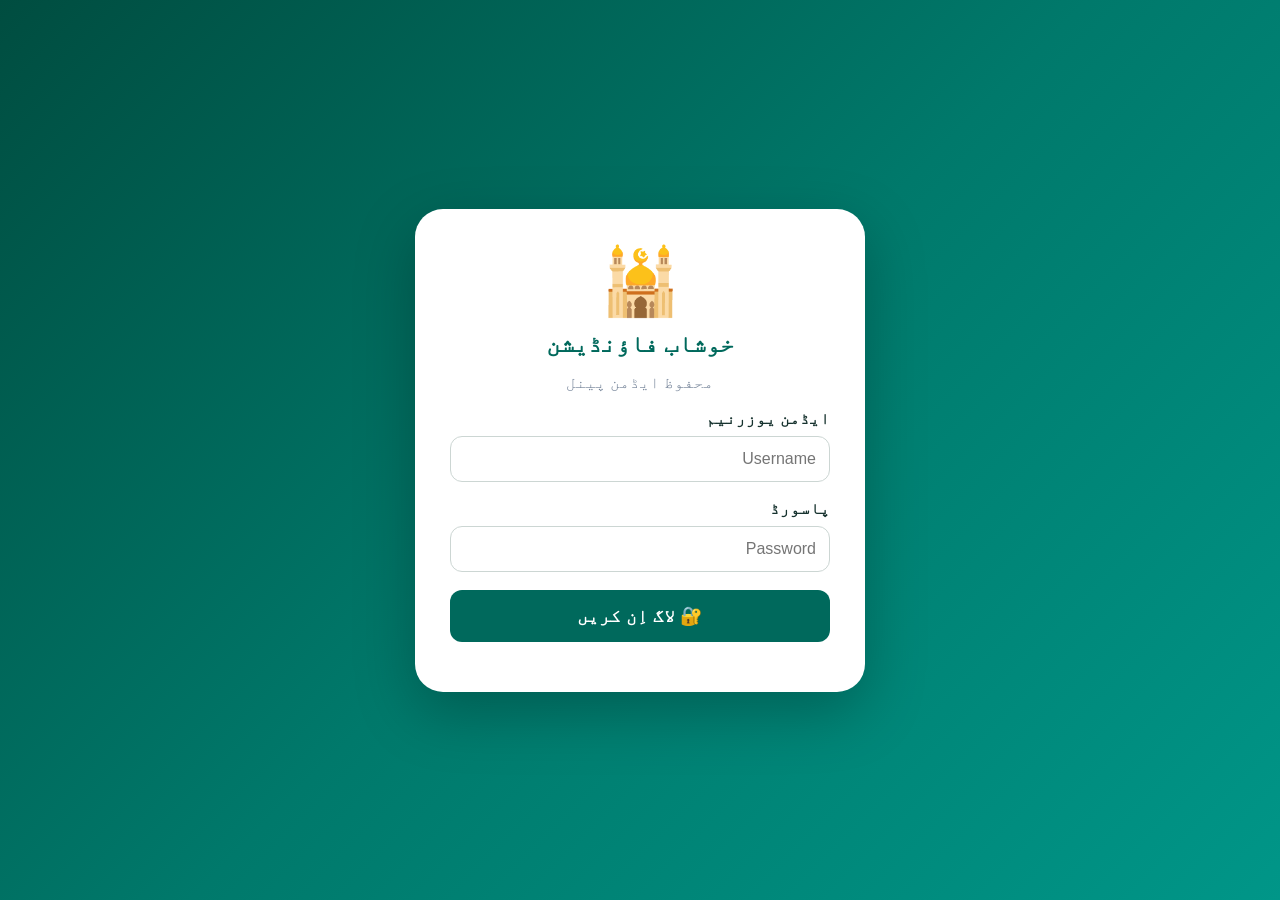
==== commit c0561a9c: "Update index.html" ====
--- a/admin/index.html
+++ b/admin/index.html
@@ -1,24 +1,1778 @@
-<!doctype html><html lang="ur" dir="rtl"><head><meta charset="utf-8"><meta name="viewport" content="width=device-width,initial-scale=1"><meta name="robots" content="noindex,nofollow"><title>خوشاب فاؤنڈیشن — Admin</title><style>*{box-sizing:border-box}body{margin:0;font-family:Tahoma,Arial;background:#06483f;color:#183532}button,input,select{font:inherit}button{cursor:pointer}.hide{display:none!important}.login{min-height:100vh;display:grid;place-items:center;padding:18px}.box{width:min(480px,100%);background:white;border-radius:25px;padding:28px;box-shadow:0 20px 60px #0005}.logo{text-align:center;font-size:60px}.box h1{text-align:center;color:#075d55}.muted{text-align:center;color:#68757d}label{display:block;font-weight:bold;margin:13px 0 6px}input,select{width:100%;padding:13px;border:1px solid #ccd7d5;border-radius:11px;background:#fff}.primary{width:100%;padding:13px;border:0;border-radius:11px;background:#075d55;color:white;font-weight:bold;margin-top:14px}.err{color:#b42318;text-align:center;font-weight:bold;min-height:25px;margin-top:10px}.small{font-size:12px;color:#667;line-height:1.7}.top{position:sticky;top:0;z-index:5;background:#075d55;color:white}.topin,.main{max-width:1200px;margin:auto}.topin{padding:13px 18px;display:flex;justify-content:space-between;align-items:center}.logout{border:0;border-radius:9px;padding:8px 12px;color:#075d55}.main{padding:18px}.stats{display:grid;grid-template-columns:repeat(4,1fr);gap:12px}.stat,.panel{background:#fff;border-radius:16px;padding:17px;box-shadow:0 3px 15px #0001}.stat b{font-size:27px;color:#075d55;display:block;margin-top:5px}.tabs{display:flex;gap:8px;overflow:auto;margin:18px 0}.tab{border:0;background:#dfebe9;border-radius:10px;padding:10px 15px;white-space:nowrap}.tab.on{background:#075d55;color:#fff}.row{display:grid;grid-template-columns:repeat(2,1fr);gap:12px}.actions{display:flex;gap:8px;flex-wrap:wrap;margin-top:12px}.secondary,.danger{border:0;border-radius:10px;padding:10px 14px}.secondary{background:#e6efed}.danger{background:#fee4e2;color:#a61b13}.table{overflow:auto;margin-top:16px}table{width:100%;border-collapse:collapse;min-width:650px}th,td{padding:9px;border-bottom:1px solid #e5ebea;text-align:right}th{background:#f0f6f5}.card{max-width:430px;margin:20px auto;border:2px solid #075d55;border-radius:18px;padding:22px;text-align:center}.card .title{font-size:24px;font-weight:bold;color:#075d55}.amount{font-size:30px;font-weight:bold}@media(max-width:750px){.stats{grid-template-columns:repeat(2,1fr)}}@media(max-width:520px){.row{grid-template-columns:1fr}.stats{grid-template-columns:1fr 1fr}}@media print{.top,.tabs,.noprint{display:none!important}.panel:not(.printable){display:none!important}.main{padding:0}}
-</style></head><body>
-<section id="login" class="login"><div class="box"><div class="logo">🕌</div><h1>خوشاب فاؤنڈیشن</h1><p class="muted">محفوظ ایڈمن پینل</p><label>یوزرنیم</label><input id="u" autocomplete="username" value="khushabadmin"><label>پاسورڈ</label><input id="p" type="password" autocomplete="current-password"><button class="primary" id="go">🔐 لاگ اِن کریں</button><div id="err" class="err"></div><p class="small"><b>یوزرنیم:</b> khushabadmin<br><b>پاسورڈ:</b> KHF@2026<br><br>اہم: GitHub Pages پر client-side login حقیقی server security نہیں دیتا۔ حقیقی محفوظ نظام کے لیے backend/database ضروری ہے۔</p></div></section>
-<section id="app" class="hide"><header class="top"><div class="topin"><b>خوشاب فاؤنڈیشن — Admin Panel</b><button class="logout" id="out">لاگ آؤٹ</button></div></header><main class="main"><div class="stats"><div class="stat">ممبرز<b id="sm">0</b></div><div class="stat">کل فنڈ<b id="sf">0</b></div><div class="stat">ادائیگیاں<b id="sp">0</b></div><div class="stat">بیلنس<b id="sb">0</b></div></div><div class="tabs noprint"><button class="tab on" data-t="dash">ڈیش بورڈ</button><button class="tab" data-t="members">ممبرز</button><button class="tab" data-t="funds">فنڈز</button><button class="tab" data-t="payments">Payments</button><button class="tab" data-t="idcard">ID Card</button></div>
-<section id="dash" class="panel page"><h2>ڈیش بورڈ</h2><p>ڈیٹا اس براؤزر میں محفوظ ہوگا۔ دوسرے ڈیوائس پر خودکار طور پر نہیں آئے گا۔</p><div class="actions noprint"><button class="secondary" id="exp">⬇️ بیک اپ Export</button><label class="secondary">⬆️ Import<input id="imp" type="file" accept=".json" style="display:none"></label><button class="danger" id="clear">تمام ڈیٹا حذف کریں</button></div></section>
-<section id="members" class="panel page hide"><h2>ممبرز</h2><div class="row"><div><label>نام</label><input id="mn"></div><div><label>شہر</label><input id="mc"></div><div><label>سعودی نمبر</label><input id="ms"></div><div><label>پاکستانی نمبر</label><input id="mp"></div><div><label>پتہ</label><input id="ma"></div></div><button class="primary" id="am">ممبر شامل کریں</button><div class="table"><table><thead><tr><th>ID</th><th>نام</th><th>شہر</th><th>سعودی نمبر</th><th>پاکستانی نمبر</th><th>عمل</th></tr></thead><tbody id="mt"></tbody></table></div></section>
-<section id="funds" class="panel page hide"><h2>فنڈز</h2><div class="row"><div><label>فنڈ کا نام</label><input id="fn"></div><div><label>رقم</label><input id="fa" type="number" min="0"></div><div><label>مہینہ</label><input id="fm" type="month"></div></div><button class="primary" id="af">فنڈ شامل کریں</button><div class="table"><table><thead><tr><th>ID</th><th>فنڈ</th><th>رقم</th><th>مہینہ</th><th>عمل</th></tr></thead><tbody id="ft"></tbody></table></div></section>
-<section id="payments" class="panel page hide"><h2>Payments</h2><div class="row"><div><label>ممبر</label><select id="pm"></select></div><div><label>فنڈ</label><select id="pf"></select></div><div><label>رقم</label><input id="pa" type="number" min="0"></div><div><label>تاریخ</label><input id="pd" type="date"></div></div><button class="primary" id="ap">ادائیگی شامل کریں</button><div class="table"><table><thead><tr><th>ID</th><th>ممبر</th><th>فنڈ</th><th>رقم</th><th>تاریخ</th><th>عمل</th></tr></thead><tbody id="pt"></tbody></table></div></section>
-<section id="idcard" class="panel page hide"><h2 class="noprint">Member ID Card</h2><div class="noprint"><label>ممبر</label><select id="cm"></select></div><div class="card printable"><div>🕌</div><div class="title">خوشاب فاؤنڈیشن</div><p id="cn">—</p><p id="cc">—</p><p>کل جمع شدہ رقم</p><div class="amount" id="ca">0</div><small id="ci">ID: —</small></div><button class="primary noprint" id="print">🖨️ پرنٹ</button></section></main></section>
+<!DOCTYPE html>
+<html lang="ur" dir="rtl">
+<head>
+<meta charset="UTF-8">
+<meta name="viewport" content="width=device-width, initial-scale=1.0">
+<meta name="robots" content="noindex,nofollow">
+<title>خوشاب فاؤنڈیشن — Admin Panel</title>
+
+<style>
+*{box-sizing:border-box}
+
+body{
+    margin:0;
+    font-family:Tahoma,Arial,sans-serif;
+    background:#eef7f5;
+    color:#17332f;
+}
+
+button,input,select,textarea{
+    font-family:inherit;
+}
+
+button{
+    cursor:pointer;
+    border:0;
+}
+
+.login-page{
+    min-height:100vh;
+    display:flex;
+    justify-content:center;
+    align-items:center;
+    padding:20px;
+    background:linear-gradient(135deg,#004d40,#00796b,#009688);
+}
+
+.login-box{
+    width:100%;
+    max-width:450px;
+    background:#fff;
+    padding:35px;
+    border-radius:28px;
+    box-shadow:0 20px 60px rgba(0,0,0,.25);
+    text-align:center;
+}
+
+.logo{
+    font-size:65px;
+    margin-bottom:10px;
+}
+
+.login-box h1{
+    color:#00695c;
+    margin:5px 0 10px;
+}
+
+.muted{
+    color:#718096;
+}
+
+.field{
+    text-align:right;
+    margin:18px 0;
+}
+
+.field label{
+    display:block;
+    font-weight:bold;
+    margin-bottom:8px;
+}
+
+.field input,
+.field select,
+.field textarea{
+    width:100%;
+    padding:13px;
+    border:1px solid #ccd6d3;
+    border-radius:12px;
+    font-size:16px;
+    outline:none;
+}
+
+.field input:focus,
+.field select:focus,
+.field textarea:focus{
+    border-color:#00897b;
+    box-shadow:0 0 0 3px rgba(0,137,123,.12);
+}
+
+.login-btn{
+    width:100%;
+    padding:15px;
+    border-radius:12px;
+    background:#00695c;
+    color:#fff;
+    font-size:18px;
+    font-weight:bold;
+}
+
+.error{
+    color:#c62828;
+    margin-top:15px;
+    font-weight:bold;
+}
+
+.hidden{
+    display:none!important;
+}
+
+.topbar{
+    background:#00695c;
+    color:#fff;
+    padding:15px 20px;
+    display:flex;
+    justify-content:space-between;
+    align-items:center;
+    gap:10px;
+    flex-wrap:wrap;
+}
+
+.topbar h2{
+    margin:0;
+}
+
+.logout{
+    background:#d32f2f;
+    color:#fff;
+    padding:10px 16px;
+    border-radius:10px;
+    font-weight:bold;
+}
+
+.container{
+    max-width:1250px;
+    margin:auto;
+    padding:20px;
+}
+
+.nav{
+    display:flex;
+    gap:8px;
+    flex-wrap:wrap;
+    margin-bottom:20px;
+}
+
+.nav button{
+    background:#fff;
+    color:#00695c;
+    border:1px solid #b2dfdb;
+    padding:11px 15px;
+    border-radius:10px;
+    font-weight:bold;
+}
+
+.nav button.active{
+    background:#00695c;
+    color:#fff;
+}
+
+.cards{
+    display:grid;
+    grid-template-columns:repeat(auto-fit,minmax(200px,1fr));
+    gap:15px;
+    margin-bottom:20px;
+}
+
+.card{
+    background:#fff;
+    border-radius:18px;
+    padding:20px;
+    box-shadow:0 4px 18px rgba(0,0,0,.08);
+}
+
+.stat{
+    font-size:30px;
+    font-weight:bold;
+    color:#00695c;
+    margin-top:8px;
+}
+
+.panel{
+    background:#fff;
+    padding:22px;
+    border-radius:18px;
+    box-shadow:0 4px 18px rgba(0,0,0,.08);
+    margin-bottom:20px;
+}
+
+.panel h2{
+    margin-top:0;
+    color:#00695c;
+}
+
+.grid{
+    display:grid;
+    grid-template-columns:repeat(auto-fit,minmax(220px,1fr));
+    gap:12px;
+}
+
+.actions{
+    display:flex;
+    gap:8px;
+    flex-wrap:wrap;
+    margin-top:15px;
+}
+
+.primary{
+    background:#00695c;
+    color:#fff;
+    padding:11px 17px;
+    border-radius:10px;
+    font-weight:bold;
+}
+
+.secondary{
+    background:#e0f2f1;
+    color:#00695c;
+    padding:11px 17px;
+    border-radius:10px;
+    font-weight:bold;
+}
+
+.danger{
+    background:#c62828;
+    color:#fff;
+    padding:8px 12px;
+    border-radius:8px;
+}
+
+.table-wrap{
+    overflow-x:auto;
+}
+
+table{
+    width:100%;
+    border-collapse:collapse;
+    min-width:700px;
+}
+
+th,td{
+    border-bottom:1px solid #e5e7eb;
+    padding:11px 8px;
+    text-align:right;
+}
+
+th{
+    background:#e0f2f1;
+    color:#00695c;
+}
+
+.badge{
+    display:inline-block;
+    padding:4px 9px;
+    border-radius:20px;
+    background:#e0f2f1;
+    color:#00695c;
+    font-size:13px;
+}
+
+.empty{
+    text-align:center;
+    padding:30px;
+    color:#777;
+}
+
+.id-card{
+    max-width:430px;
+    margin:20px auto;
+    border:2px solid #00695c;
+    border-radius:20px;
+    overflow:hidden;
+    background:#fff;
+    box-shadow:0 5px 20px rgba(0,0,0,.15);
+}
+
+.id-head{
+    background:#00695c;
+    color:#fff;
+    padding:18px;
+    text-align:center;
+}
+
+.id-head .logo{
+    font-size:40px;
+}
+
+.id-body{
+    padding:20px;
+}
+
+.id-row{
+    display:flex;
+    justify-content:space-between;
+    gap:10px;
+    padding:10px 0;
+    border-bottom:1px solid #eee;
+}
+
+.id-total{
+    font-size:24px;
+    font-weight:bold;
+    color:#00695c;
+    text-align:center;
+    padding:15px;
+}
+
+footer{
+    text-align:center;
+    color:#718096;
+    padding:30px;
+}
+
+@media(max-width:600px){
+    .container{padding:12px}
+    .login-box{padding:25px 18px}
+}
+</style>
+</head>
+
+<body>
+
+<!-- LOGIN -->
+<section id="loginPage" class="login-page">
+    <div class="login-box">
+        <div class="logo">🕌</div>
+        <h1>خوشاب فاؤنڈیشن</h1>
+        <p class="muted">محفوظ ایڈمن پینل</p>
+
+        <div class="field">
+            <label>ایڈمن یوزرنیم</label>
+            <input
+                id="loginUser"
+                type="text"
+                autocomplete="username"
+                placeholder="Username"
+            >
+        </div>
+
+        <div class="field">
+            <label>پاسورڈ</label>
+            <input
+                id="loginPass"
+                type="password"
+                autocomplete="current-password"
+                placeholder="Password"
+            >
+        </div>
+
+        <button class="login-btn" onclick="login()">
+            🔐 لاگ اِن کریں
+        </button>
+
+        <div id="loginError" class="error"></div>
+    </div>
+</section>
+
+
+<!-- ADMIN -->
+<section id="adminPage" class="hidden">
+
+<header class="topbar">
+    <h2>خوشاب فاؤنڈیشن — Admin Panel</h2>
+    <button class="logout" onclick="logout()">Logout</button>
+</header>
+
+<div class="container">
+
+    <div class="nav">
+        <button class="active" onclick="showPage('dashboard',this)">🏠 ڈیش بورڈ</button>
+        <button onclick="showPage('members',this)">👥 ممبرز</button>
+        <button onclick="showPage('funds',this)">💰 فنڈز</button>
+        <button onclick="showPage('payments',this)">💳 Payments</button>
+        <button onclick="showPage('idcard',this)">🪪 ID Card</button>
+        <button onclick="showPage('backup',this)">💾 Backup</button>
+    </div>
+
+
+    <!-- DASHBOARD -->
+    <section id="dashboard" class="page">
+
+        <div class="cards">
+
+            <div class="card">
+                <div>کل ممبرز</div>
+                <div class="stat" id="totalMembers">0</div>
+            </div>
+
+            <div class="card">
+                <div>کل فنڈز</div>
+                <div class="stat" id="totalFunds">0</div>
+            </div>
+
+            <div class="card">
+                <div>کل Payments</div>
+                <div class="stat" id="totalPayments">0</div>
+            </div>
+
+            <div class="card">
+                <div>کل جمع رقم</div>
+                <div class="stat" id="totalAmount">0</div>
+            </div>
+
+        </div>
+
+        <div class="panel">
+            <h2>خوشاب فاؤنڈیشن</h2>
+            <p>
+                یہاں سے Members، Funds، Payments اور ID Cards کا مکمل انتظام کریں۔
+            </p>
+        </div>
+
+        <div class="panel">
+            <h2>حالیہ Payments</h2>
+            <div id="recentPayments"></div>
+        </div>
+
+    </section>
+
+
+    <!-- MEMBERS -->
+    <section id="members" class="page hidden">
+
+        <div class="panel">
+            <h2>نیا ممبر شامل کریں</h2>
+
+            <div class="grid">
+
+                <div class="field">
+                    <label>نام</label>
+                    <input id="mName" placeholder="ممبر کا نام">
+                </div>
+
+                <div class="field">
+                    <label>تاریخ پیدائش / تاریخ</label>
+                    <input id="mDate" type="date">
+                </div>
+
+                <div class="field">
+                    <label>پتہ</label>
+                    <input id="mAddress" placeholder="مکمل پتہ">
+                </div>
+
+                <div class="field">
+                    <label>شہر</label>
+                    <input id="mCity" placeholder="شہر">
+                </div>
+
+                <div class="field">
+                    <label>سعودی نمبر</label>
+                    <input id="mSaudi" placeholder="+966...">
+                </div>
+
+                <div class="field">
+                    <label>پاکستانی نمبر</label>
+                    <input id="mPakistan" placeholder="+92...">
+                </div>
+
+            </div>
+
+            <button class="primary" onclick="addMember()">
+                ➕ ممبر محفوظ کریں
+            </button>
+        </div>
+
+
+        <div class="panel">
+            <h2>Members List</h2>
+
+            <div class="table-wrap">
+                <table>
+                    <thead>
+                    <tr>
+                        <th>ID</th>
+                        <th>نام</th>
+                        <th>شہر</th>
+                        <th>سعودی نمبر</th>
+                        <th>پاکستانی نمبر</th>
+                        <th>Action</th>
+                    </tr>
+                    </thead>
+
+                    <tbody id="membersTable"></tbody>
+                </table>
+            </div>
+        </div>
+
+    </section>
+
+
+    <!-- FUNDS -->
+    <section id="funds" class="page hidden">
+
+        <div class="panel">
+            <h2>نیا Fund شامل کریں</h2>
+
+            <div class="grid">
+
+                <div class="field">
+                    <label>Fund Name</label>
+                    <input id="fName" placeholder="مثلاً ماہانہ فنڈ">
+                </div>
+
+                <div class="field">
+                    <label>رقم</label>
+                    <input id="fAmount" type="number" min="0" placeholder="0">
+                </div>
+
+                <div class="field">
+                    <label>مہینہ</label>
+                    <input id="fMonth" type="month">
+                </div>
+
+            </div>
+
+            <button class="primary" onclick="addFund()">
+                ➕ Fund محفوظ کریں
+            </button>
+        </div>
+
+
+        <div class="panel">
+            <h2>Funds List</h2>
+
+            <div class="table-wrap">
+                <table>
+                    <thead>
+                    <tr>
+                        <th>ID</th>
+                        <th>Fund</th>
+                        <th>رقم</th>
+                        <th>مہینہ</th>
+                        <th>Action</th>
+                    </tr>
+                    </thead>
+
+                    <tbody id="fundsTable"></tbody>
+                </table>
+            </div>
+        </div>
+
+    </section>
+
+
+    <!-- PAYMENTS -->
+    <section id="payments" class="page hidden">
+
+        <div class="panel">
+
+            <h2>نئی Payment شامل کریں</h2>
+
+            <div class="grid">
+
+                <div class="field">
+                    <label>Member</label>
+                    <select id="pMember"></select>
+                </div>
+
+                <div class="field">
+                    <label>Fund</label>
+                    <select id="pFund"></select>
+                </div>
+
+                <div class="field">
+                    <label>Payment رقم</label>
+                    <input id="pAmount" type="number" min="0" placeholder="0">
+                </div>
+
+                <div class="field">
+                    <label>تاریخ</label>
+                    <input id="pDate" type="date">
+                </div>
+
+                <div class="field">
+                    <label>نوٹ</label>
+                    <input id="pNote" placeholder="مثلاً Cash / Bank">
+                </div>
+
+            </div>
+
+            <button class="primary" onclick="addPayment()">
+                💳 Payment محفوظ کریں
+            </button>
+
+        </div>
+
+
+        <div class="panel">
+
+            <h2>Payments History</h2>
+
+            <div class="table-wrap">
+                <table>
+
+                    <thead>
+                    <tr>
+                        <th>ID</th>
+                        <th>Member</th>
+                        <th>Fund</th>
+                        <th>رقم</th>
+                        <th>تاریخ</th>
+                        <th>نوٹ</th>
+                        <th>Action</th>
+                    </tr>
+                    </thead>
+
+                    <tbody id="paymentsTable"></tbody>
+
+                </table>
+            </div>
+
+        </div>
+
+    </section>
+
+
+    <!-- ID CARD -->
+    <section id="idcard" class="page hidden">
+
+        <div class="panel">
+
+            <h2>Member ID Card بنائیں</h2>
+
+            <div class="field">
+                <label>Member منتخب کریں</label>
+                <select id="cardMember" onchange="renderCard()"></select>
+            </div>
+
+        </div>
+
+        <div id="cardArea"></div>
+
+    </section>
+
+
+    <!-- BACKUP -->
+    <section id="backup" class="page hidden">
+
+        <div class="panel">
+
+            <h2>Data Backup</h2>
+
+            <p>
+                اپنے Members، Funds اور Payments کا backup اپنے موبائل/کمپیوٹر میں محفوظ کریں۔
+            </p>
+
+            <div class="actions">
+
+                <button class="primary" onclick="downloadBackup()">
+                    ⬇️ Backup Download
+                </button>
+
+                <label class="secondary">
+                    ⬆️ Backup Import
+                    <input
+                        type="file"
+                        id="backupFile"
+                        accept=".json"
+                        onchange="importBackup(event)"
+                        hidden
+                    >
+                </label>
+
+                <button class="danger" onclick="clearAllData()">
+                    🗑️ تمام Data Delete
+                </button>
+
+            </div>
+
+        </div>
+
+    </section>
+
+</div>
+
+<footer>
+    خوشاب فاؤنڈیشن © <span id="year"></span>
+</footer>
+
+</section>
+
+
 <script>
-const A={u:'khushabadmin',salt:'4b687573686162466f756e646174696f6e2d41646d696e2d7631',hash:'bf8f87eff6313f52fc17d0b45623288f06322930b81085c5be99acbf4cff120b',it:200000};
-const K='khushab_foundation_data_v2';let d=JSON.parse(localStorage.getItem(K)||'{"members":[],"funds":[],"payments":[]}');const $=x=>document.getElementById(x),money=n=>Number(n||0).toLocaleString('en-US');
-async function hash(p){let s=Uint8Array.from(A.salt.match(/../g).map(x=>parseInt(x,16))),k=await crypto.subtle.importKey('raw',new TextEncoder().encode(p),'PBKDF2',false,['deriveBits']),b=await crypto.subtle.deriveBits({name:'PBKDF2',salt:s,iterations:A.it,hash:'SHA-256'},k,256);return [...new Uint8Array(b)].map(x=>x.toString(16).padStart(2,'0')).join('')}
-$('go').onclick=async()=>{ $('err').textContent='چیک ہو رہا ہے…';if($('u').value.trim()===A.u&&(await hash($('p').value))===A.hash){sessionStorage.setItem('khf','1');$('login').classList.add('hide');$('app').classList.remove('hide');render()}else $('err').textContent='یوزرنیم یا پاسورڈ غلط ہے'};$('p').onkeydown=e=>e.key==='Enter'&&$('go').click();$('out').onclick=()=>{sessionStorage.removeItem('khf');location.reload()};
-document.querySelectorAll('.tab').forEach(b=>b.onclick=()=>{document.querySelectorAll('.tab').forEach(x=>x.classList.remove('on'));b.classList.add('on');document.querySelectorAll('.page').forEach(x=>x.classList.add('hide'));$(b.dataset.t).classList.remove('hide')});
-function save(){localStorage.setItem(K,JSON.stringify(d));render()}function del(t,id){if(confirm('حذف کرنا ہے؟')){d[t]=d[t].filter(x=>x.id!==id);save()}}
-$('am').onclick=()=>{if(!$('mn').value.trim())return alert('نام لکھیں');d.members.push({id:'M-'+Date.now(),name:$('mn').value.trim(),city:$('mc').value,saudi:$('ms').value,pak:$('mp').value,address:$('ma').value});['mn','mc','ms','mp','ma'].forEach(x=>$(x).value='');save()};
-$('af').onclick=()=>{if(!$('fn').value.trim())return alert('فنڈ کا نام لکھیں');d.funds.push({id:'F-'+Date.now(),name:$('fn').value.trim(),amount:+$('fa').value||0,month:$('fm').value});['fn','fa','fm'].forEach(x=>$(x).value='');save()};
-$('ap').onclick=()=>{if(!$('pm').value||!$('pf').value||(+$('pa').value||0)<=0)return alert('ممبر، فنڈ اور رقم مکمل کریں');d.payments.push({id:'P-'+Date.now(),memberId:$('pm').value,fundId:$('pf').value,amount:+$('pa').value,date:$('pd').value||new Date().toISOString().slice(0,10)});$('pa').value='';save()};
-function render(){let f=d.funds.reduce((s,x)=>s+x.amount,0),p=d.payments.reduce((s,x)=>s+x.amount,0);$('sm').textContent=d.members.length;$('sf').textContent=money(f);$('sp').textContent=money(p);$('sb').textContent=money(f-p);$('mt').innerHTML=d.members.map(x=>`<tr><td>${x.id}</td><td>${x.name}</td><td>${x.city}</td><td>${x.saudi}</td><td>${x.pak}</td><td><button class=danger onclick="del('members','${x.id}')">حذف</button></td></tr>`).join('');$('ft').innerHTML=d.funds.map(x=>`<tr><td>${x.id}</td><td>${x.name}</td><td>${money(x.amount)}</td><td>${x.month||''}</td><td><button class=danger onclick="del('funds','${x.id}')">حذف</button></td></tr>`).join('');let opts='<option value="">منتخب کریں</option>';$('pm').innerHTML=opts+d.members.map(x=>`<option value="${x.id}">${x.name}</option>`).join('');$('cm').innerHTML=opts+d.members.map(x=>`<option value="${x.id}">${x.name}</option>`).join('');$('pf').innerHTML=opts+d.funds.map(x=>`<option value="${x.id}">${x.name}</option>`).join('');$('pt').innerHTML=d.payments.map(x=>{let m=d.members.find(y=>y.id===x.memberId),f=d.funds.find(y=>y.id===x.fundId);return `<tr><td>${x.id}</td><td>${m?.name||'—'}</td><td>${f?.name||'—'}</td><td>${money(x.amount)}</td><td>${x.date}</td><td><button class=danger onclick="del('payments','${x.id}')">حذف</button></td></tr>`}).join('');card()}
-function card(){let m=d.members.find(x=>x.id===$('cm').value),n=d.payments.filter(x=>x.memberId===$('cm').value).reduce((s,x)=>s+x.amount,0);$('cn').textContent=m?.name||'—';$('cc').textContent=m?.city||'—';$('ca').textContent=money(n);$('ci').textContent='ID: '+(m?.id||'—')}$('cm').onchange=card;$('print').onclick=()=>print();
-$('exp').onclick=()=>{let a=document.createElement('a');a.href=URL.createObjectURL(new Blob([JSON.stringify(d,null,2)],{type:'application/json'}));a.download='khushab-foundation-backup.json';a.click()};$('imp').onchange=e=>{let r=new FileReader();r.onload=()=>{try{let x=JSON.parse(r.result);if(!x.members||!x.funds||!x.payments)throw 1;d=x;save();alert('Import کامیاب')}catch{alert('غلط بیک اپ فائل')}};r.readAsText(e.target.files[0])};$('clear').onclick=()=>{if(confirm('تمام ڈیٹا حذف کرنا ہے؟')){d={members:[],funds:[],payments:[]};save()}};
-if(sessionStorage.getItem('khf')==='1'){$('login').classList.add('hide');$('app').classList.remove('hide');render()}
-</script></body></html>
+
+/* =====================================================
+   LOGIN SETTINGS
+   ===================================================== */
+
+const ADMIN_USERNAME = "khushabadmin";
+const ADMIN_PASSWORD = "KHF@2026";
+
+
+/* =====================================================
+   STORAGE
+   ===================================================== */
+
+const STORAGE_KEY = "khushab_foundation_v1";
+
+let data = JSON.parse(
+    localStorage.getItem(STORAGE_KEY) ||
+    '{"members":[],"funds":[],"payments":[]}'
+);
+
+
+/* =====================================================
+   SAVE
+   ===================================================== */
+
+function saveData(){
+    localStorage.setItem(
+        STORAGE_KEY,
+        JSON.stringify(data)
+    );
+
+    refreshAll();
+}
+
+
+/* =====================================================
+   LOGIN
+   ===================================================== */
+
+function login(){
+
+    const user =
+        document.getElementById("loginUser").value.trim();
+
+    const pass =
+        document.getElementById("loginPass").value;
+
+    if(
+        user === ADMIN_USERNAME &&
+        pass === ADMIN_PASSWORD
+    ){
+
+        sessionStorage.setItem(
+            "khushab_admin_login",
+            "yes"
+        );
+
+        document
+            .getElementById("loginPage")
+            .classList.add("hidden");
+
+        document
+            .getElementById("adminPage")
+            .classList.remove("hidden");
+
+        refreshAll();
+
+    }else{
+
+        document
+            .getElementById("loginError")
+            .textContent =
+            "یوزرنیم یا پاسورڈ غلط ہے۔";
+
+    }
+}
+
+
+/* ENTER KEY LOGIN */
+
+document.addEventListener(
+    "keydown",
+    function(e){
+
+        if(
+            e.key === "Enter" &&
+            !document
+                .getElementById("loginPage")
+                .classList
+                .contains("hidden")
+        ){
+            login();
+        }
+
+    }
+);
+
+
+/* =====================================================
+   LOGOUT
+   ===================================================== */
+
+function logout(){
+
+    sessionStorage.removeItem(
+        "khushab_admin_login"
+    );
+
+    location.reload();
+}
+
+
+/* =====================================================
+   PAGE NAVIGATION
+   ===================================================== */
+
+function showPage(page,button){
+
+    document
+        .querySelectorAll(".page")
+        .forEach(
+            p => p.classList.add("hidden")
+        );
+
+    document
+        .getElementById(page)
+        .classList.remove("hidden");
+
+    document
+        .querySelectorAll(".nav button")
+        .forEach(
+            b => b.classList.remove("active")
+        );
+
+    if(button){
+        button.classList.add("active");
+    }
+
+    refreshAll();
+}
+
+
+/* =====================================================
+   ID GENERATOR
+   ===================================================== */
+
+function makeId(prefix){
+
+    return prefix +
+        Date.now().toString(36) +
+        Math.random()
+            .toString(36)
+            .substring(2,6);
+
+}
+
+
+/* =====================================================
+   MEMBERS
+   ===================================================== */
+
+function addMember(){
+
+    const name =
+        document.getElementById("mName")
+            .value.trim();
+
+    if(!name){
+        alert("ممبر کا نام لازمی ہے۔");
+        return;
+    }
+
+    const member = {
+
+        id: makeId("M-"),
+
+        name: name,
+
+        date:
+            document.getElementById("mDate").value,
+
+        address:
+            document.getElementById("mAddress")
+                .value.trim(),
+
+        city:
+            document.getElementById("mCity")
+                .value.trim(),
+
+        saudi:
+            document.getElementById("mSaudi")
+                .value.trim(),
+
+        pakistan:
+            document.getElementById("mPakistan")
+                .value.trim(),
+
+        createdAt:
+            new Date().toISOString()
+
+    };
+
+    data.members.push(member);
+
+    saveData();
+
+    clearMemberForm();
+
+    alert("ممبر کامیابی سے محفوظ ہوگیا۔");
+}
+
+
+function clearMemberForm(){
+
+    [
+        "mName",
+        "mDate",
+        "mAddress",
+        "mCity",
+        "mSaudi",
+        "mPakistan"
+    ].forEach(
+        id => document.getElementById(id).value = ""
+    );
+
+}
+
+
+function deleteMember(id){
+
+    if(
+        !confirm(
+            "کیا آپ یہ ممبر Delete کرنا چاہتے ہیں؟"
+        )
+    ) return;
+
+    data.members =
+        data.members.filter(
+            m => m.id !== id
+        );
+
+    data.payments =
+        data.payments.filter(
+            p => p.memberId !== id
+        );
+
+    saveData();
+}
+
+
+function renderMembers(){
+
+    const tbody =
+        document.getElementById("membersTable");
+
+    if(!data.members.length){
+
+        tbody.innerHTML =
+            '<tr><td colspan="6" class="empty">ابھی کوئی ممبر موجود نہیں</td></tr>';
+
+        return;
+    }
+
+    tbody.innerHTML =
+        data.members.map(
+            m => `
+            <tr>
+                <td>${escapeHTML(m.id)}</td>
+                <td><b>${escapeHTML(m.name)}</b></td>
+                <td>${escapeHTML(m.city || "-")}</td>
+                <td>${escapeHTML(m.saudi || "-")}</td>
+                <td>${escapeHTML(m.pakistan || "-")}</td>
+                <td>
+                    <button
+                        class="danger"
+                        onclick="deleteMember('${m.id}')"
+                    >
+                        Delete
+                    </button>
+                </td>
+            </tr>
+            `
+        ).join("");
+
+}
+
+
+/* =====================================================
+   FUNDS
+   ===================================================== */
+
+function addFund(){
+
+    const name =
+        document.getElementById("fName")
+            .value.trim();
+
+    const amount =
+        Number(
+            document.getElementById("fAmount").value
+        );
+
+    if(!name){
+
+        alert("Fund کا نام لازمی ہے۔");
+        return;
+
+    }
+
+    const fund = {
+
+        id: makeId("F-"),
+
+        name: name,
+
+        amount:
+            amount || 0,
+
+        month:
+            document.getElementById("fMonth").value,
+
+        createdAt:
+            new Date().toISOString()
+
+    };
+
+    data.funds.push(fund);
+
+    saveData();
+
+    document.getElementById("fName").value = "";
+    document.getElementById("fAmount").value = "";
+    document.getElementById("fMonth").value = "";
+
+    alert("Fund محفوظ ہوگیا۔");
+}
+
+
+function deleteFund(id){
+
+    if(
+        !confirm(
+            "کیا آپ یہ Fund Delete کرنا چاہتے ہیں؟"
+        )
+    ) return;
+
+    data.funds =
+        data.funds.filter(
+            f => f.id !== id
+        );
+
+    saveData();
+}
+
+
+function renderFunds(){
+
+    const tbody =
+        document.getElementById("fundsTable");
+
+    if(!data.funds.length){
+
+        tbody.innerHTML =
+            '<tr><td colspan="5" class="empty">ابھی کوئی Fund موجود نہیں</td></tr>';
+
+        return;
+    }
+
+    tbody.innerHTML =
+        data.funds.map(
+            f => `
+            <tr>
+                <td>${escapeHTML(f.id)}</td>
+                <td><b>${escapeHTML(f.name)}</b></td>
+                <td>${money(f.amount)}</td>
+                <td>${escapeHTML(f.month || "-")}</td>
+                <td>
+                    <button
+                        class="danger"
+                        onclick="deleteFund('${f.id}')"
+                    >
+                        Delete
+                    </button>
+                </td>
+            </tr>
+            `
+        ).join("");
+
+}
+
+
+/* =====================================================
+   PAYMENTS
+   ===================================================== */
+
+function addPayment(){
+
+    const memberId =
+        document.getElementById("pMember").value;
+
+    const fundId =
+        document.getElementById("pFund").value;
+
+    const amount =
+        Number(
+            document.getElementById("pAmount").value
+        );
+
+    const date =
+        document.getElementById("pDate").value ||
+        new Date().toISOString().slice(0,10);
+
+    if(!memberId){
+
+        alert("Member منتخب کریں۔");
+        return;
+
+    }
+
+    if(!fundId){
+
+        alert("Fund منتخب کریں۔");
+        return;
+
+    }
+
+    if(amount <= 0){
+
+        alert("Payment رقم درج کریں۔");
+        return;
+
+    }
+
+    data.payments.push({
+
+        id: makeId("P-"),
+
+        memberId: memberId,
+
+        fundId: fundId,
+
+        amount: amount,
+
+        date: date,
+
+        note:
+            document.getElementById("pNote")
+                .value.trim(),
+
+        createdAt:
+            new Date().toISOString()
+
+    });
+
+    saveData();
+
+    document.getElementById("pAmount").value = "";
+    document.getElementById("pNote").value = "";
+
+    alert("Payment محفوظ ہوگئی۔");
+}
+
+
+function deletePayment(id){
+
+    if(
+        !confirm(
+            "کیا آپ یہ Payment Delete کرنا چاہتے ہیں؟"
+        )
+    ) return;
+
+    data.payments =
+        data.payments.filter(
+            p => p.id !== id
+        );
+
+    saveData();
+}
+
+
+function renderPayments(){
+
+    const tbody =
+        document.getElementById("paymentsTable");
+
+    if(!data.payments.length){
+
+        tbody.innerHTML =
+            '<tr><td colspan="7" class="empty">ابھی کوئی Payment موجود نہیں</td></tr>';
+
+        return;
+
+    }
+
+    tbody.innerHTML =
+        data.payments.map(
+            p => {
+
+                const member =
+                    data.members.find(
+                        m => m.id === p.memberId
+                    );
+
+                const fund =
+                    data.funds.find(
+                        f => f.id === p.fundId
+                    );
+
+                return `
+                <tr>
+
+                    <td>${escapeHTML(p.id)}</td>
+
+                    <td>
+                        ${escapeHTML(
+                            member ? member.name : "Unknown"
+                        )}
+                    </td>
+
+                    <td>
+                        ${escapeHTML(
+                            fund ? fund.name : "Unknown"
+                        )}
+                    </td>
+
+                    <td>
+                        <b>${money(p.amount)}</b>
+                    </td>
+
+                    <td>${escapeHTML(p.date || "-")}</td>
+
+                    <td>${escapeHTML(p.note || "-")}</td>
+
+                    <td>
+                        <button
+                            class="danger"
+                            onclick="deletePayment('${p.id}')"
+                        >
+                            Delete
+                        </button>
+                    </td>
+
+                </tr>
+                `;
+
+            }
+        ).join("");
+
+}
+
+
+/* =====================================================
+   DROPDOWNS
+   ===================================================== */
+
+function refreshDropdowns(){
+
+    const memberOptions =
+        '<option value="">Member منتخب کریں</option>' +
+
+        data.members.map(
+            m =>
+            `<option value="${m.id}">
+                ${escapeHTML(m.name)}
+            </option>`
+        ).join("");
+
+    document.getElementById("pMember").innerHTML =
+        memberOptions;
+
+    document.getElementById("cardMember").innerHTML =
+        memberOptions;
+
+
+    const fundOptions =
+        '<option value="">Fund منتخب کریں</option>' +
+
+        data.funds.map(
+            f =>
+            `<option value="${f.id}">
+                ${escapeHTML(f.name)}
+            </option>`
+        ).join("");
+
+    document.getElementById("pFund").innerHTML =
+        fundOptions;
+
+}
+
+
+/* =====================================================
+   ID CARD
+   ===================================================== */
+
+function renderCard(){
+
+    const id =
+        document.getElementById("cardMember").value;
+
+    const area =
+        document.getElementById("cardArea");
+
+    if(!id){
+
+        area.innerHTML = "";
+        return;
+
+    }
+
+    const member =
+        data.members.find(
+            m => m.id === id
+        );
+
+    if(!member){
+
+        area.innerHTML = "";
+        return;
+
+    }
+
+    const total =
+        data.payments
+            .filter(
+                p => p.memberId === id
+            )
+            .reduce(
+                (sum,p) => sum + Number(p.amount || 0),
+                0
+            );
+
+    area.innerHTML = `
+
+        <div class="id-card" id="printCard">
+
+            <div class="id-head">
+
+                <div class="logo">🕌</div>
+
+                <h2>خوشاب فاؤنڈیشن</h2>
+
+                <div>MEMBER ID CARD</div>
+
+            </div>
+
+            <div class="id-body">
+
+                <div class="id-row">
+                    <b>Member ID</b>
+                    <span>${escapeHTML(member.id)}</span>
+                </div>
+
+                <div class="id-row">
+                    <b>نام</b>
+                    <span>${escapeHTML(member.name)}</span>
+                </div>
+
+                <div class="id-row">
+                    <b>شہر</b>
+                    <span>${escapeHTML(member.city || "-")}</span>
+                </div>
+
+                <div class="id-row">
+                    <b>پتہ</b>
+                    <span>${escapeHTML(member.address || "-")}</span>
+                </div>
+
+                <div class="id-row">
+                    <b>Saudi نمبر</b>
+                    <span>${escapeHTML(member.saudi || "-")}</span>
+                </div>
+
+                <div class="id-row">
+                    <b>Pakistan نمبر</b>
+                    <span>${escapeHTML(member.pakistan || "-")}</span>
+                </div>
+
+                <div class="id-total">
+                    کل جمع شدہ رقم<br>
+                    ${money(total)}
+                </div>
+
+            </div>
+
+        </div>
+
+        <div style="text-align:center">
+            <button
+                class="primary"
+                onclick="printCard()"
+            >
+                🖨️ ID Card Print کریں
+            </button>
+        </div>
+    `;
+
+}
+
+
+function printCard(){
+
+    const card =
+        document.getElementById("printCard");
+
+    if(!card) return;
+
+    const win =
+        window.open(
+            "",
+            "_blank",
+            "width=600,height=800"
+        );
+
+    win.document.write(`
+
+        <!DOCTYPE html>
+
+        <html lang="ur" dir="rtl">
+
+        <head>
+
+        <meta charset="UTF-8">
+
+        <title>Khushab Foundation ID Card</title>
+
+        <style>
+
+        body{
+            font-family:Tahoma,Arial,sans-serif;
+            padding:30px;
+        }
+
+        .id-card{
+            max-width:430px;
+            margin:auto;
+            border:2px solid #00695c;
+            border-radius:20px;
+            overflow:hidden;
+        }
+
+        .id-head{
+            background:#00695c;
+            color:white;
+            padding:18px;
+            text-align:center;
+        }
+
+        .logo{
+            font-size:45px;
+        }
+
+        .id-body{
+            padding:20px;
+        }
+
+        .id-row{
+            display:flex;
+            justify-content:space-between;
+            padding:10px 0;
+            border-bottom:1px solid #ddd;
+        }
+
+        .id-total{
+            text-align:center;
+            font-size:22px;
+            font-weight:bold;
+            padding:15px;
+        }
+
+        </style>
+
+        </head>
+
+        <body>
+
+        ${card.outerHTML}
+
+        <script>
+        window.onload=function(){
+            window.print();
+        }
+        <\/script>
+
+        </body>
+
+        </html>
+
+    `);
+
+    win.document.close();
+
+}
+
+
+/* =====================================================
+   DASHBOARD
+   ===================================================== */
+
+function refreshDashboard(){
+
+    document.getElementById("totalMembers")
+        .textContent =
+        data.members.length;
+
+    document.getElementById("totalFunds")
+        .textContent =
+        data.funds.length;
+
+    document.getElementById("totalPayments")
+        .textContent =
+        data.payments.length;
+
+    const total =
+        data.payments.reduce(
+            (sum,p) =>
+                sum + Number(p.amount || 0),
+            0
+        );
+
+    document.getElementById("totalAmount")
+        .textContent =
+        money(total);
+
+
+    const recent =
+        [...data.payments]
+            .reverse()
+            .slice(0,5);
+
+    const area =
+        document.getElementById("recentPayments");
+
+    if(!recent.length){
+
+        area.innerHTML =
+            '<div class="empty">ابھی کوئی Payment نہیں</div>';
+
+        return;
+
+    }
+
+    area.innerHTML =
+        recent.map(
+            p => {
+
+                const m =
+                    data.members.find(
+                        x => x.id === p.memberId
+                    );
+
+                return `
+                    <div class="card" style="margin-bottom:10px">
+
+                        <b>
+                            ${escapeHTML(
+                                m ? m.name : "Unknown"
+                            )}
+                        </b>
+
+                        <span class="badge">
+                            ${money(p.amount)}
+                        </span>
+
+                        <div class="muted">
+                            ${escapeHTML(p.date || "")}
+                        </div>
+
+                    </div>
+                `;
+
+            }
+        ).join("");
+
+}
+
+
+/* =====================================================
+   BACKUP
+   ===================================================== */
+
+function downloadBackup(){
+
+    const backup = {
+
+        app:
+            "Khushab Foundation",
+
+        exportedAt:
+            new Date().toISOString(),
+
+        data:
+            data
+
+    };
+
+    const blob =
+        new Blob(
+            [
+                JSON.stringify(
+                    backup,
+                    null,
+                    2
+                )
+            ],
+            {
+                type:"application/json"
+            }
+        );
+
+    const url =
+        URL.createObjectURL(blob);
+
+    const a =
+        document.createElement("a");
+
+    a.href = url;
+
+    a.download =
+        "khushab-foundation-backup.json";
+
+    a.click();
+
+    URL.revokeObjectURL(url);
+
+}
+
+
+function importBackup(event){
+
+    const file =
+        event.target.files[0];
+
+    if(!file) return;
+
+    const reader =
+        new FileReader();
+
+    reader.onload =
+        function(){
+
+            try{
+
+                const imported =
+                    JSON.parse(
+                        reader.result
+                    );
+
+                if(
+                    !imported.data ||
+                    !Array.isArray(imported.data.members) ||
+                    !Array.isArray(imported.data.funds) ||
+                    !Array.isArray(imported.data.payments)
+                ){
+
+                    alert(
+                        "Backup file درست نہیں ہے۔"
+                    );
+
+                    return;
+                }
+
+                if(
+                    !confirm(
+                        "موجودہ Data replace ہوگا۔ کیا آپ جاری رکھنا چاہتے ہیں؟"
+                    )
+                ) return;
+
+                data =
+                    imported.data;
+
+                saveData();
+
+                alert(
+                    "Backup کامیابی سے Import ہوگیا۔"
+                );
+
+            }catch(e){
+
+                alert(
+                    "Backup file پڑھنے میں مسئلہ آیا۔"
+                );
+
+            }
+
+        };
+
+    reader.readAsText(file);
+
+}
+
+
+function clearAllData(){
+
+    const confirmText =
+        prompt(
+            'تمام Data Delete کرنے کے لیے "DELETE" لکھیں:'
+        );
+
+    if(confirmText !== "DELETE"){
+
+        alert("Data محفوظ ہے۔");
+        return;
+
+    }
+
+    data = {
+
+        members:[],
+        funds:[],
+        payments:[]
+
+    };
+
+    saveData();
+
+    alert("تمام Data Delete ہوگیا۔");
+}
+
+
+/* =====================================================
+   HELPERS
+   ===================================================== */
+
+function money(amount){
+
+    return (
+        Number(amount || 0)
+            .toLocaleString("en-US")
+        + " PKR"
+    );
+
+}
+
+
+function escapeHTML(value){
+
+    return String(value ?? "")
+        .replaceAll("&","&amp;")
+        .replaceAll("<","&lt;")
+        .replaceAll(">","&gt;")
+        .replaceAll('"',"&quot;")
+        .replaceAll("'","&#039;");
+
+}
+
+
+/* =====================================================
+   REFRESH ALL
+   ===================================================== */
+
+function refreshAll(){
+
+    renderMembers();
+
+    renderFunds();
+
+    renderPayments();
+
+    refreshDropdowns();
+
+    refreshDashboard();
+
+}
+
+
+/* =====================================================
+   START
+   ===================================================== */
+
+document.getElementById("year")
+    .textContent =
+    new Date().getFullYear();
+
+
+if(
+    sessionStorage.getItem(
+        "khushab_admin_login"
+    ) === "yes"
+){
+
+    document
+        .getElementById("loginPage")
+        .classList.add("hidden");
+
+    document
+        .getElementById("adminPage")
+        .classList.remove("hidden");
+
+    refreshAll();
+
+}
+
+</script>
+
+</body>
+</html>
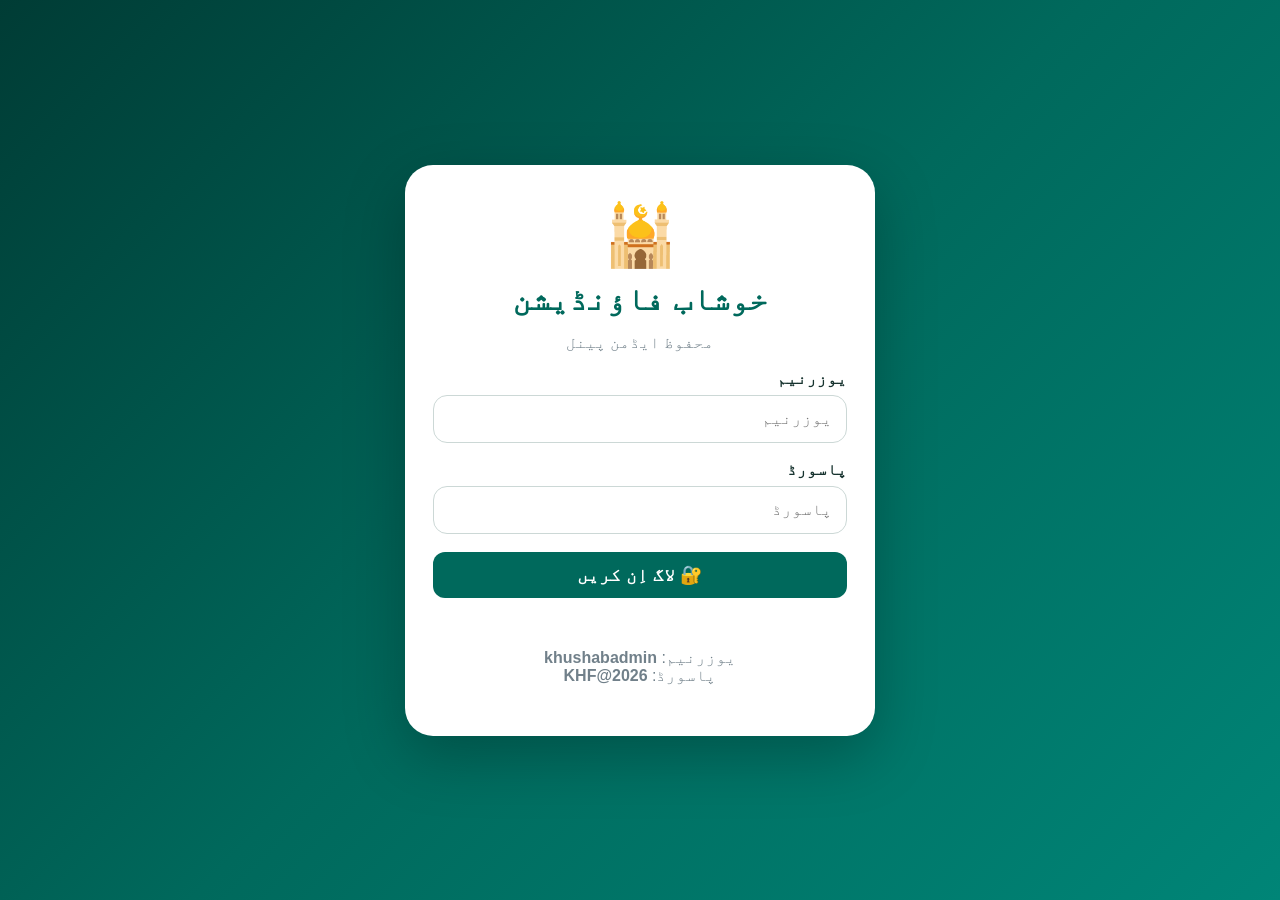
==== commit 95eaab46: "Update index.html" ====
--- a/admin/index.html
+++ b/admin/index.html
@@ -4,1773 +4,1612 @@
 <meta charset="UTF-8">
 <meta name="viewport" content="width=device-width, initial-scale=1.0">
 <meta name="robots" content="noindex,nofollow">
-<title>خوشاب فاؤنڈیشن — Admin Panel</title>
+<title>خوشاب فاؤنڈیشن - Admin Panel</title>
 
 <style>
-*{box-sizing:border-box}
+*{
+  box-sizing:border-box;
+}
 
 body{
-    margin:0;
-    font-family:Tahoma,Arial,sans-serif;
-    background:#eef7f5;
-    color:#17332f;
-}
-
-button,input,select,textarea{
-    font-family:inherit;
+  margin:0;
+  font-family:Tahoma,Arial,sans-serif;
+  background:#eef7f5;
+  color:#17332f;
+}
+
+button,input,select{
+  font:inherit;
 }
 
 button{
-    cursor:pointer;
-    border:0;
-}
+  cursor:pointer;
+}
+
+.hidden{
+  display:none !important;
+}
+
+/* LOGIN */
 
 .login-page{
-    min-height:100vh;
-    display:flex;
-    justify-content:center;
-    align-items:center;
-    padding:20px;
-    background:linear-gradient(135deg,#004d40,#00796b,#009688);
+  min-height:100vh;
+  display:flex;
+  justify-content:center;
+  align-items:center;
+  padding:20px;
+  background:linear-gradient(135deg,#003c35,#00695c,#008577);
 }
 
 .login-box{
-    width:100%;
-    max-width:450px;
-    background:#fff;
-    padding:35px;
-    border-radius:28px;
-    box-shadow:0 20px 60px rgba(0,0,0,.25);
-    text-align:center;
+  width:100%;
+  max-width:470px;
+  background:white;
+  padding:35px 28px;
+  border-radius:28px;
+  box-shadow:0 20px 60px rgba(0,0,0,.25);
+  text-align:center;
 }
 
 .logo{
-    font-size:65px;
-    margin-bottom:10px;
+  font-size:60px;
 }
 
 .login-box h1{
-    color:#00695c;
-    margin:5px 0 10px;
+  color:#00695c;
+  margin:10px 0;
+  font-size:32px;
 }
 
 .muted{
-    color:#718096;
+  color:#71808a;
 }
 
 .field{
-    text-align:right;
-    margin:18px 0;
+  margin:18px 0;
+  text-align:right;
 }
 
 .field label{
-    display:block;
-    font-weight:bold;
-    margin-bottom:8px;
+  display:block;
+  font-weight:bold;
+  margin-bottom:7px;
 }
 
 .field input,
-.field select,
-.field textarea{
-    width:100%;
-    padding:13px;
-    border:1px solid #ccd6d3;
-    border-radius:12px;
-    font-size:16px;
-    outline:none;
+.field select{
+  width:100%;
+  padding:14px;
+  border:1px solid #ccd8d6;
+  border-radius:14px;
+  outline:none;
+  background:white;
 }
 
 .field input:focus,
-.field select:focus,
-.field textarea:focus{
-    border-color:#00897b;
-    box-shadow:0 0 0 3px rgba(0,137,123,.12);
-}
-
-.login-btn{
-    width:100%;
-    padding:15px;
-    border-radius:12px;
-    background:#00695c;
-    color:#fff;
-    font-size:18px;
-    font-weight:bold;
+.field select:focus{
+  border-color:#008577;
+  box-shadow:0 0 0 3px rgba(0,133,119,.12);
+}
+
+.btn{
+  padding:12px 18px;
+  border:0;
+  border-radius:12px;
+  background:#00695c;
+  color:white;
+  font-weight:bold;
+}
+
+.btn:hover{
+  opacity:.9;
+}
+
+.btn.danger{
+  background:#b42318;
+}
+
+.btn.secondary{
+  background:#e7f1ef;
+  color:#00695c;
+}
+
+.btn.small{
+  padding:7px 11px;
+  font-size:13px;
 }
 
 .error{
-    color:#c62828;
-    margin-top:15px;
-    font-weight:bold;
-}
-
-.hidden{
-    display:none!important;
+  color:#c62828;
+  font-weight:bold;
+  min-height:25px;
+  margin-top:10px;
+}
+
+/* APP */
+
+.app{
+  min-height:100vh;
 }
 
 .topbar{
-    background:#00695c;
-    color:#fff;
-    padding:15px 20px;
-    display:flex;
-    justify-content:space-between;
-    align-items:center;
-    gap:10px;
-    flex-wrap:wrap;
+  background:#00695c;
+  color:white;
+  padding:14px 20px;
+  display:flex;
+  justify-content:space-between;
+  align-items:center;
+  gap:12px;
+  position:sticky;
+  top:0;
+  z-index:10;
 }
 
 .topbar h2{
-    margin:0;
-}
-
-.logout{
-    background:#d32f2f;
-    color:#fff;
-    padding:10px 16px;
-    border-radius:10px;
-    font-weight:bold;
-}
-
-.container{
-    max-width:1250px;
-    margin:auto;
-    padding:20px;
+  margin:0;
+}
+
+.top-actions{
+  display:flex;
+  gap:8px;
+}
+
+.top-actions .btn{
+  background:white;
+  color:#00695c;
+}
+
+.wrap{
+  max-width:1200px;
+  margin:auto;
+  padding:20px;
+}
+
+.cards{
+  display:grid;
+  grid-template-columns:repeat(4,1fr);
+  gap:14px;
+  margin-bottom:20px;
+}
+
+.card{
+  background:white;
+  padding:18px;
+  border-radius:18px;
+  box-shadow:0 4px 18px rgba(0,0,0,.07);
+}
+
+.card .number{
+  font-size:28px;
+  font-weight:bold;
+  color:#00695c;
+  margin-top:5px;
 }
 
 .nav{
-    display:flex;
-    gap:8px;
-    flex-wrap:wrap;
-    margin-bottom:20px;
+  display:flex;
+  gap:8px;
+  overflow:auto;
+  margin-bottom:18px;
 }
 
 .nav button{
-    background:#fff;
-    color:#00695c;
-    border:1px solid #b2dfdb;
-    padding:11px 15px;
-    border-radius:10px;
-    font-weight:bold;
+  border:0;
+  padding:11px 16px;
+  border-radius:12px;
+  background:white;
+  color:#00695c;
+  font-weight:bold;
+  white-space:nowrap;
 }
 
 .nav button.active{
-    background:#00695c;
-    color:#fff;
-}
-
-.cards{
-    display:grid;
-    grid-template-columns:repeat(auto-fit,minmax(200px,1fr));
-    gap:15px;
-    margin-bottom:20px;
-}
-
-.card{
-    background:#fff;
-    border-radius:18px;
-    padding:20px;
-    box-shadow:0 4px 18px rgba(0,0,0,.08);
-}
-
-.stat{
-    font-size:30px;
-    font-weight:bold;
-    color:#00695c;
-    margin-top:8px;
+  background:#00695c;
+  color:white;
 }
 
 .panel{
-    background:#fff;
-    padding:22px;
-    border-radius:18px;
-    box-shadow:0 4px 18px rgba(0,0,0,.08);
-    margin-bottom:20px;
-}
-
-.panel h2{
-    margin-top:0;
-    color:#00695c;
-}
-
-.grid{
-    display:grid;
-    grid-template-columns:repeat(auto-fit,minmax(220px,1fr));
-    gap:12px;
+  background:white;
+  padding:20px;
+  border-radius:18px;
+  box-shadow:0 4px 18px rgba(0,0,0,.07);
+  margin-bottom:18px;
+}
+
+.grid2{
+  display:grid;
+  grid-template-columns:1fr 1fr;
+  gap:14px;
+}
+
+.grid3{
+  display:grid;
+  grid-template-columns:repeat(3,1fr);
+  gap:14px;
 }
 
 .actions{
-    display:flex;
-    gap:8px;
-    flex-wrap:wrap;
-    margin-top:15px;
-}
-
-.primary{
-    background:#00695c;
-    color:#fff;
-    padding:11px 17px;
-    border-radius:10px;
-    font-weight:bold;
-}
-
-.secondary{
-    background:#e0f2f1;
-    color:#00695c;
-    padding:11px 17px;
-    border-radius:10px;
-    font-weight:bold;
-}
-
-.danger{
-    background:#c62828;
-    color:#fff;
-    padding:8px 12px;
-    border-radius:8px;
-}
-
-.table-wrap{
-    overflow-x:auto;
+  display:flex;
+  gap:8px;
+  flex-wrap:wrap;
+  margin-top:10px;
 }
 
 table{
-    width:100%;
-    border-collapse:collapse;
-    min-width:700px;
+  width:100%;
+  border-collapse:collapse;
+  margin-top:18px;
 }
 
 th,td{
-    border-bottom:1px solid #e5e7eb;
-    padding:11px 8px;
-    text-align:right;
+  padding:11px 8px;
+  border-bottom:1px solid #e5ecea;
+  text-align:right;
 }
 
 th{
-    background:#e0f2f1;
-    color:#00695c;
-}
-
-.badge{
-    display:inline-block;
-    padding:4px 9px;
-    border-radius:20px;
-    background:#e0f2f1;
-    color:#00695c;
-    font-size:13px;
+  background:#f4f8f7;
 }
 
 .empty{
-    text-align:center;
-    padding:30px;
-    color:#777;
-}
-
-.id-card{
-    max-width:430px;
-    margin:20px auto;
-    border:2px solid #00695c;
-    border-radius:20px;
-    overflow:hidden;
-    background:#fff;
-    box-shadow:0 5px 20px rgba(0,0,0,.15);
-}
-
-.id-head{
-    background:#00695c;
-    color:#fff;
-    padding:18px;
-    text-align:center;
-}
-
-.id-head .logo{
-    font-size:40px;
-}
-
-.id-body{
-    padding:20px;
-}
-
-.id-row{
-    display:flex;
-    justify-content:space-between;
-    gap:10px;
-    padding:10px 0;
-    border-bottom:1px solid #eee;
-}
-
-.id-total{
-    font-size:24px;
-    font-weight:bold;
-    color:#00695c;
-    text-align:center;
-    padding:15px;
-}
-
-footer{
-    text-align:center;
-    color:#718096;
-    padding:30px;
-}
-
-@media(max-width:600px){
-    .container{padding:12px}
-    .login-box{padding:25px 18px}
+  text-align:center;
+  color:#71808a;
+  padding:25px;
+}
+
+.notice{
+  background:#fff8e1;
+  border:1px solid #f0d98c;
+  padding:13px;
+  border-radius:12px;
+  color:#6d5200;
+  line-height:1.8;
+}
+
+.idcard{
+  max-width:430px;
+  margin:20px auto;
+  padding:25px;
+  border-radius:22px;
+  background:linear-gradient(135deg,#00695c,#003c35);
+  color:white;
+  text-align:center;
+}
+
+.idcard .card-logo{
+  font-size:45px;
+}
+
+.idcard h3{
+  font-size:28px;
+  margin:8px;
+}
+
+.idcard .amount{
+  font-size:32px;
+  font-weight:bold;
+  margin:15px 0;
+}
+
+@media(max-width:800px){
+
+  .cards{
+    grid-template-columns:1fr 1fr;
+  }
+
+  .grid2,
+  .grid3{
+    grid-template-columns:1fr;
+  }
+
+  .topbar{
+    flex-direction:column;
+    align-items:flex-start;
+  }
+}
+
+@media(max-width:520px){
+
+  .cards{
+    grid-template-columns:1fr;
+  }
+
+  .wrap{
+    padding:12px;
+  }
+
+  .login-box{
+    padding:25px 18px;
+  }
 }
 </style>
 </head>
 
 <body>
 
-<!-- LOGIN -->
+<!-- LOGIN PAGE -->
+
 <section id="loginPage" class="login-page">
-    <div class="login-box">
-        <div class="logo">🕌</div>
-        <h1>خوشاب فاؤنڈیشن</h1>
-        <p class="muted">محفوظ ایڈمن پینل</p>
-
-        <div class="field">
-            <label>ایڈمن یوزرنیم</label>
-            <input
-                id="loginUser"
-                type="text"
-                autocomplete="username"
-                placeholder="Username"
-            >
-        </div>
-
-        <div class="field">
-            <label>پاسورڈ</label>
-            <input
-                id="loginPass"
-                type="password"
-                autocomplete="current-password"
-                placeholder="Password"
-            >
-        </div>
-
-        <button class="login-btn" onclick="login()">
-            🔐 لاگ اِن کریں
-        </button>
-
-        <div id="loginError" class="error"></div>
-    </div>
+
+<div class="login-box">
+
+<div class="logo">🕌</div>
+
+<h1>خوشاب فاؤنڈیشن</h1>
+
+<p class="muted">محفوظ ایڈمن پینل</p>
+
+<div class="field">
+
+<label>یوزرنیم</label>
+
+<input
+id="username"
+type="text"
+autocomplete="username"
+placeholder="یوزرنیم"
+>
+
+</div>
+
+<div class="field">
+
+<label>پاسورڈ</label>
+
+<input
+id="password"
+type="password"
+autocomplete="current-password"
+minlength="6"
+maxlength="64"
+placeholder="پاسورڈ"
+>
+
+</div>
+
+<button
+id="loginBtn"
+class="btn"
+style="width:100%;font-size:18px"
+>
+🔐 لاگ اِن کریں
+</button>
+
+<div id="loginError" class="error"></div>
+
+<p class="muted">
+یوزرنیم: <b>khushabadmin</b><br>
+پاسورڈ: <b>KHF@2026</b>
+</p>
+
+</div>
 </section>
 
 
-<!-- ADMIN -->
-<section id="adminPage" class="hidden">
+<!-- ADMIN APP -->
+
+<section id="app" class="app hidden">
 
 <header class="topbar">
-    <h2>خوشاب فاؤنڈیشن — Admin Panel</h2>
-    <button class="logout" onclick="logout()">Logout</button>
+
+<h2>🕌 خوشاب فاؤنڈیشن — Admin Panel</h2>
+
+<div class="top-actions">
+
+<button id="exportBtn" class="btn">
+ڈیٹا Export
+</button>
+
+<button id="logoutBtn" class="btn">
+Logout
+</button>
+
+</div>
+
 </header>
 
-<div class="container">
-
-    <div class="nav">
-        <button class="active" onclick="showPage('dashboard',this)">🏠 ڈیش بورڈ</button>
-        <button onclick="showPage('members',this)">👥 ممبرز</button>
-        <button onclick="showPage('funds',this)">💰 فنڈز</button>
-        <button onclick="showPage('payments',this)">💳 Payments</button>
-        <button onclick="showPage('idcard',this)">🪪 ID Card</button>
-        <button onclick="showPage('backup',this)">💾 Backup</button>
-    </div>
-
-
-    <!-- DASHBOARD -->
-    <section id="dashboard" class="page">
-
-        <div class="cards">
-
-            <div class="card">
-                <div>کل ممبرز</div>
-                <div class="stat" id="totalMembers">0</div>
-            </div>
-
-            <div class="card">
-                <div>کل فنڈز</div>
-                <div class="stat" id="totalFunds">0</div>
-            </div>
-
-            <div class="card">
-                <div>کل Payments</div>
-                <div class="stat" id="totalPayments">0</div>
-            </div>
-
-            <div class="card">
-                <div>کل جمع رقم</div>
-                <div class="stat" id="totalAmount">0</div>
-            </div>
-
-        </div>
-
-        <div class="panel">
-            <h2>خوشاب فاؤنڈیشن</h2>
-            <p>
-                یہاں سے Members، Funds، Payments اور ID Cards کا مکمل انتظام کریں۔
-            </p>
-        </div>
-
-        <div class="panel">
-            <h2>حالیہ Payments</h2>
-            <div id="recentPayments"></div>
-        </div>
-
-    </section>
-
-
-    <!-- MEMBERS -->
-    <section id="members" class="page hidden">
-
-        <div class="panel">
-            <h2>نیا ممبر شامل کریں</h2>
-
-            <div class="grid">
-
-                <div class="field">
-                    <label>نام</label>
-                    <input id="mName" placeholder="ممبر کا نام">
-                </div>
-
-                <div class="field">
-                    <label>تاریخ پیدائش / تاریخ</label>
-                    <input id="mDate" type="date">
-                </div>
-
-                <div class="field">
-                    <label>پتہ</label>
-                    <input id="mAddress" placeholder="مکمل پتہ">
-                </div>
-
-                <div class="field">
-                    <label>شہر</label>
-                    <input id="mCity" placeholder="شہر">
-                </div>
-
-                <div class="field">
-                    <label>سعودی نمبر</label>
-                    <input id="mSaudi" placeholder="+966...">
-                </div>
-
-                <div class="field">
-                    <label>پاکستانی نمبر</label>
-                    <input id="mPakistan" placeholder="+92...">
-                </div>
-
-            </div>
-
-            <button class="primary" onclick="addMember()">
-                ➕ ممبر محفوظ کریں
-            </button>
-        </div>
-
-
-        <div class="panel">
-            <h2>Members List</h2>
-
-            <div class="table-wrap">
-                <table>
-                    <thead>
-                    <tr>
-                        <th>ID</th>
-                        <th>نام</th>
-                        <th>شہر</th>
-                        <th>سعودی نمبر</th>
-                        <th>پاکستانی نمبر</th>
-                        <th>Action</th>
-                    </tr>
-                    </thead>
-
-                    <tbody id="membersTable"></tbody>
-                </table>
-            </div>
-        </div>
-
-    </section>
-
-
-    <!-- FUNDS -->
-    <section id="funds" class="page hidden">
-
-        <div class="panel">
-            <h2>نیا Fund شامل کریں</h2>
-
-            <div class="grid">
-
-                <div class="field">
-                    <label>Fund Name</label>
-                    <input id="fName" placeholder="مثلاً ماہانہ فنڈ">
-                </div>
-
-                <div class="field">
-                    <label>رقم</label>
-                    <input id="fAmount" type="number" min="0" placeholder="0">
-                </div>
-
-                <div class="field">
-                    <label>مہینہ</label>
-                    <input id="fMonth" type="month">
-                </div>
-
-            </div>
-
-            <button class="primary" onclick="addFund()">
-                ➕ Fund محفوظ کریں
-            </button>
-        </div>
-
-
-        <div class="panel">
-            <h2>Funds List</h2>
-
-            <div class="table-wrap">
-                <table>
-                    <thead>
-                    <tr>
-                        <th>ID</th>
-                        <th>Fund</th>
-                        <th>رقم</th>
-                        <th>مہینہ</th>
-                        <th>Action</th>
-                    </tr>
-                    </thead>
-
-                    <tbody id="fundsTable"></tbody>
-                </table>
-            </div>
-        </div>
-
-    </section>
-
-
-    <!-- PAYMENTS -->
-    <section id="payments" class="page hidden">
-
-        <div class="panel">
-
-            <h2>نئی Payment شامل کریں</h2>
-
-            <div class="grid">
-
-                <div class="field">
-                    <label>Member</label>
-                    <select id="pMember"></select>
-                </div>
-
-                <div class="field">
-                    <label>Fund</label>
-                    <select id="pFund"></select>
-                </div>
-
-                <div class="field">
-                    <label>Payment رقم</label>
-                    <input id="pAmount" type="number" min="0" placeholder="0">
-                </div>
-
-                <div class="field">
-                    <label>تاریخ</label>
-                    <input id="pDate" type="date">
-                </div>
-
-                <div class="field">
-                    <label>نوٹ</label>
-                    <input id="pNote" placeholder="مثلاً Cash / Bank">
-                </div>
-
-            </div>
-
-            <button class="primary" onclick="addPayment()">
-                💳 Payment محفوظ کریں
-            </button>
-
-        </div>
-
-
-        <div class="panel">
-
-            <h2>Payments History</h2>
-
-            <div class="table-wrap">
-                <table>
-
-                    <thead>
-                    <tr>
-                        <th>ID</th>
-                        <th>Member</th>
-                        <th>Fund</th>
-                        <th>رقم</th>
-                        <th>تاریخ</th>
-                        <th>نوٹ</th>
-                        <th>Action</th>
-                    </tr>
-                    </thead>
-
-                    <tbody id="paymentsTable"></tbody>
-
-                </table>
-            </div>
-
-        </div>
-
-    </section>
-
-
-    <!-- ID CARD -->
-    <section id="idcard" class="page hidden">
-
-        <div class="panel">
-
-            <h2>Member ID Card بنائیں</h2>
-
-            <div class="field">
-                <label>Member منتخب کریں</label>
-                <select id="cardMember" onchange="renderCard()"></select>
-            </div>
-
-        </div>
-
-        <div id="cardArea"></div>
-
-    </section>
-
-
-    <!-- BACKUP -->
-    <section id="backup" class="page hidden">
-
-        <div class="panel">
-
-            <h2>Data Backup</h2>
-
-            <p>
-                اپنے Members، Funds اور Payments کا backup اپنے موبائل/کمپیوٹر میں محفوظ کریں۔
-            </p>
-
-            <div class="actions">
-
-                <button class="primary" onclick="downloadBackup()">
-                    ⬇️ Backup Download
-                </button>
-
-                <label class="secondary">
-                    ⬆️ Backup Import
-                    <input
-                        type="file"
-                        id="backupFile"
-                        accept=".json"
-                        onchange="importBackup(event)"
-                        hidden
-                    >
-                </label>
-
-                <button class="danger" onclick="clearAllData()">
-                    🗑️ تمام Data Delete
-                </button>
-
-            </div>
-
-        </div>
-
-    </section>
-
-</div>
-
-<footer>
-    خوشاب فاؤنڈیشن © <span id="year"></span>
-</footer>
+
+<main class="wrap">
+
+<!-- DASHBOARD -->
+
+<div class="cards">
+
+<div class="card">
+<div class="muted">افراد</div>
+<div id="countMembers" class="number">0</div>
+</div>
+
+<div class="card">
+<div class="muted">Funds</div>
+<div id="countFunds" class="number">0</div>
+</div>
+
+<div class="card">
+<div class="muted">Payments</div>
+<div id="countPayments" class="number">0</div>
+</div>
+
+<div class="card">
+<div class="muted">کل رقم</div>
+<div id="totalAmount" class="number">0</div>
+</div>
+
+</div>
+
+
+<!-- NAVIGATION -->
+
+<nav class="nav">
+
+<button class="tab active" data-tab="members">
+افراد
+</button>
+
+<button class="tab" data-tab="funds">
+Funds
+</button>
+
+<button class="tab" data-tab="payments">
+Payments
+</button>
+
+<button class="tab" data-tab="idcard">
+ID Card
+</button>
+
+</nav>
+
+
+<!-- MEMBERS -->
+
+<section id="members" class="tabPanel panel">
+
+<h2>افراد شامل کریں</h2>
+
+<div class="grid3">
+
+<div class="field">
+<label>نام</label>
+<input id="mName" placeholder="نام">
+</div>
+
+<div class="field">
+<label>پتہ</label>
+<input id="mAddress" placeholder="پتہ">
+</div>
+
+<div class="field">
+<label>شہر</label>
+<input id="mCity" placeholder="شہر">
+</div>
+
+<div class="field">
+<label>سعودی نمبر</label>
+<input id="mSaudi" placeholder="+966...">
+</div>
+
+<div class="field">
+<label>پاکستانی نمبر</label>
+<input id="mPakistan" placeholder="+92...">
+</div>
+
+</div>
+
+<div class="actions">
+
+<button id="addMember" class="btn">
+فرد شامل کریں
+</button>
+
+</div>
+
+<div id="membersTable"></div>
 
 </section>
 
 
+<!-- FUNDS -->
+
+<section id="funds" class="tabPanel panel hidden">
+
+<h2>Funds</h2>
+
+<div class="grid2">
+
+<div class="field">
+
+<label>Fund کا نام</label>
+
+<input
+id="fundName"
+placeholder="مثلاً ماہانہ فنڈ"
+>
+
+</div>
+
+<div class="field">
+
+<label>تفصیل</label>
+
+<input
+id="fundNote"
+placeholder="تفصیل"
+>
+
+</div>
+
+</div>
+
+<button id="addFund" class="btn">
+Fund شامل کریں
+</button>
+
+<div id="fundsTable"></div>
+
+</section>
+
+
+<!-- PAYMENTS -->
+
+<section id="payments" class="tabPanel panel hidden">
+
+<h2>Payment شامل کریں</h2>
+
+<div class="grid3">
+
+<div class="field">
+
+<label>فرد</label>
+
+<select id="pMember"></select>
+
+</div>
+
+<div class="field">
+
+<label>Fund</label>
+
+<select id="pFund"></select>
+
+</div>
+
+<div class="field">
+
+<label>رقم</label>
+
+<input
+id="pAmount"
+type="number"
+min="0"
+step="0.01"
+placeholder="0"
+>
+
+</div>
+
+<div class="field">
+
+<label>تاریخ</label>
+
+<input
+id="pDate"
+type="date"
+>
+
+</div>
+
+<div class="field">
+
+<label>مہینہ</label>
+
+<input
+id="pMonth"
+placeholder="مثلاً اگست 2026"
+>
+
+</div>
+
+</div>
+
+<button id="addPayment" class="btn">
+Payment محفوظ کریں
+</button>
+
+<div id="paymentsTable"></div>
+
+</section>
+
+
+<!-- ID CARD -->
+
+<section id="idcard" class="tabPanel panel hidden">
+
+<h2>Member ID Card</h2>
+
+<div class="field">
+
+<label>فرد منتخب کریں</label>
+
+<select id="cardMember"></select>
+
+</div>
+
+<button id="makeCard" class="btn">
+ID Card بنائیں
+</button>
+
+<div id="cardOutput"></div>
+
+</section>
+
+
+<div class="notice">
+
+<b>اہم:</b>
+یہ GitHub Pages پر چلنے والا client-side نظام ہے۔
+یہ login عام استعمال کے لیے ہے، لیکن GitHub Pages پر حقیقی
+server-side authentication/database نہیں ہوتا۔
+
+</div>
+
+</main>
+
+</section>
+
+
 <script>
 
-/* =====================================================
-   LOGIN SETTINGS
-   ===================================================== */
-
-const ADMIN_USERNAME = "khushabadmin";
-const ADMIN_PASSWORD = "KHF@2026";
-
-
-/* =====================================================
-   STORAGE
-   ===================================================== */
-
-const STORAGE_KEY = "khushab_foundation_v1";
-
-let data = JSON.parse(
-    localStorage.getItem(STORAGE_KEY) ||
-    '{"members":[],"funds":[],"payments":[]}'
-);
-
-
-/* =====================================================
-   SAVE
-   ===================================================== */
-
-function saveData(){
-    localStorage.setItem(
-        STORAGE_KEY,
-        JSON.stringify(data)
-    );
-
-    refreshAll();
-}
-
-
-/* =====================================================
-   LOGIN
-   ===================================================== */
-
-function login(){
-
-    const user =
-        document.getElementById("loginUser").value.trim();
-
-    const pass =
-        document.getElementById("loginPass").value;
-
-    if(
-        user === ADMIN_USERNAME &&
-        pass === ADMIN_PASSWORD
-    ){
-
-        sessionStorage.setItem(
-            "khushab_admin_login",
-            "yes"
-        );
-
-        document
-            .getElementById("loginPage")
-            .classList.add("hidden");
-
-        document
-            .getElementById("adminPage")
-            .classList.remove("hidden");
-
-        refreshAll();
-
-    }else{
-
-        document
-            .getElementById("loginError")
-            .textContent =
-            "یوزرنیم یا پاسورڈ غلط ہے۔";
-
-    }
-}
-
-
-/* ENTER KEY LOGIN */
-
-document.addEventListener(
-    "keydown",
-    function(e){
-
-        if(
-            e.key === "Enter" &&
-            !document
-                .getElementById("loginPage")
-                .classList
-                .contains("hidden")
-        ){
-            login();
-        }
-
-    }
-);
-
-
-/* =====================================================
-   LOGOUT
-   ===================================================== */
-
-function logout(){
-
-    sessionStorage.removeItem(
-        "khushab_admin_login"
-    );
-
-    location.reload();
-}
-
-
-/* =====================================================
-   PAGE NAVIGATION
-   ===================================================== */
-
-function showPage(page,button){
-
-    document
-        .querySelectorAll(".page")
-        .forEach(
-            p => p.classList.add("hidden")
-        );
-
-    document
-        .getElementById(page)
-        .classList.remove("hidden");
-
-    document
-        .querySelectorAll(".nav button")
-        .forEach(
-            b => b.classList.remove("active")
-        );
-
-    if(button){
-        button.classList.add("active");
-    }
-
-    refreshAll();
-}
-
-
-/* =====================================================
-   ID GENERATOR
-   ===================================================== */
-
-function makeId(prefix){
-
-    return prefix +
-        Date.now().toString(36) +
-        Math.random()
-            .toString(36)
-            .substring(2,6);
-
-}
-
-
-/* =====================================================
-   MEMBERS
-   ===================================================== */
-
-function addMember(){
-
-    const name =
-        document.getElementById("mName")
-            .value.trim();
-
-    if(!name){
-        alert("ممبر کا نام لازمی ہے۔");
-        return;
-    }
-
-    const member = {
-
-        id: makeId("M-"),
-
-        name: name,
-
-        date:
-            document.getElementById("mDate").value,
-
-        address:
-            document.getElementById("mAddress")
-                .value.trim(),
-
-        city:
-            document.getElementById("mCity")
-                .value.trim(),
-
-        saudi:
-            document.getElementById("mSaudi")
-                .value.trim(),
-
-        pakistan:
-            document.getElementById("mPakistan")
-                .value.trim(),
-
-        createdAt:
-            new Date().toISOString()
-
-    };
-
-    data.members.push(member);
-
-    saveData();
-
-    clearMemberForm();
-
-    alert("ممبر کامیابی سے محفوظ ہوگیا۔");
-}
-
-
-function clearMemberForm(){
-
-    [
-        "mName",
-        "mDate",
-        "mAddress",
-        "mCity",
-        "mSaudi",
-        "mPakistan"
-    ].forEach(
-        id => document.getElementById(id).value = ""
-    );
-
-}
-
-
-function deleteMember(id){
-
-    if(
-        !confirm(
-            "کیا آپ یہ ممبر Delete کرنا چاہتے ہیں؟"
-        )
-    ) return;
-
-    data.members =
-        data.members.filter(
-            m => m.id !== id
-        );
-
-    data.payments =
-        data.payments.filter(
-            p => p.memberId !== id
-        );
-
-    saveData();
-}
-
-
-function renderMembers(){
-
-    const tbody =
-        document.getElementById("membersTable");
-
-    if(!data.members.length){
-
-        tbody.innerHTML =
-            '<tr><td colspan="6" class="empty">ابھی کوئی ممبر موجود نہیں</td></tr>';
-
-        return;
-    }
-
-    tbody.innerHTML =
-        data.members.map(
-            m => `
-            <tr>
-                <td>${escapeHTML(m.id)}</td>
-                <td><b>${escapeHTML(m.name)}</b></td>
-                <td>${escapeHTML(m.city || "-")}</td>
-                <td>${escapeHTML(m.saudi || "-")}</td>
-                <td>${escapeHTML(m.pakistan || "-")}</td>
-                <td>
-                    <button
-                        class="danger"
-                        onclick="deleteMember('${m.id}')"
-                    >
-                        Delete
-                    </button>
-                </td>
-            </tr>
-            `
-        ).join("");
-
-}
-
-
-/* =====================================================
-   FUNDS
-   ===================================================== */
-
-function addFund(){
-
-    const name =
-        document.getElementById("fName")
-            .value.trim();
-
-    const amount =
-        Number(
-            document.getElementById("fAmount").value
-        );
-
-    if(!name){
-
-        alert("Fund کا نام لازمی ہے۔");
-        return;
-
-    }
-
-    const fund = {
-
-        id: makeId("F-"),
-
-        name: name,
-
-        amount:
-            amount || 0,
-
-        month:
-            document.getElementById("fMonth").value,
-
-        createdAt:
-            new Date().toISOString()
-
-    };
-
-    data.funds.push(fund);
-
-    saveData();
-
-    document.getElementById("fName").value = "";
-    document.getElementById("fAmount").value = "";
-    document.getElementById("fMonth").value = "";
-
-    alert("Fund محفوظ ہوگیا۔");
-}
-
-
-function deleteFund(id){
-
-    if(
-        !confirm(
-            "کیا آپ یہ Fund Delete کرنا چاہتے ہیں؟"
-        )
-    ) return;
-
-    data.funds =
-        data.funds.filter(
-            f => f.id !== id
-        );
-
-    saveData();
-}
-
-
-function renderFunds(){
-
-    const tbody =
-        document.getElementById("fundsTable");
-
-    if(!data.funds.length){
-
-        tbody.innerHTML =
-            '<tr><td colspan="5" class="empty">ابھی کوئی Fund موجود نہیں</td></tr>';
-
-        return;
-    }
-
-    tbody.innerHTML =
-        data.funds.map(
-            f => `
-            <tr>
-                <td>${escapeHTML(f.id)}</td>
-                <td><b>${escapeHTML(f.name)}</b></td>
-                <td>${money(f.amount)}</td>
-                <td>${escapeHTML(f.month || "-")}</td>
-                <td>
-                    <button
-                        class="danger"
-                        onclick="deleteFund('${f.id}')"
-                    >
-                        Delete
-                    </button>
-                </td>
-            </tr>
-            `
-        ).join("");
-
-}
-
-
-/* =====================================================
-   PAYMENTS
-   ===================================================== */
-
-function addPayment(){
-
-    const memberId =
-        document.getElementById("pMember").value;
-
-    const fundId =
-        document.getElementById("pFund").value;
-
-    const amount =
-        Number(
-            document.getElementById("pAmount").value
-        );
-
-    const date =
-        document.getElementById("pDate").value ||
-        new Date().toISOString().slice(0,10);
-
-    if(!memberId){
-
-        alert("Member منتخب کریں۔");
-        return;
-
-    }
-
-    if(!fundId){
-
-        alert("Fund منتخب کریں۔");
-        return;
-
-    }
-
-    if(amount <= 0){
-
-        alert("Payment رقم درج کریں۔");
-        return;
-
-    }
-
-    data.payments.push({
-
-        id: makeId("P-"),
-
-        memberId: memberId,
-
-        fundId: fundId,
-
-        amount: amount,
-
-        date: date,
-
-        note:
-            document.getElementById("pNote")
-                .value.trim(),
-
-        createdAt:
-            new Date().toISOString()
-
-    });
-
-    saveData();
-
-    document.getElementById("pAmount").value = "";
-    document.getElementById("pNote").value = "";
-
-    alert("Payment محفوظ ہوگئی۔");
-}
-
-
-function deletePayment(id){
-
-    if(
-        !confirm(
-            "کیا آپ یہ Payment Delete کرنا چاہتے ہیں؟"
-        )
-    ) return;
-
-    data.payments =
-        data.payments.filter(
-            p => p.id !== id
-        );
-
-    saveData();
-}
-
-
-function renderPayments(){
-
-    const tbody =
-        document.getElementById("paymentsTable");
-
-    if(!data.payments.length){
-
-        tbody.innerHTML =
-            '<tr><td colspan="7" class="empty">ابھی کوئی Payment موجود نہیں</td></tr>';
-
-        return;
-
-    }
-
-    tbody.innerHTML =
-        data.payments.map(
-            p => {
-
-                const member =
-                    data.members.find(
-                        m => m.id === p.memberId
-                    );
-
-                const fund =
-                    data.funds.find(
-                        f => f.id === p.fundId
-                    );
-
-                return `
-                <tr>
-
-                    <td>${escapeHTML(p.id)}</td>
-
-                    <td>
-                        ${escapeHTML(
-                            member ? member.name : "Unknown"
-                        )}
-                    </td>
-
-                    <td>
-                        ${escapeHTML(
-                            fund ? fund.name : "Unknown"
-                        )}
-                    </td>
-
-                    <td>
-                        <b>${money(p.amount)}</b>
-                    </td>
-
-                    <td>${escapeHTML(p.date || "-")}</td>
-
-                    <td>${escapeHTML(p.note || "-")}</td>
-
-                    <td>
-                        <button
-                            class="danger"
-                            onclick="deletePayment('${p.id}')"
-                        >
-                            Delete
-                        </button>
-                    </td>
-
-                </tr>
-                `;
-
-            }
-        ).join("");
-
-}
-
-
-/* =====================================================
-   DROPDOWNS
-   ===================================================== */
-
-function refreshDropdowns(){
-
-    const memberOptions =
-        '<option value="">Member منتخب کریں</option>' +
-
-        data.members.map(
-            m =>
-            `<option value="${m.id}">
-                ${escapeHTML(m.name)}
-            </option>`
-        ).join("");
-
-    document.getElementById("pMember").innerHTML =
-        memberOptions;
-
-    document.getElementById("cardMember").innerHTML =
-        memberOptions;
-
-
-    const fundOptions =
-        '<option value="">Fund منتخب کریں</option>' +
-
-        data.funds.map(
-            f =>
-            `<option value="${f.id}">
-                ${escapeHTML(f.name)}
-            </option>`
-        ).join("");
-
-    document.getElementById("pFund").innerHTML =
-        fundOptions;
-
-}
-
-
-/* =====================================================
-   ID CARD
-   ===================================================== */
-
-function renderCard(){
-
-    const id =
-        document.getElementById("cardMember").value;
-
-    const area =
-        document.getElementById("cardArea");
-
-    if(!id){
-
-        area.innerHTML = "";
-        return;
-
-    }
-
-    const member =
-        data.members.find(
-            m => m.id === id
-        );
-
-    if(!member){
-
-        area.innerHTML = "";
-        return;
-
-    }
-
-    const total =
-        data.payments
-            .filter(
-                p => p.memberId === id
-            )
-            .reduce(
-                (sum,p) => sum + Number(p.amount || 0),
-                0
-            );
-
-    area.innerHTML = `
-
-        <div class="id-card" id="printCard">
-
-            <div class="id-head">
-
-                <div class="logo">🕌</div>
-
-                <h2>خوشاب فاؤنڈیشن</h2>
-
-                <div>MEMBER ID CARD</div>
-
-            </div>
-
-            <div class="id-body">
-
-                <div class="id-row">
-                    <b>Member ID</b>
-                    <span>${escapeHTML(member.id)}</span>
-                </div>
-
-                <div class="id-row">
-                    <b>نام</b>
-                    <span>${escapeHTML(member.name)}</span>
-                </div>
-
-                <div class="id-row">
-                    <b>شہر</b>
-                    <span>${escapeHTML(member.city || "-")}</span>
-                </div>
-
-                <div class="id-row">
-                    <b>پتہ</b>
-                    <span>${escapeHTML(member.address || "-")}</span>
-                </div>
-
-                <div class="id-row">
-                    <b>Saudi نمبر</b>
-                    <span>${escapeHTML(member.saudi || "-")}</span>
-                </div>
-
-                <div class="id-row">
-                    <b>Pakistan نمبر</b>
-                    <span>${escapeHTML(member.pakistan || "-")}</span>
-                </div>
-
-                <div class="id-total">
-                    کل جمع شدہ رقم<br>
-                    ${money(total)}
-                </div>
-
-            </div>
-
-        </div>
-
-        <div style="text-align:center">
-            <button
-                class="primary"
-                onclick="printCard()"
-            >
-                🖨️ ID Card Print کریں
-            </button>
-        </div>
-    `;
-
-}
-
-
-function printCard(){
-
-    const card =
-        document.getElementById("printCard");
-
-    if(!card) return;
-
-    const win =
-        window.open(
-            "",
-            "_blank",
-            "width=600,height=800"
-        );
-
-    win.document.write(`
-
-        <!DOCTYPE html>
-
-        <html lang="ur" dir="rtl">
-
-        <head>
-
-        <meta charset="UTF-8">
-
-        <title>Khushab Foundation ID Card</title>
-
-        <style>
-
-        body{
-            font-family:Tahoma,Arial,sans-serif;
-            padding:30px;
-        }
-
-        .id-card{
-            max-width:430px;
-            margin:auto;
-            border:2px solid #00695c;
-            border-radius:20px;
-            overflow:hidden;
-        }
-
-        .id-head{
-            background:#00695c;
-            color:white;
-            padding:18px;
-            text-align:center;
-        }
-
-        .logo{
-            font-size:45px;
-        }
-
-        .id-body{
-            padding:20px;
-        }
-
-        .id-row{
-            display:flex;
-            justify-content:space-between;
-            padding:10px 0;
-            border-bottom:1px solid #ddd;
-        }
-
-        .id-total{
-            text-align:center;
-            font-size:22px;
-            font-weight:bold;
-            padding:15px;
-        }
-
-        </style>
-
-        </head>
-
-        <body>
-
-        ${card.outerHTML}
-
-        <script>
-        window.onload=function(){
-            window.print();
-        }
-        <\/script>
-
-        </body>
-
-        </html>
-
-    `);
-
-    win.document.close();
-
-}
-
-
-/* =====================================================
-   DASHBOARD
-   ===================================================== */
-
-function refreshDashboard(){
-
-    document.getElementById("totalMembers")
-        .textContent =
-        data.members.length;
-
-    document.getElementById("totalFunds")
-        .textContent =
-        data.funds.length;
-
-    document.getElementById("totalPayments")
-        .textContent =
-        data.payments.length;
-
-    const total =
-        data.payments.reduce(
-            (sum,p) =>
-                sum + Number(p.amount || 0),
-            0
-        );
-
-    document.getElementById("totalAmount")
-        .textContent =
-        money(total);
-
-
-    const recent =
-        [...data.payments]
-            .reverse()
-            .slice(0,5);
-
-    const area =
-        document.getElementById("recentPayments");
-
-    if(!recent.length){
-
-        area.innerHTML =
-            '<div class="empty">ابھی کوئی Payment نہیں</div>';
-
-        return;
-
-    }
-
-    area.innerHTML =
-        recent.map(
-            p => {
-
-                const m =
-                    data.members.find(
-                        x => x.id === p.memberId
-                    );
-
-                return `
-                    <div class="card" style="margin-bottom:10px">
-
-                        <b>
-                            ${escapeHTML(
-                                m ? m.name : "Unknown"
-                            )}
-                        </b>
-
-                        <span class="badge">
-                            ${money(p.amount)}
-                        </span>
-
-                        <div class="muted">
-                            ${escapeHTML(p.date || "")}
-                        </div>
-
-                    </div>
-                `;
-
-            }
-        ).join("");
-
-}
-
-
-/* =====================================================
-   BACKUP
-   ===================================================== */
-
-function downloadBackup(){
-
-    const backup = {
-
-        app:
-            "Khushab Foundation",
-
-        exportedAt:
-            new Date().toISOString(),
-
-        data:
-            data
-
-    };
-
-    const blob =
-        new Blob(
-            [
-                JSON.stringify(
-                    backup,
-                    null,
-                    2
-                )
-            ],
-            {
-                type:"application/json"
-            }
-        );
-
-    const url =
-        URL.createObjectURL(blob);
-
-    const a =
-        document.createElement("a");
-
-    a.href = url;
-
-    a.download =
-        "khushab-foundation-backup.json";
-
-    a.click();
-
-    URL.revokeObjectURL(url);
-
-}
-
-
-function importBackup(event){
-
-    const file =
-        event.target.files[0];
-
-    if(!file) return;
-
-    const reader =
-        new FileReader();
-
-    reader.onload =
-        function(){
-
-            try{
-
-                const imported =
-                    JSON.parse(
-                        reader.result
-                    );
-
-                if(
-                    !imported.data ||
-                    !Array.isArray(imported.data.members) ||
-                    !Array.isArray(imported.data.funds) ||
-                    !Array.isArray(imported.data.payments)
-                ){
-
-                    alert(
-                        "Backup file درست نہیں ہے۔"
-                    );
-
-                    return;
-                }
-
-                if(
-                    !confirm(
-                        "موجودہ Data replace ہوگا۔ کیا آپ جاری رکھنا چاہتے ہیں؟"
-                    )
-                ) return;
-
-                data =
-                    imported.data;
-
-                saveData();
-
-                alert(
-                    "Backup کامیابی سے Import ہوگیا۔"
-                );
-
-            }catch(e){
-
-                alert(
-                    "Backup file پڑھنے میں مسئلہ آیا۔"
-                );
-
-            }
-
-        };
-
-    reader.readAsText(file);
-
-}
-
-
-function clearAllData(){
-
-    const confirmText =
-        prompt(
-            'تمام Data Delete کرنے کے لیے "DELETE" لکھیں:'
-        );
-
-    if(confirmText !== "DELETE"){
-
-        alert("Data محفوظ ہے۔");
-        return;
-
-    }
-
-    data = {
-
-        members:[],
-        funds:[],
-        payments:[]
-
-    };
-
-    saveData();
-
-    alert("تمام Data Delete ہوگیا۔");
-}
-
-
-/* =====================================================
-   HELPERS
-   ===================================================== */
-
-function money(amount){
-
-    return (
-        Number(amount || 0)
-            .toLocaleString("en-US")
-        + " PKR"
-    );
-
-}
-
-
-function escapeHTML(value){
-
-    return String(value ?? "")
-        .replaceAll("&","&amp;")
-        .replaceAll("<","&lt;")
-        .replaceAll(">","&gt;")
-        .replaceAll('"',"&quot;")
-        .replaceAll("'","&#039;");
-
-}
-
-
-/* =====================================================
-   REFRESH ALL
-   ===================================================== */
-
-function refreshAll(){
-
-    renderMembers();
-
-    renderFunds();
-
-    renderPayments();
-
-    refreshDropdowns();
-
-    refreshDashboard();
-
-}
-
-
-/* =====================================================
-   START
-   ===================================================== */
-
-document.getElementById("year")
-    .textContent =
-    new Date().getFullYear();
-
+/* LOGIN HASHES */
+
+const USER_HASH =
+"d3d7de22a8a83e35dc8ad2ac6ef317bcc7853e99b6ca78bc39486748d2c0b877";
+
+const PASS_HASH =
+"7e74084c91fe574769868c6b83d6c04a50d6000adb152473cfe62cce677508e9";
+
+
+/* DATABASE */
+
+const STORAGE_KEY =
+"khushab_foundation_data_v2";
+
+let db =
+JSON.parse(
+localStorage.getItem(STORAGE_KEY)
+||
+'{"members":[],"funds":[],"payments":[]}'
+);
+
+
+/* SHORTCUT */
+
+const $ = id =>
+document.getElementById(id);
+
+
+/* SAVE */
+
+function save(){
+
+localStorage.setItem(
+STORAGE_KEY,
+JSON.stringify(db)
+);
+
+refresh();
+
+}
+
+
+/* ID */
+
+function uid(prefix){
+
+return prefix +
+"_" +
+Date.now() +
+"_" +
+Math.random()
+.toString(36)
+.slice(2,7);
+
+}
+
+
+/* SHA256 */
+
+async function sha256(text){
+
+const buffer =
+await crypto.subtle.digest(
+"SHA-256",
+new TextEncoder().encode(text)
+);
+
+return [...new Uint8Array(buffer)]
+.map(
+b => b.toString(16).padStart(2,"0")
+)
+.join("");
+
+}
+
+
+/* MONEY */
+
+function money(n){
+
+return Number(n || 0)
+.toLocaleString(
+"en-US",
+{
+maximumFractionDigits:2
+}
+);
+
+}
+
+
+/* ESCAPE */
+
+function esc(value){
+
+return String(value ?? "")
+.replace(
+/[&<>"']/g,
+function(m){
+
+return {
+"&":"&amp;",
+"<":"&lt;",
+">":"&gt;",
+'"':"&quot;",
+"'":"&#39;"
+}[m];
+
+}
+);
+
+}
+
+
+/* LOGIN */
+
+$("loginBtn").onclick =
+async function(){
+
+const username =
+$("username").value.trim();
+
+const password =
+$("password").value;
+
+const userHash =
+await sha256(username);
+
+const passHash =
+await sha256(password);
 
 if(
-    sessionStorage.getItem(
-        "khushab_admin_login"
-    ) === "yes"
+userHash === USER_HASH &&
+passHash === PASS_HASH
 ){
 
-    document
-        .getElementById("loginPage")
-        .classList.add("hidden");
-
-    document
-        .getElementById("adminPage")
-        .classList.remove("hidden");
-
-    refreshAll();
-
-}
+sessionStorage.setItem(
+"khushab_admin_login",
+"yes"
+);
+
+$("loginPage")
+.classList
+.add("hidden");
+
+$("app")
+.classList
+.remove("hidden");
+
+$("loginError").textContent="";
+
+refresh();
+
+}else{
+
+$("loginError").textContent =
+"یوزرنیم یا پاسورڈ غلط ہے";
+
+}
+
+};
+
+
+/* ENTER LOGIN */
+
+$("password").addEventListener(
+"keydown",
+function(e){
+
+if(e.key === "Enter"){
+
+$("loginBtn").click();
+
+}
+
+}
+);
+
+
+/* LOGOUT */
+
+$("logoutBtn").onclick =
+function(){
+
+sessionStorage.removeItem(
+"khushab_admin_login"
+);
+
+$("app")
+.classList
+.add("hidden");
+
+$("loginPage")
+.classList
+.remove("hidden");
+
+$("password").value="";
+
+};
+
+
+/* TABS */
+
+document
+.querySelectorAll(".tab")
+.forEach(
+function(button){
+
+button.onclick =
+function(){
+
+document
+.querySelectorAll(".tab")
+.forEach(
+x =>
+x.classList.remove("active")
+);
+
+document
+.querySelectorAll(".tabPanel")
+.forEach(
+x =>
+x.classList.add("hidden")
+);
+
+button
+.classList
+.add("active");
+
+$(
+button.dataset.tab
+)
+.classList
+.remove("hidden");
+
+};
+
+}
+);
+
+
+/* ADD MEMBER */
+
+$("addMember").onclick =
+function(){
+
+const name =
+$("mName").value.trim();
+
+if(!name){
+
+alert("نام ضرور لکھیں");
+
+return;
+
+}
+
+db.members.push({
+
+id:uid("m"),
+
+name:name,
+
+address:
+$("mAddress").value.trim(),
+
+city:
+$("mCity").value.trim(),
+
+saudi:
+$("mSaudi").value.trim(),
+
+pakistan:
+$("mPakistan").value.trim()
+
+});
+
+$("mName").value="";
+$("mAddress").value="";
+$("mCity").value="";
+$("mSaudi").value="";
+$("mPakistan").value="";
+
+save();
+
+};
+
+
+/* ADD FUND */
+
+$("addFund").onclick =
+function(){
+
+const name =
+$("fundName").value.trim();
+
+if(!name){
+
+alert("Fund کا نام ضرور لکھیں");
+
+return;
+
+}
+
+db.funds.push({
+
+id:uid("f"),
+
+name:name,
+
+note:
+$("fundNote").value.trim()
+
+});
+
+$("fundName").value="";
+$("fundNote").value="";
+
+save();
+
+};
+
+
+/* ADD PAYMENT */
+
+$("addPayment").onclick =
+function(){
+
+const memberId =
+$("pMember").value;
+
+const fundId =
+$("pFund").value;
+
+const amount =
+Number($("pAmount").value);
+
+if(
+!memberId ||
+!fundId ||
+!(amount > 0)
+){
+
+alert(
+"فرد، Fund اور صحیح رقم منتخب کریں"
+);
+
+return;
+
+}
+
+db.payments.push({
+
+id:uid("p"),
+
+memberId:memberId,
+
+fundId:fundId,
+
+amount:amount,
+
+date:
+$("pDate").value ||
+new Date()
+.toISOString()
+.slice(0,10),
+
+month:
+$("pMonth").value.trim()
+
+});
+
+$("pAmount").value="";
+$("pMonth").value="";
+
+save();
+
+};
+
+
+/* REFRESH */
+
+function refresh(){
+
+$("countMembers").textContent =
+db.members.length;
+
+$("countFunds").textContent =
+db.funds.length;
+
+$("countPayments").textContent =
+db.payments.length;
+
+const total =
+db.payments.reduce(
+function(sum,p){
+
+return sum +
+Number(p.amount || 0);
+
+},
+0
+);
+
+$("totalAmount").textContent =
+money(total);
+
+
+/* MEMBERS TABLE */
+
+if(db.members.length){
+
+$("membersTable").innerHTML = `
+
+<table>
+
+<thead>
+
+<tr>
+
+<th>نام</th>
+<th>شہر</th>
+<th>سعودی نمبر</th>
+<th>پاکستانی نمبر</th>
+<th>Action</th>
+
+</tr>
+
+</thead>
+
+<tbody>
+
+${
+db.members.map(
+function(m){
+
+return `
+
+<tr>
+
+<td>${esc(m.name)}</td>
+
+<td>${esc(m.city)}</td>
+
+<td>${esc(m.saudi)}</td>
+
+<td>${esc(m.pakistan)}</td>
+
+<td>
+
+<button
+class="btn danger small"
+onclick="deleteMember('${m.id}')"
+>
+حذف
+</button>
+
+</td>
+
+</tr>
+
+`;
+
+}
+).join("")
+}
+
+</tbody>
+
+</table>
+
+`;
+
+}else{
+
+$("membersTable").innerHTML =
+'<div class="empty">ابھی کوئی فرد شامل نہیں</div>';
+
+}
+
+
+/* FUNDS TABLE */
+
+if(db.funds.length){
+
+$("fundsTable").innerHTML = `
+
+<table>
+
+<thead>
+
+<tr>
+
+<th>Fund</th>
+<th>تفصیل</th>
+<th>Action</th>
+
+</tr>
+
+</thead>
+
+<tbody>
+
+${
+db.funds.map(
+function(f){
+
+return `
+
+<tr>
+
+<td>${esc(f.name)}</td>
+
+<td>${esc(f.note)}</td>
+
+<td>
+
+<button
+class="btn danger small"
+onclick="deleteFund('${f.id}')"
+>
+حذف
+</button>
+
+</td>
+
+</tr>
+
+`;
+
+}
+).join("")
+}
+
+</tbody>
+
+</table>
+
+`;
+
+}else{
+
+$("fundsTable").innerHTML =
+'<div class="empty">ابھی کوئی Fund نہیں</div>';
+
+}
+
+
+/* PAYMENTS */
+
+const memberNames =
+Object.fromEntries(
+db.members.map(
+m => [m.id,m.name]
+)
+);
+
+const fundNames =
+Object.fromEntries(
+db.funds.map(
+f => [f.id,f.name]
+)
+);
+
+if(db.payments.length){
+
+$("paymentsTable").innerHTML = `
+
+<table>
+
+<thead>
+
+<tr>
+
+<th>فرد</th>
+<th>Fund</th>
+<th>رقم</th>
+<th>تاریخ</th>
+<th>مہینہ</th>
+<th>Action</th>
+
+</tr>
+
+</thead>
+
+<tbody>
+
+${
+db.payments.map(
+function(p){
+
+return `
+
+<tr>
+
+<td>
+${esc(memberNames[p.memberId] || "—")}
+</td>
+
+<td>
+${esc(fundNames[p.fundId] || "—")}
+</td>
+
+<td>
+${money(p.amount)}
+</td>
+
+<td>
+${esc(p.date)}
+</td>
+
+<td>
+${esc(p.month)}
+</td>
+
+<td>
+
+<button
+class="btn danger small"
+onclick="deletePayment('${p.id}')"
+>
+حذف
+</button>
+
+</td>
+
+</tr>
+
+`;
+
+}
+).join("")
+}
+
+</tbody>
+
+</table>
+
+`;
+
+}else{
+
+$("paymentsTable").innerHTML =
+'<div class="empty">ابھی کوئی Payment نہیں</div>';
+
+}
+
+
+/* SELECT MEMBERS */
+
+$("pMember").innerHTML =
+'<option value="">فرد منتخب کریں</option>' +
+
+db.members
+.map(
+function(m){
+
+return `
+<option value="${m.id}">
+${esc(m.name)}
+</option>
+`;
+
+}
+)
+.join("");
+
+
+/* SELECT FUNDS */
+
+$("pFund").innerHTML =
+'<option value="">Fund منتخب کریں</option>' +
+
+db.funds
+.map(
+function(f){
+
+return `
+<option value="${f.id}">
+${esc(f.name)}
+</option>
+`;
+
+}
+)
+.join("");
+
+
+/* CARD MEMBERS */
+
+$("cardMember").innerHTML =
+'<option value="">فرد منتخب کریں</option>' +
+
+db.members
+.map(
+function(m){
+
+return `
+<option value="${m.id}">
+${esc(m.name)}
+</option>
+`;
+
+}
+)
+.join("");
+
+}
+
+
+/* DELETE MEMBER */
+
+window.deleteMember =
+function(id){
+
+if(
+confirm(
+"اس فرد کو حذف کرنا ہے؟"
+)
+){
+
+db.members =
+db.members.filter(
+x => x.id !== id
+);
+
+db.payments =
+db.payments.filter(
+x => x.memberId !== id
+);
+
+save();
+
+}
+
+};
+
+
+/* DELETE FUND */
+
+window.deleteFund =
+function(id){
+
+if(
+confirm(
+"اس Fund کو حذف کرنا ہے؟"
+)
+){
+
+db.funds =
+db.funds.filter(
+x => x.id !== id
+);
+
+db.payments =
+db.payments.filter(
+x => x.fundId !== id
+);
+
+save();
+
+}
+
+};
+
+
+/* DELETE PAYMENT */
+
+window.deletePayment =
+function(id){
+
+if(
+confirm(
+"یہ Payment حذف کرنا ہے؟"
+)
+){
+
+db.payments =
+db.payments.filter(
+x => x.id !== id
+);
+
+save();
+
+}
+
+};
+
+
+/* ID CARD */
+
+$("makeCard").onclick =
+function(){
+
+const id =
+$("cardMember").value;
+
+if(!id){
+
+alert("فرد منتخب کریں");
+
+return;
+
+}
+
+const member =
+db.members.find(
+x => x.id === id
+);
+
+const total =
+db.payments
+.filter(
+p => p.memberId === id
+)
+.reduce(
+(sum,p) =>
+sum + Number(p.amount || 0),
+0
+);
+
+$("cardOutput").innerHTML = `
+
+<div class="idcard">
+
+<div class="card-logo">
+🕌
+</div>
+
+<div>
+خوشاب فاؤنڈیشن
+</div>
+
+<h3>
+${esc(member.name)}
+</h3>
+
+<div>
+${esc(member.city || "")}
+</div>
+
+<div class="amount">
+${money(total)}
+</div>
+
+<div>
+کل جمع شدہ فنڈ
+</div>
+
+<hr
+style="
+border:0;
+border-top:1px solid rgba(255,255,255,.3);
+margin:18px 0;
+">
+
+<div>
+Member ID:
+${esc(member.id)}
+</div>
+
+<div>
+${esc(member.saudi || "")}
+</div>
+
+<div>
+${esc(member.pakistan || "")}
+</div>
+
+</div>
+
+`;
+
+};
+
+
+/* EXPORT DATA */
+
+$("exportBtn").onclick =
+function(){
+
+const blob =
+new Blob(
+[
+JSON.stringify(
+db,
+null,
+2
+)
+],
+{
+type:"application/json"
+}
+);
+
+const link =
+document.createElement("a");
+
+link.href =
+URL.createObjectURL(blob);
+
+link.download =
+"khushab-foundation-backup.json";
+
+link.click();
+
+setTimeout(
+function(){
+
+URL.revokeObjectURL(
+link.href
+);
+
+},
+1000
+);
+
+};
+
+
+/* AUTO LOGIN */
+
+if(
+sessionStorage.getItem(
+"khushab_admin_login"
+) === "yes"
+){
+
+$("loginPage")
+.classList
+.add("hidden");
+
+$("app")
+.classList
+.remove("hidden");
+
+}
+
+
+/* TODAY */
+
+$("pDate").value =
+new Date()
+.toISOString()
+.slice(0,10);
+
+
+/* START */
+
+refresh();
 
 </script>
 
